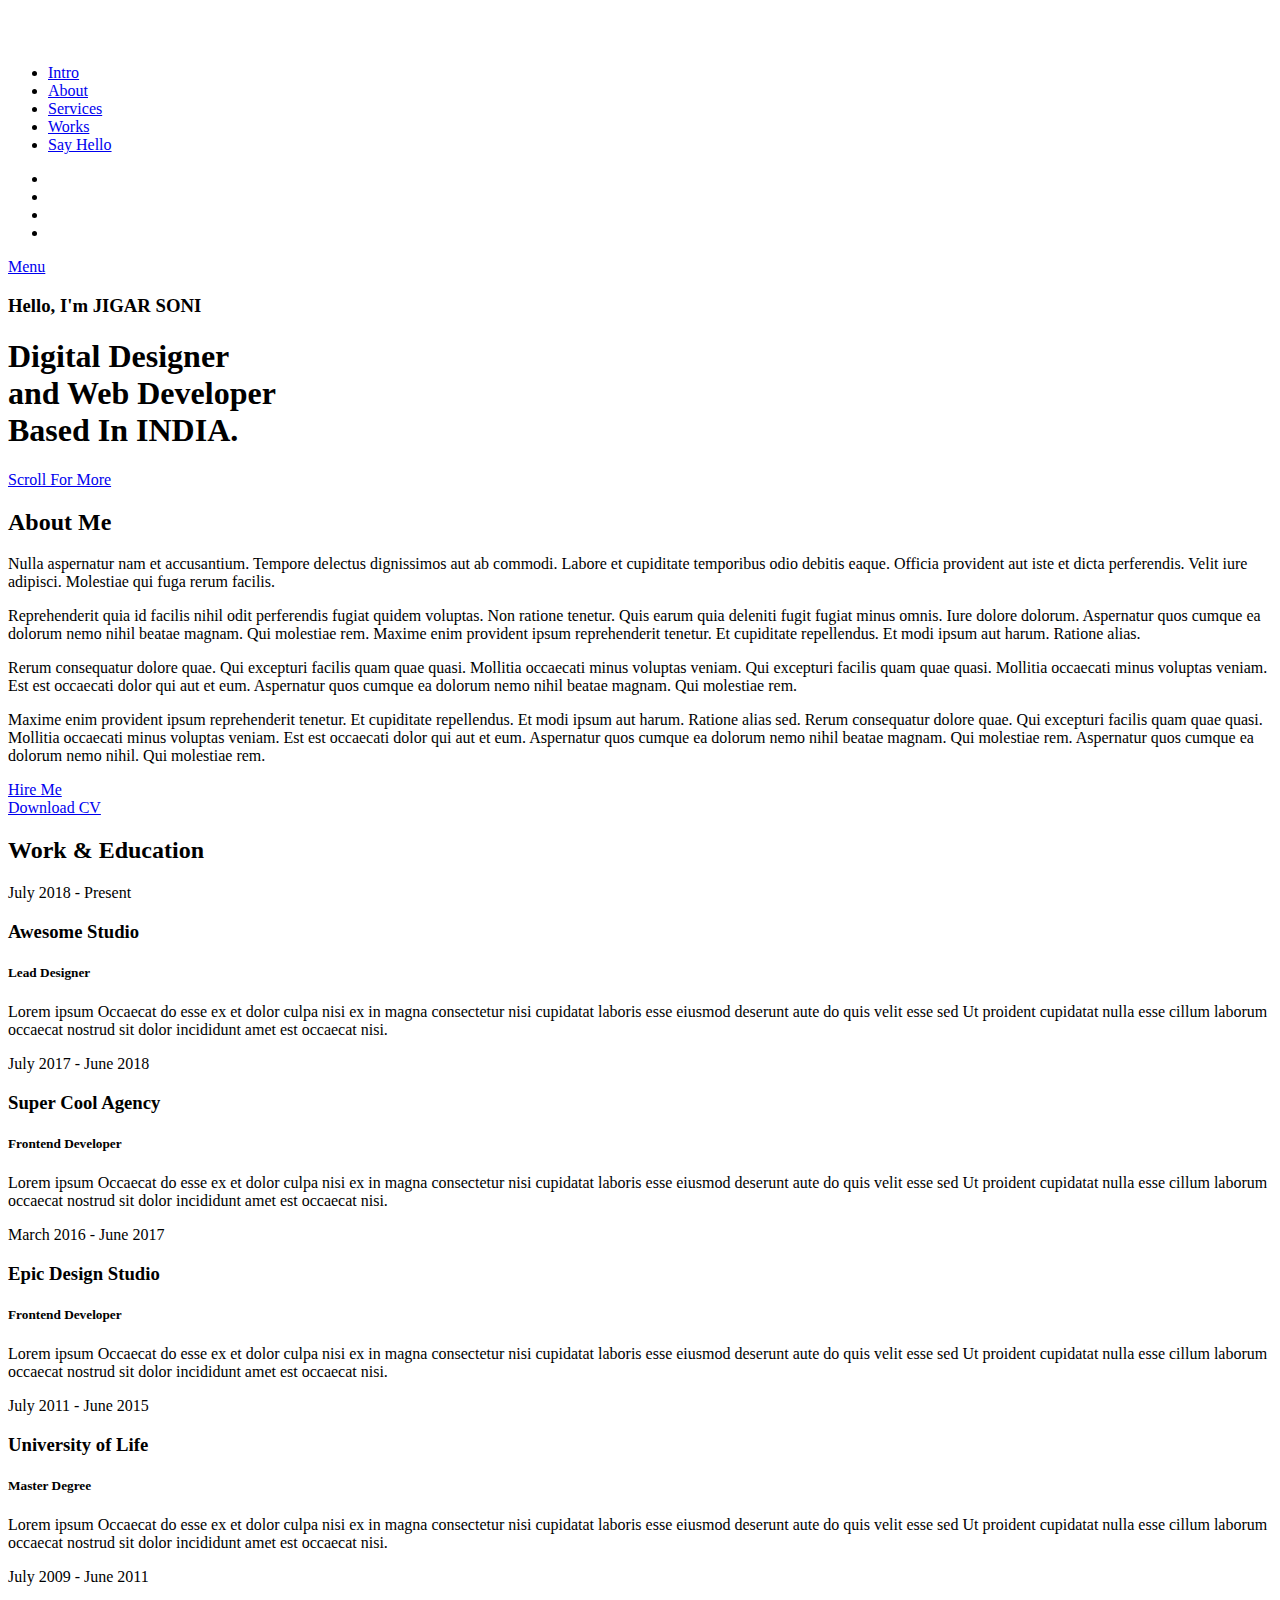
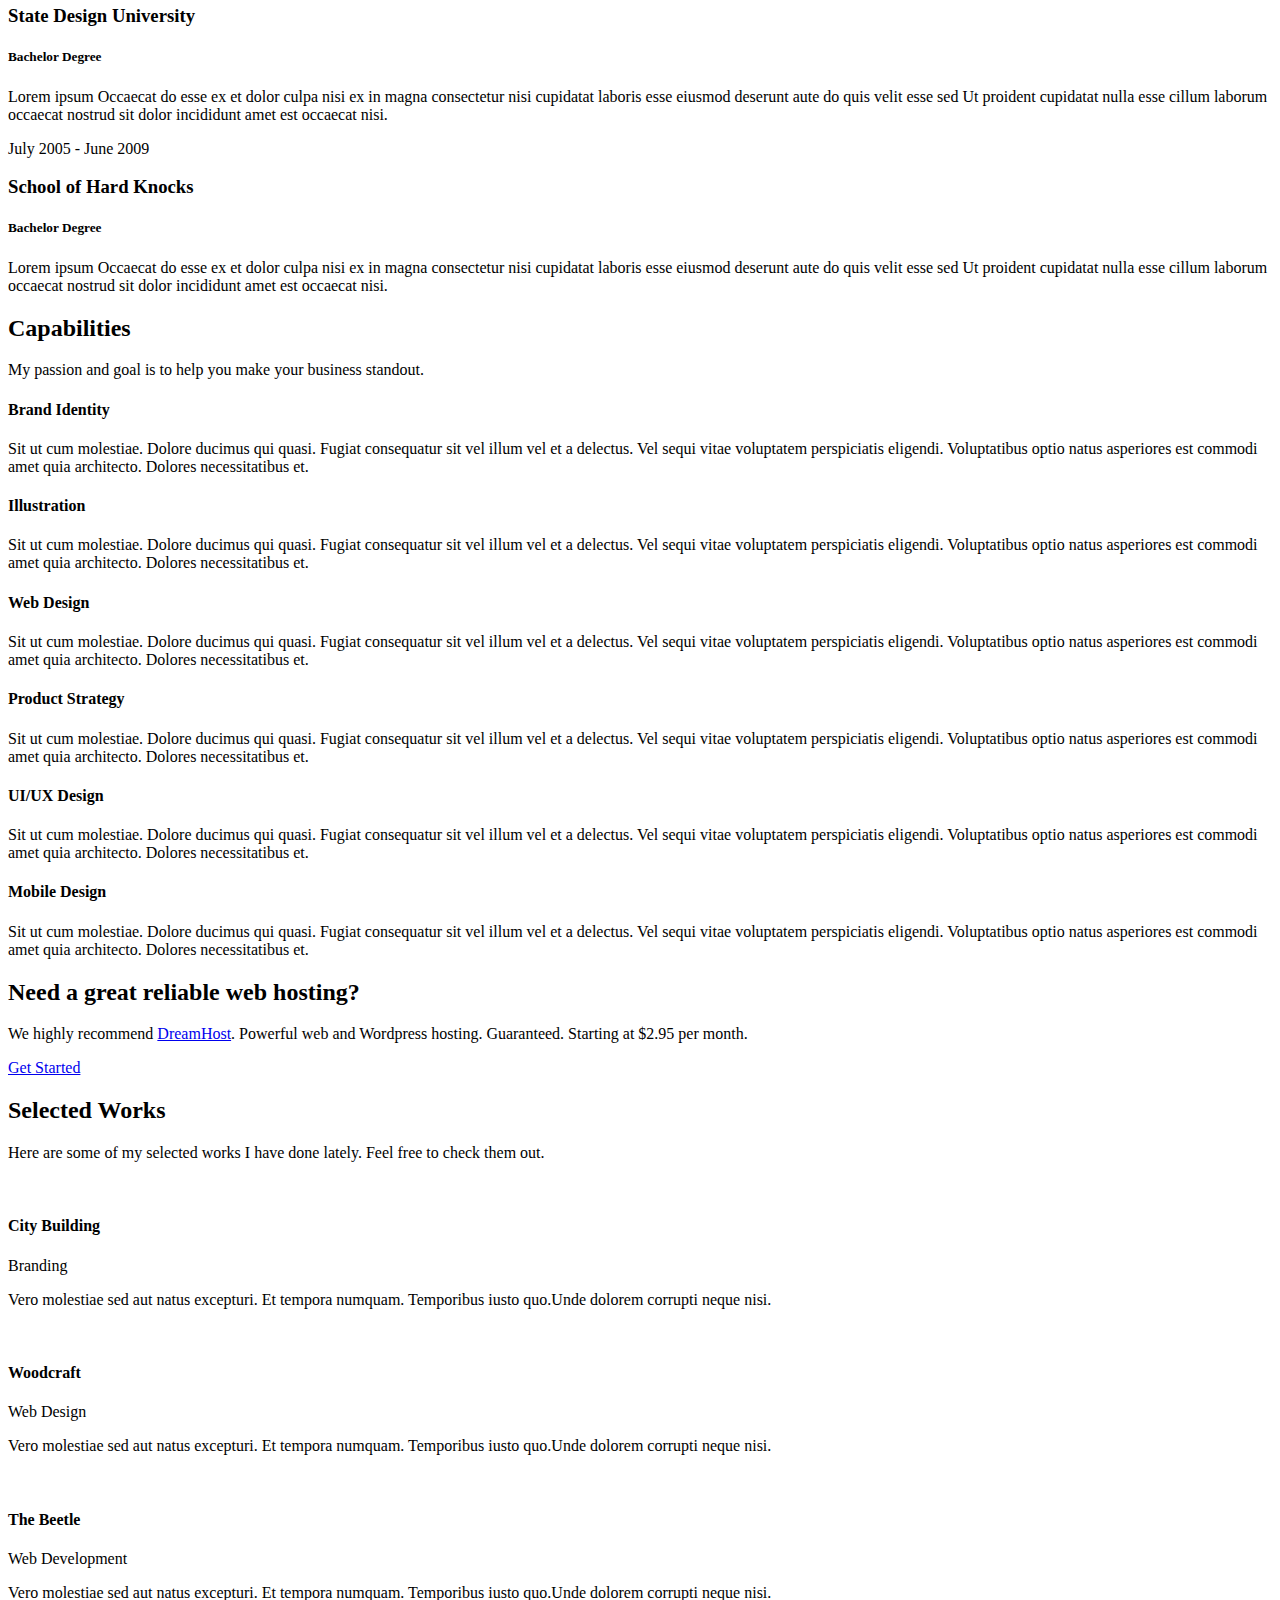
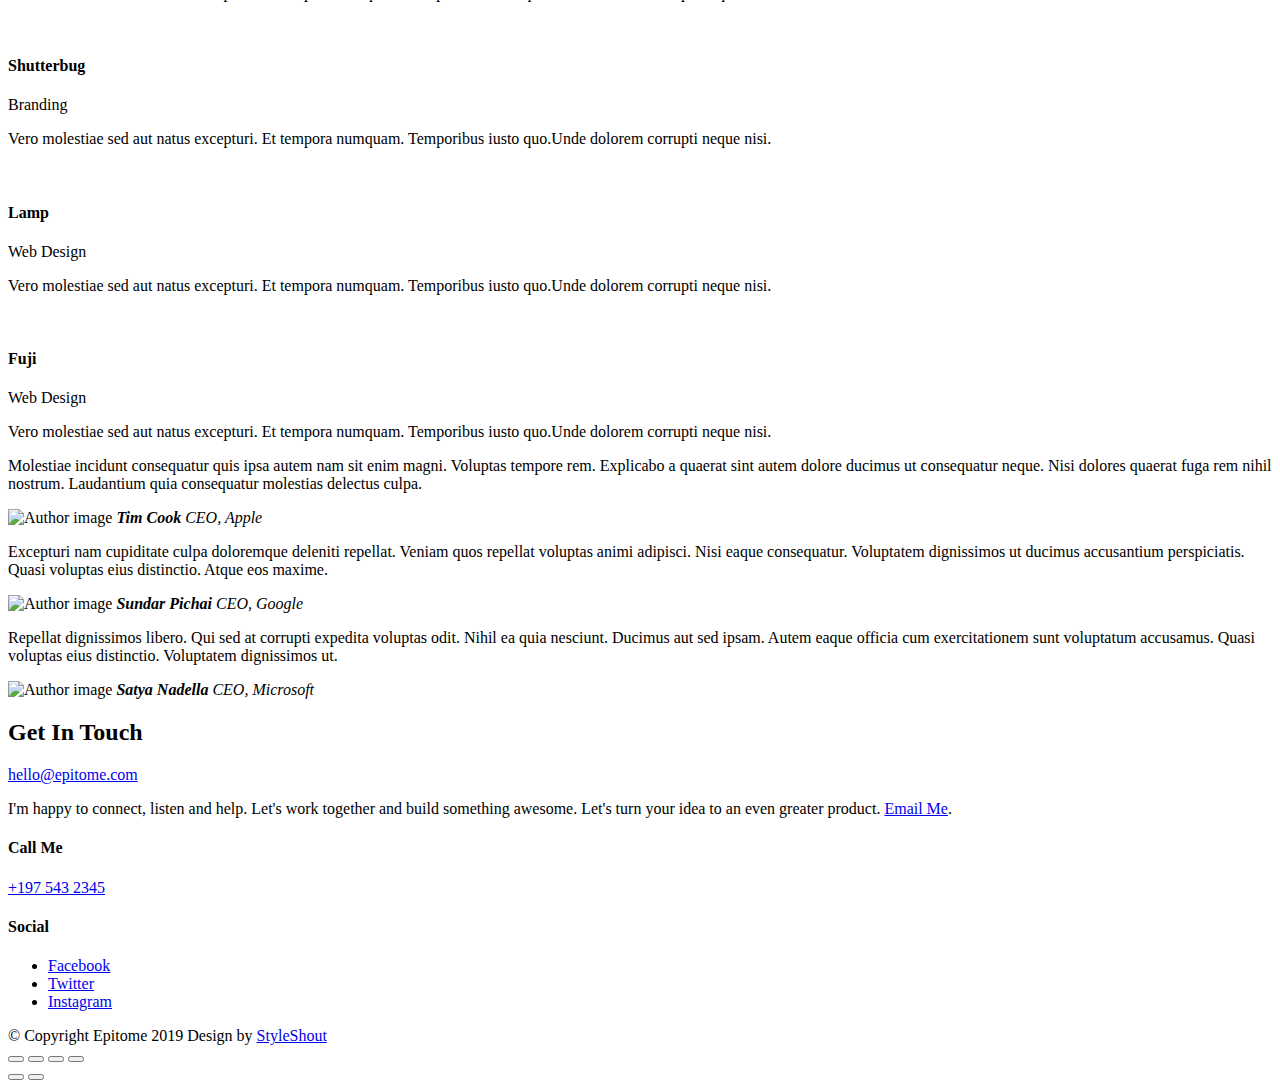
==== index.html @ d7cf9e89 "add home image" ====
<!DOCTYPE html>
<html class="no-js" lang="en">
<head>

    <!--- basic page needs
    ================================================== -->
    <meta charset="utf-8">
    <title>JIGAR SONI</title>
    <meta name="description" content="">
    <meta name="author" content="">

    <!-- mobile specific metas
    ================================================== -->
    <meta name="viewport" content="width=device-width, initial-scale=1">

    <!-- CSS
    ================================================== -->
    <link rel="stylesheet" href="css/base.css">
    <link rel="stylesheet" href="css/vendor.css">
    <link rel="stylesheet" href="css/main.css">

    <!-- script
    ================================================== -->
    <script src="js/modernizr.js"></script>
    <script src="js/pace.min.js"></script>

    <!-- favicons
    ================================================== -->
    <link rel="apple-touch-icon" sizes="180x180" href="apple-touch-icon.png">
    <link rel="icon" type="image/png" sizes="32x32" href="favicon-32x32.png">
    <link rel="icon" type="image/png" sizes="16x16" href="favicon-16x16.png">
    <link rel="manifest" href="site.webmanifest">

</head>

<body id="top">

    <div id="preloader">
        <div id="loader"></div>
    </div>

    <!-- site header
    ================================================== -->
    <header class="s-header">

        <div class="header-logo">
            <a class="site-logo" href="index.html">
                <img src="images/home_.svg" alt="Homepage">
            </a>
        </div>

        <nav class="header-nav-wrap">
            <ul class="header-main-nav">
                <li class="current"><a class="smoothscroll" href="#intro" title="intro">Intro</a></li>
                <li><a class="smoothscroll" href="#about" title="about">About</a></li>
                <li><a class="smoothscroll" href="#services" title="services">Services</a></li>
                <li><a class="smoothscroll" href="#works" title="works">Works</a></li>
                <li><a class="smoothscroll" href="#contact" title="contact us">Say Hello</a></li>	
            </ul>

            <ul class="header-social">
                <li><a href="#0"><i class="fab fa-facebook-f" aria-hidden="true"></i></a></li>
                <li><a href="#0"><i class="fab fa-twitter" aria-hidden="true"></i></a></li>
                <li><a href="#0"><i class="fab fa-dribbble" aria-hidden="true"></i></a></li>
                <li><a href="#0"><i class="fab fa-behance" aria-hidden="true"></i></a></li>
            </ul>
        </nav>

        <a class="header-menu-toggle" href="#"><span>Menu</span></a>

    </header> <!-- end s-header -->


    <!-- intro
    ================================================== -->
    <section id="intro" class="s-intro target-section">

        <div class="row intro-content">

            <div class="column large-9 mob-full intro-text">
                <h3>Hello, I'm JIGAR SONI</h3>
                <h1>
                    Digital Designer <br>
                    and Web Developer <br>
                    Based In INDIA.
                </h1>
            </div>

            <div class="intro-scroll">
                <a href="#about" class="intro-scroll-link smoothscroll">
                    Scroll For More
                </a>
            </div>

            <div class="intro-grid"></div>
            <div class="intro-pic"></div>

        </div> <!-- end row -->

    </section> <!-- end intro -->


    <!-- about
    ================================================== -->
    <section id="about" class="s-about target-section">

        <div class="about-me">

            <div class="row heading-block" data-aos="fade-up">
                <div class="column large-full">
                    <h2 class="section-heading">About Me</h2>
                </div>
            </div>

            <div class="row about-me__content" data-aos="fade-up">
                <div class="column large-full about-me__text">
                    <p class="lead">
                    Nulla aspernatur nam et accusantium. Tempore delectus dignissimos aut
                    ab commodi. Labore et cupiditate temporibus odio debitis eaque. 
                    Officia provident aut iste et dicta perferendis. Velit iure adipisci. 
                    Molestiae qui fuga rerum facilis.
                    </p>

                    <p>
                    Reprehenderit quia id facilis nihil odit perferendis fugiat quidem voluptas. 
                    Non ratione tenetur. Quis earum quia deleniti fugit fugiat minus omnis. 
                    Iure dolore dolorum. Aspernatur quos cumque ea dolorum nemo nihil 
                    beatae magnam. Qui molestiae rem. Maxime enim provident ipsum reprehenderit tenetur. Et cupiditate 
                    repellendus. Et modi ipsum aut harum. Ratione alias.
                    </p>

                    <p>
                    Rerum consequatur dolore quae.
                    Qui excepturi facilis quam quae quasi. Mollitia occaecati minus voluptas veniam.
                    Qui excepturi facilis quam quae quasi. Mollitia occaecati minus voluptas veniam. Est est occaecati dolor 
                    qui aut et eum. Aspernatur quos cumque ea dolorum nemo nihil 
                    beatae magnam. Qui molestiae rem.
                    </p>

                    <p>
                    Maxime enim provident ipsum reprehenderit tenetur. Et cupiditate 
                    repellendus. Et modi ipsum aut harum. Ratione alias sed. Rerum 
                    consequatur dolore quae. Qui excepturi facilis quam quae quasi. 
                    Mollitia occaecati minus voluptas veniam. Est est occaecati dolor 
                    qui aut et eum. Aspernatur quos cumque ea dolorum nemo nihil 
                    beatae magnam. Qui molestiae rem. Aspernatur quos cumque ea dolorum 
                    nemo nihil. Qui molestiae rem.
                    </p>
                </div>
            </div>
    
            <div class="row about-me__buttons">
                <div class="column large-half tab-full" data-aos="fade-up">
                    <a href="#0" class="btn btn--stroke full-width">Hire Me</a>
                </div>
                <div class="column large-half tab-full" data-aos="fade-up">
                    <a href="#0" class="btn btn--primary full-width">Download CV</a>
                </div>
            </div>

        </div> <!-- end about-me -->

        <div class="about-experience">

            <div class="row heading-block" data-aos="fade-up">
                <div class="column large-full">
                    <h2 class="section-heading">Work & Education</h2>
                </div>
            </div>

            <div class="row about-experience__timeline">

                <div class="column large-half tab-full" data-aos="fade-up">
                    <div class="timeline">

                        <div class="timeline__icon-wrap">
                            <span class="timeline__icon timeline__icon--work"></span>
                        </div>

                        <div class="timeline__block">
                            <div class="timeline__bullet"></div>
                            <div class="timeline__header">
                                <p class="timeline__timeframe">July 2018 - Present</p>
                                <h3 class="item-title">Awesome Studio</h3>
                                <h5>Lead Designer</h5>
                            </div>
                            <div class="timeline__desc">
                                <p>Lorem ipsum Occaecat do esse ex et dolor culpa nisi ex in magna consectetur nisi cupidatat laboris esse eiusmod deserunt aute do quis velit esse sed Ut proident cupidatat nulla esse cillum laborum occaecat nostrud sit dolor incididunt amet est occaecat nisi.</p>
                            </div>
                        </div>

                        <div class="timeline__block">
                            <div class="timeline__bullet"></div>
                            <div class="timeline__header">
                                <p class="timeline__timeframe">July 2017 - June 2018</p>
                                <h3 class="item-title">Super Cool Agency</h3>
                                <h5>Frontend Developer</h5>
                            </div>
                            <div class="timeline__desc">
                                <p>Lorem ipsum Occaecat do esse ex et dolor culpa nisi ex in magna consectetur nisi cupidatat laboris esse eiusmod deserunt aute do quis velit esse sed Ut proident cupidatat nulla esse cillum laborum occaecat nostrud sit dolor incididunt amet est occaecat nisi.</p>
                            </div>
                        </div>

                        <div class="timeline__block">
                            <div class="timeline__bullet"></div>
                            <div class="timeline__header">
                                <p class="timeline__timeframe">March 2016 - June 2017</p>
                                <h3 class="item-title">Epic Design Studio</h3>
                                <h5>Frontend Developer</h5>
                            </div>
                            <div class="timeline__desc">
                                <p>Lorem ipsum Occaecat do esse ex et dolor culpa nisi ex in magna consectetur nisi cupidatat laboris esse eiusmod deserunt aute do quis velit esse sed Ut proident cupidatat nulla esse cillum laborum occaecat nostrud sit dolor incididunt amet est occaecat nisi.</p>
                            </div>
                        </div>

                    </div>
                </div>

                <div class="column large-half tab-full" data-aos="fade-up">
                    <div class="timeline">

                        <div class="timeline__icon-wrap">
                            <span class="timeline__icon timeline__icon--education"></span>
                        </div>

                        <div class="timeline__block">
                            <div class="timeline__bullet"></div>
                            <div class="timeline__header">
                                <p class="timeline__timeframe">July 2011 - June 2015</p>
                                <h3 class="item-title">University of Life</h3>
                                <h5>Master Degree</h5>
                            </div>
                            <div class="timeline__desc">
                                <p>Lorem ipsum Occaecat do esse ex et dolor culpa nisi ex in magna consectetur nisi cupidatat laboris esse eiusmod deserunt aute do quis velit esse sed Ut proident cupidatat nulla esse cillum laborum occaecat nostrud sit dolor incididunt amet est occaecat nisi.</p>
                            </div>
                        </div>

                        <div class="timeline__block">
                            <div class="timeline__bullet"></div>
                            <div class="timeline__header">
                                <p class="timeline__timeframe">July 2009 - June 2011</p>
                                <h3 class="item-title">State Design University</h3>
                                <h5>Bachelor Degree</h5>
                            </div>
                            <div class="timeline__desc">
                                <p>Lorem ipsum Occaecat do esse ex et dolor culpa nisi ex in magna consectetur nisi cupidatat laboris esse eiusmod deserunt aute do quis velit esse sed Ut proident cupidatat nulla esse cillum laborum occaecat nostrud sit dolor incididunt amet est occaecat nisi.</p>
                            </div>
                        </div>

                        <div class="timeline__block">
                            <div class="timeline__bullet"></div>
                            <div class="timeline__header">
                                <p class="timeline__timeframe">July 2005 - June 2009</p>
                                <h3 class="item-title">School of Hard Knocks</h3>
                                <h5>Bachelor Degree</h5>
                            </div>
                            <div class="timeline__desc">
                                <p>Lorem ipsum Occaecat do esse ex et dolor culpa nisi ex in magna consectetur nisi cupidatat laboris esse eiusmod deserunt aute do quis velit esse sed Ut proident cupidatat nulla esse cillum laborum occaecat nostrud sit dolor incididunt amet est occaecat nisi.</p>
                            </div>
                        </div>

                    </div>
                </div>
            </div>

        </div> <!-- end about-experience -->

    </section> <!-- end s-about -->


    <!-- services
    ================================================== -->
    <section id="services" class="s-services ss-dark target-section">

        <div class="shadow-overlay"></div>

        <div class="row heading-block heading-block--center" data-aos="fade-up">
            <div class="column large-full">
                <h2 class="section-heading section-heading--centerbottom">Capabilities</h2>

                <p class="section-desc">
                    My passion and goal is to help you make your business standout.
                </p>
            </div>
        </div> <!-- end heading-block -->

        <div class="row services-list block-large-1-3 block-medium-1-2 block-tab-full">

            <div class="column item-service" data-aos="fade-up">
                <div class="item-service__content">
                    <h4 class="item-title">Brand Identity</h4>
                    <p>
                    Sit ut cum molestiae. Dolore ducimus qui quasi. Fugiat consequatur sit vel illum vel et 
                    a delectus. Vel sequi vitae voluptatem perspiciatis eligendi. Voluptatibus optio natus 
                    asperiores est commodi amet quia architecto. Dolores necessitatibus et.
                    </p>
                </div>
            </div>

            <div class="column item-service" data-aos="fade-up">
                <div class="item-service__content">
                    <h4 class="item-title">Illustration</h4>
                    <p>
                    Sit ut cum molestiae. Dolore ducimus qui quasi. Fugiat consequatur sit vel illum vel et 
                    a delectus. Vel sequi vitae voluptatem perspiciatis eligendi. Voluptatibus optio natus 
                    asperiores est commodi amet quia architecto. Dolores necessitatibus et.
                    </p>
                </div>
            </div>

            <div class="column item-service" data-aos="fade-up">
                <div class="item-service__content">
                    <h4 class="item-title">Web Design</h4>
                    <p>
                    Sit ut cum molestiae. Dolore ducimus qui quasi. Fugiat consequatur sit vel illum vel et 
                    a delectus. Vel sequi vitae voluptatem perspiciatis eligendi. Voluptatibus optio natus 
                    asperiores est commodi amet quia architecto. Dolores necessitatibus et.
                    </p>
                </div>
            </div>

            <div class="column item-service" data-aos="fade-up">
                <div class="item-service__content">
                    <h4 class="item-title">Product Strategy</h4>
                    <p>
                    Sit ut cum molestiae. Dolore ducimus qui quasi. Fugiat consequatur sit vel illum vel et 
                    a delectus. Vel sequi vitae voluptatem perspiciatis eligendi. Voluptatibus optio natus 
                    asperiores est commodi amet quia architecto. Dolores necessitatibus et.
                    </p>
                </div>
            </div>

            <div class="column item-service" data-aos="fade-up">
                <div class="item-service__content">
                    <h4 class="item-title">UI/UX Design</h4>
                    <p>
                    Sit ut cum molestiae. Dolore ducimus qui quasi. Fugiat consequatur sit vel illum vel et 
                    a delectus. Vel sequi vitae voluptatem perspiciatis eligendi. Voluptatibus optio natus 
                    asperiores est commodi amet quia architecto. Dolores necessitatibus et.
                    </p>
                </div>
            </div>

            <div class="column item-service" data-aos="fade-up">
                <div class="item-service__content">
                    <h4 class="item-title">Mobile Design</h4>
                    <p>
                    Sit ut cum molestiae. Dolore ducimus qui quasi. Fugiat consequatur sit vel illum vel et 
                    a delectus. Vel sequi vitae voluptatem perspiciatis eligendi. Voluptatibus optio natus 
                    asperiores est commodi amet quia architecto. Dolores necessitatibus et.
                    </p>
                </div>
            </div>

        </div> <!-- end services-list -->

    </section> <!-- end s-services -->


    <!-- CTA
    ================================================== -->
    <section class="s-cta ss-dark">

        <div class="row heading-block heading-block--center" data-aos="fade-up">
            <div class="column large-full">
                <h2 class="section-desc">
                    Need a great reliable web hosting?
                </h2>
            </div>
        </div> <!-- end heading-block -->

        <div class="row cta-content" data-aos="fade-up">
            <div class="column large-full">
                <p>
                We highly recommend <a href="https://www.dreamhost.com/r.cgi?287326">DreamHost</a>.
                Powerful web and Wordpress hosting. Guaranteed.
                Starting at $2.95 per month.
                </p>

                <a href="https://www.dreamhost.com/r.cgi?287326" class="btn full-width">Get Started</a>
            </div>
        </div> <!-- end ad-content -->

    </section> <!-- end s-cta -->


    <!-- works
    ================================================== -->
    <section id="works" class="s-works target-section">

        <div class="row heading-block heading-block--center" data-aos="fade-up">
            <div class="column large-full">
                <h2 class="section-heading section-heading--centerbottom">Selected Works</h2>
                <p class="section-desc">
                    Here are some of my selected works I have done lately. Feel free to 
                    check them out.
                </p>
            </div>
        </div> <!-- end heading-block -->

        <div class="masonry-wrap">

            <div class="masonry">
                <div class="grid-sizer"></div>
    
                <div class="masonry__brick" data-aos="fade-up">
                    <div class="item-folio">
                        <div class="item-folio__thumb">
                            <a href="images/portfolio/gallery/g-city-building.jpg" class="thumb-link" title="Shutterbug" data-size="1050x700">
                                <img src="images/portfolio/city-building.jpg" 
                                     srcset="images/portfolio/city-building.jpg 1x, images/portfolio/city-building@2x.jpg 2x" alt="">
                            </a>    
                            <a href="https://www.behance.net/" class="item-folio__project-link" title="Project link" target="_blank"></a>
                        </div>
    
                        <div class="item-folio__text">
                            <h4 class="item-folio__title">
                                City Building
                            </h4>
                            <p class="item-folio__cat">
                                Branding
                            </p>
                        </div>
    
                        <div class="item-folio__caption">
                            <p>Vero molestiae sed aut natus excepturi. Et tempora numquam. Temporibus iusto quo.Unde dolorem corrupti neque nisi.</p>
                        </div>
                    </div>
                </div> <!-- end masonry__brick -->
    
                <div class="masonry__brick" data-aos="fade-up">
                    <div class="item-folio">
                        <div class="item-folio__thumb">
                            <a href="images/portfolio/gallery/g-woodcraft.jpg" class="thumb-link" title="Woodcraft" data-size="1050x700">
                                <img src="images/portfolio/woodcraft.jpg" 
                                     srcset="images/portfolio/woodcraft.jpg 1x, images/portfolio/woodcraft@2x.jpg 2x" alt="">
                            </a>
                            <a href="https://www.behance.net/" class="item-folio__project-link" title="Project link" target="_blank"></a>
                        </div>
                        <div class="item-folio__text">
                            <h4 class="item-folio__title">
                                Woodcraft
                            </h4>
                            <p class="item-folio__cat">
                                Web Design
                            </p>
                        </div>
                        <div class="item-folio__caption">
                            <p>Vero molestiae sed aut natus excepturi. Et tempora numquam. Temporibus iusto quo.Unde dolorem corrupti neque nisi.</p>
                        </div>
                    </div>
                </div> <!-- end masonry__brick -->

                <div class="masonry__brick" data-aos="fade-up">
                    <div class="item-folio">
                            
                        <div class="item-folio__thumb">
                            <a href="images/portfolio/gallery/g-beetle.jpg" class="thumb-link" title="The Beetle Car" data-size="1050x700">
                                <img src="images/portfolio/the-beetle.jpg"
                                     srcset="images/portfolio/the-beetle.jpg 1x, images/portfolio/the-beetle@2x.jpg 2x" alt="">
                            </a>
                            <a href="https://www.behance.net/" class="item-folio__project-link" title="Project link" target="_blank"></a>
                        </div>
                        <div class="item-folio__text">
                            <h4 class="item-folio__title">
                                The Beetle
                            </h4>
                            <p class="item-folio__cat">
                                Web Development
                            </p>
                        </div>
                        <div class="item-folio__caption">
                            <p>Vero molestiae sed aut natus excepturi. Et tempora numquam. Temporibus iusto quo.Unde dolorem corrupti neque nisi.</p>
                        </div>
                    </div>
                </div> <!-- end masonry__brick -->

                <div class="masonry__brick" data-aos="fade-up">
                    <div class="item-folio">
                        <div class="item-folio__thumb">
                            <a href="images/portfolio/gallery/g-shutterbug.jpg" class="thumb-link" title="Grow Green" data-size="1050x700">
                                <img src="images/portfolio/shutterbug.jpg" 
                                     srcset="images/portfolio/shutterbug.jpg 1x, images/portfolio/shutterbug@2x.jpg 2x" alt="">
                            </a>
                            <a href="https://www.behance.net/" class="item-folio__project-link" title="Project link" target="_blank"></a>
                        </div>
                        <div class="item-folio__text">
                            <h4 class="item-folio__title">
                                Shutterbug
                            </h4>
                            <p class="item-folio__cat">
                                Branding
                            </p>
                        </div>
                        <div class="item-folio__caption">
                            <p>Vero molestiae sed aut natus excepturi. Et tempora numquam. Temporibus iusto quo.Unde dolorem corrupti neque nisi.</p>
                        </div>
                    </div>
                </div> <!-- end masonry__brick -->

                <div class="masonry__brick" data-aos="fade-up">
                    <div class="item-folio">
                            
                        <div class="item-folio__thumb">
                            <a href="images/portfolio/gallery/g-lamp.jpg" class="thumb-link" title="Guitarist" data-size="1050x700">
                                <img src="images/portfolio/lamp.jpg" 
                                     srcset="images/portfolio/lamp.jpg 1x, images/portfolio/lamp@2x.jpg 2x" alt="">
                            </a>
                            <a href="https://www.behance.net/" class="item-folio__project-link" title="Project link" target="_blank"></a>
                        </div>
                        <div class="item-folio__text">
                            <h4 class="item-folio__title">
                                Lamp
                            </h4>
                            <p class="item-folio__cat">
                                Web Design
                            </p>
                        </div>
                        <div class="item-folio__caption">
                            <p>Vero molestiae sed aut natus excepturi. Et tempora numquam. Temporibus iusto quo.Unde dolorem corrupti neque nisi.</p>
                        </div>
                    </div>
                </div> <!-- end masonry__brick -->
        
                <div class="masonry__brick" data-aos="fade-up">
                    <div class="item-folio">
                            
                        <div class="item-folio__thumb">
                            <a href="images/portfolio/gallery/g-fuji.jpg" class="thumb-link" title="Palmeira" data-size="1050x700">
                                <img src="images/portfolio/fuji.jpg"
                                     srcset="images/portfolio/fuji.jpg 1x, images/portfolio/fuji@2x.jpg 2x" alt="">
                            </a>
                            <a href="https://www.behance.net/" class="item-folio__project-link" title="Project link" target="_blank"></a>
                        </div>
                        <div class="item-folio__text">
                            <h4 class="item-folio__title">
                                Fuji
                            </h4>
                            <p class="item-folio__cat">
                                Web Design
                            </p>
                        </div>
                        <div class="item-folio__caption">
                            <p>Vero molestiae sed aut natus excepturi. Et tempora numquam. Temporibus iusto quo.Unde dolorem corrupti neque nisi.</p>
                        </div>
                    </div>
                </div> <!-- end masonry__brick -->

            </div> <!-- end masonry -->

        </div> <!-- end masonry-wrap -->

    </section> <!-- end s-work -->


    <!-- testimonies
    ================================================== -->
    <section class="s-testimonials">
    
        <div class="row testimonials" data-aos="fade-up">

            <div class="column large-full testimonials__slider">

                <div class="testimonials__slide">
                    <p>Molestiae incidunt consequatur quis ipsa autem nam sit enim magni. Voluptas tempore rem. 
                    Explicabo a quaerat sint autem dolore ducimus ut consequatur neque.  Nisi dolores quaerat fuga rem nihil nostrum.
                    Laudantium quia consequatur molestias delectus culpa.</p>
                    <div class="testimonials__info">
                        <img src="images/avatars/user-02.jpg" alt="Author image" class="testimonials__avatar">
                        <cite class="testimonials__cite">
                            <strong>Tim Cook</strong>
                            <span>CEO, Apple</span>
                        </cite>
                    </div>
                </div> <!-- end testimonials__slide -->

                <div class="testimonials__slide">
                    <p>Excepturi nam cupiditate culpa doloremque deleniti repellat. Veniam quos repellat voluptas animi adipisci.
                    Nisi eaque consequatur. Voluptatem dignissimos ut ducimus accusantium perspiciatis.
                        Quasi voluptas eius distinctio. Atque eos maxime.</p>
                    <div class="testimonials__info">
                        <img src="images/avatars/user-01.jpg" alt="Author image" class="testimonials__avatar">
                        <cite class="testimonials__cite">
                            <strong>Sundar Pichai</strong>
                            <span>CEO, Google</span>
                        </cite>
                    </div>
                </div> <!-- end testimonials__slide -->

                <div class="testimonials__slide">
                    <p>Repellat dignissimos libero. Qui sed at corrupti expedita voluptas odit. Nihil ea quia nesciunt. Ducimus aut sed ipsam.  
                    Autem eaque officia cum exercitationem sunt voluptatum accusamus. Quasi voluptas eius distinctio.
                    Voluptatem dignissimos ut.</p>
                    <div class="testimonials__info">
                        <img src="images/avatars/user-04.jpg" alt="Author image" class="testimonials__avatar">
                        <cite class="testimonials__cite">
                            <strong>Satya Nadella</strong>
                            <span>CEO, Microsoft</span>
                        </cite>
                    </div>
                </div> <!-- end testimonials__slide -->
                
            </div> <!-- end testimonials__slider -->

        </div> <!-- end testimonials -->

    </section> <!-- end s-testimonials -->


    <!-- contact
    ================================================== -->
    <section id="contact" class="s-contact ss-dark target-section">

        <div class="row heading-block" data-aos="fade-up">
            <div class="column large-full">
                <h2 class="section-heading">Get In Touch</h2>
            </div>
        </div>

        <div class="row contact-main" data-aos="fade-up">
            <div class="column large-full">
                <p class="contact-email">
                    <a href="mailto:#0">hello@epitome.com</a>
                </p>

                <p class="section-desc">
                I'm happy to connect, listen and help. Let's work together and build
                something awesome. Let's turn your idea to an even greater product.
                <a href="mailto:#0">Email Me</a>.
                </p>
            </div>
        </div>

        <div class="row contact-infos" data-aos="fade-up" data-aos-anchor=".contact-main">

            <div class="column large-5 medium-full contact-phone">
                <h4>Call Me</h4>
                <a href="tel:197-543-2345">+197 543 2345</a>
            </div>

            <div class="column large-7 medium-full contact-social">
                <h4>Social</h4>
                <ul>
                    <li><a href="#0" title="Facebook">Facebook</a></li>
                    <li><a href="#0" title="Twitter">Twitter</a></li>
                    <li><a href="#0" title="Instagram">Instagram</a></li>
                </ul>
            </div>

        </div> <!-- end contact-infos -->

    </section> <!-- end s-contact -->


    <!-- footer
    ================================================== -->
    <footer>
        <div class="row">
            <div class="column large-full ss-copyright">
                <span>© Copyright Epitome 2019</span> 
                <span>Design by <a href="https://www.styleshout.com/">StyleShout</a></span>
            </div>            

            <div class="ss-go-top">
                <a class="smoothscroll" title="Back to Top" href="#top"></a>
            </div>
        </div>
    </footer>


    <!-- photoswipe background
    ================================================== -->
    <div aria-hidden="true" class="pswp" role="dialog" tabindex="-1">

        <div class="pswp__bg"></div>
        <div class="pswp__scroll-wrap">

            <div class="pswp__container">
                <div class="pswp__item"></div>
                <div class="pswp__item"></div>
                <div class="pswp__item"></div>
            </div>

            <div class="pswp__ui pswp__ui--hidden">
                <div class="pswp__top-bar">
                    <div class="pswp__counter"></div><button class="pswp__button pswp__button--close" title="Close (Esc)"></button> <button class="pswp__button pswp__button--share" title=
                    "Share"></button> <button class="pswp__button pswp__button--fs" title="Toggle fullscreen"></button> <button class="pswp__button pswp__button--zoom" title=
                    "Zoom in/out"></button>
                    <div class="pswp__preloader">
                        <div class="pswp__preloader__icn">
                            <div class="pswp__preloader__cut">
                                <div class="pswp__preloader__donut"></div>
                            </div>
                        </div>
                    </div>
                </div>
                <div class="pswp__share-modal pswp__share-modal--hidden pswp__single-tap">
                    <div class="pswp__share-tooltip"></div>
                </div><button class="pswp__button pswp__button--arrow--left" title="Previous (arrow left)"></button> <button class="pswp__button pswp__button--arrow--right" title=
                "Next (arrow right)"></button>
                <div class="pswp__caption">
                    <div class="pswp__caption__center"></div>
                </div>
            </div>

        </div>

    </div><!-- end photoSwipe background -->


    <!-- Java Script
    ================================================== -->
    <script src="js/jquery-3.2.1.min.js"></script>
    <script src="js/plugins.js"></script>
    <script src="js/main.js"></script>

</body>
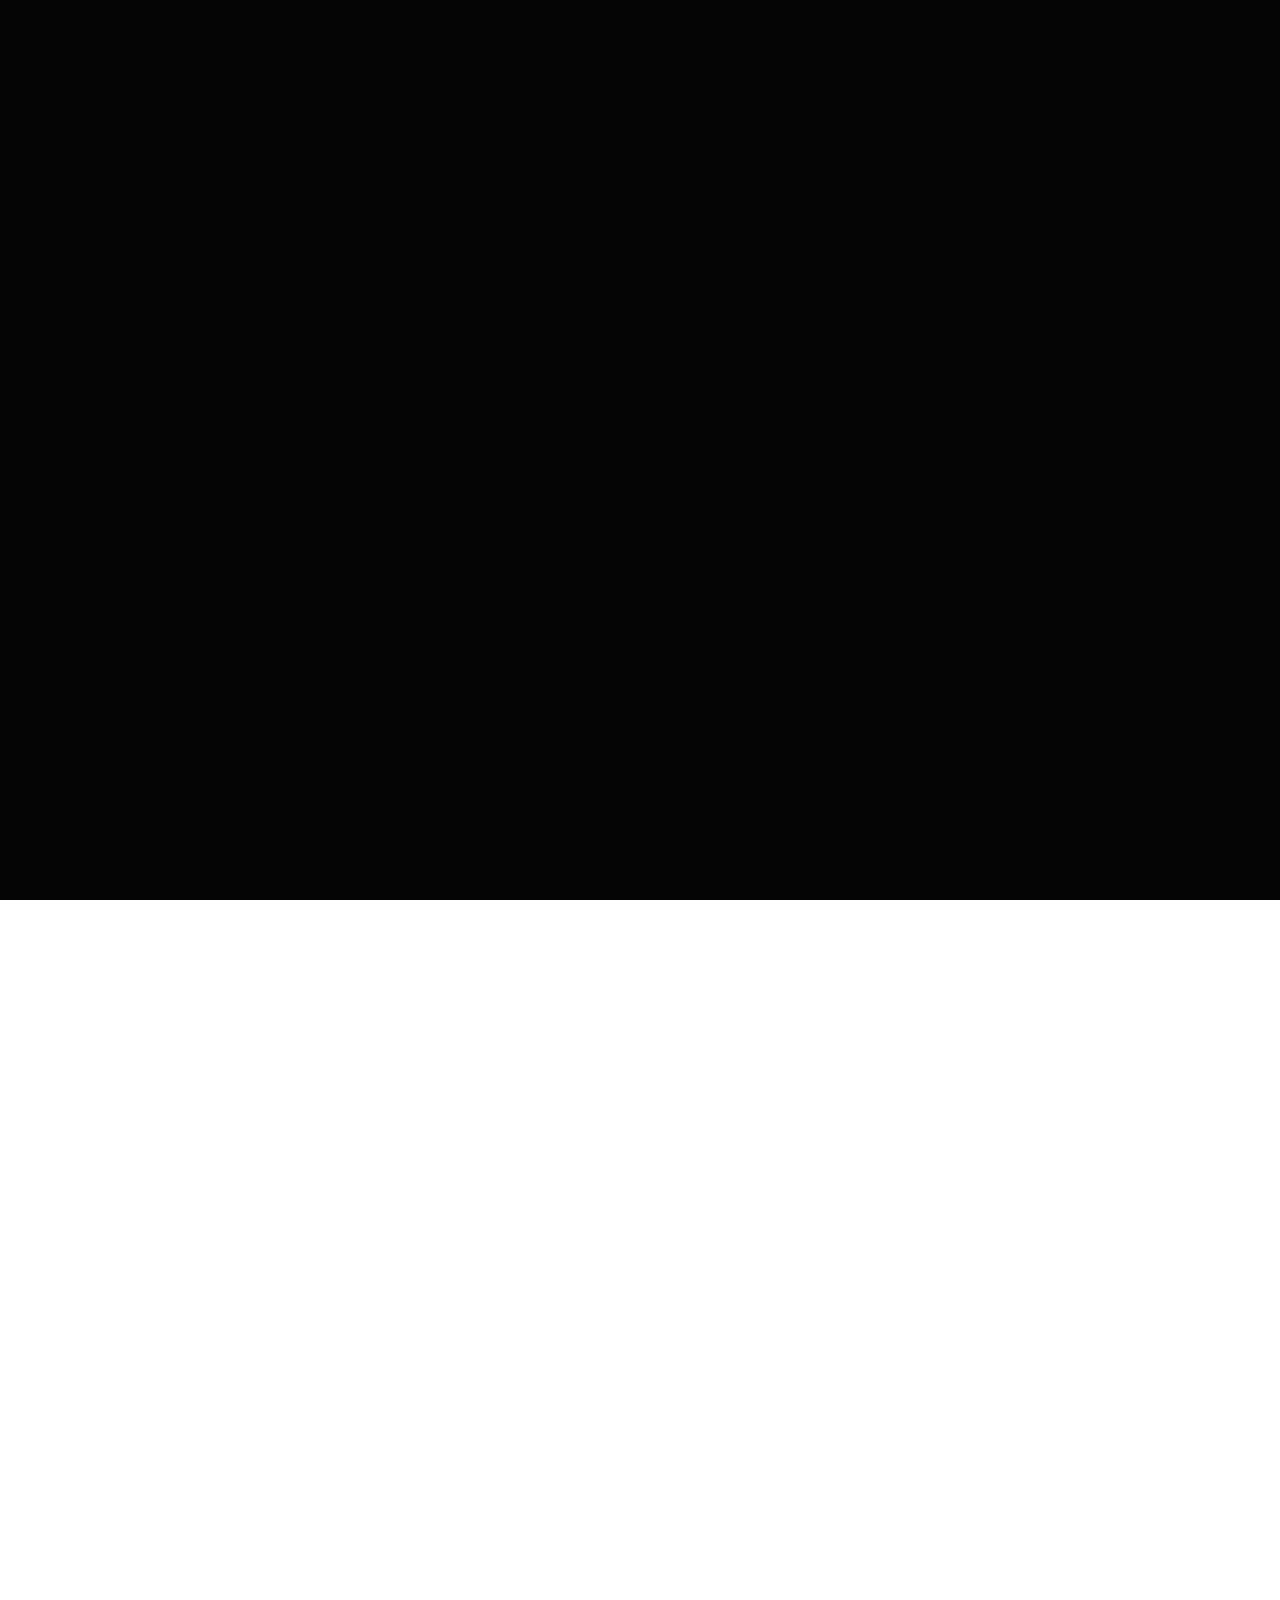
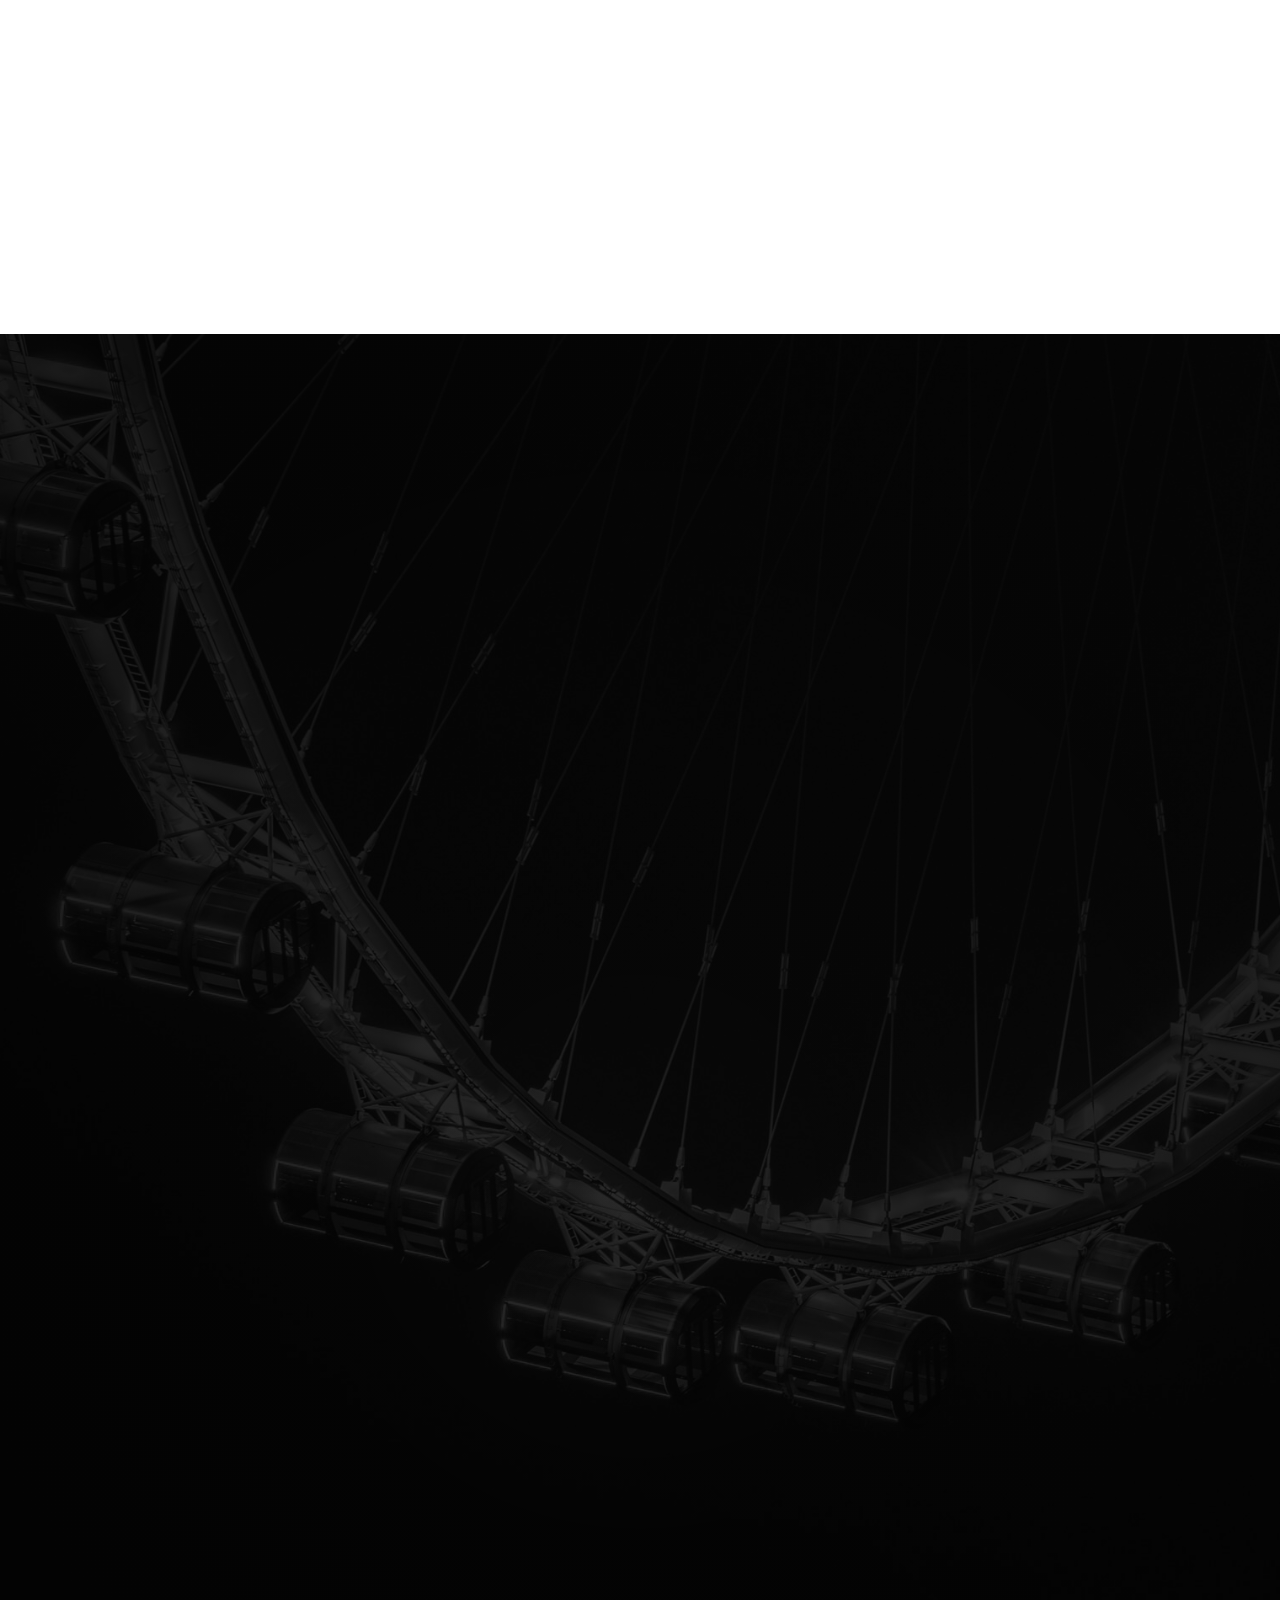
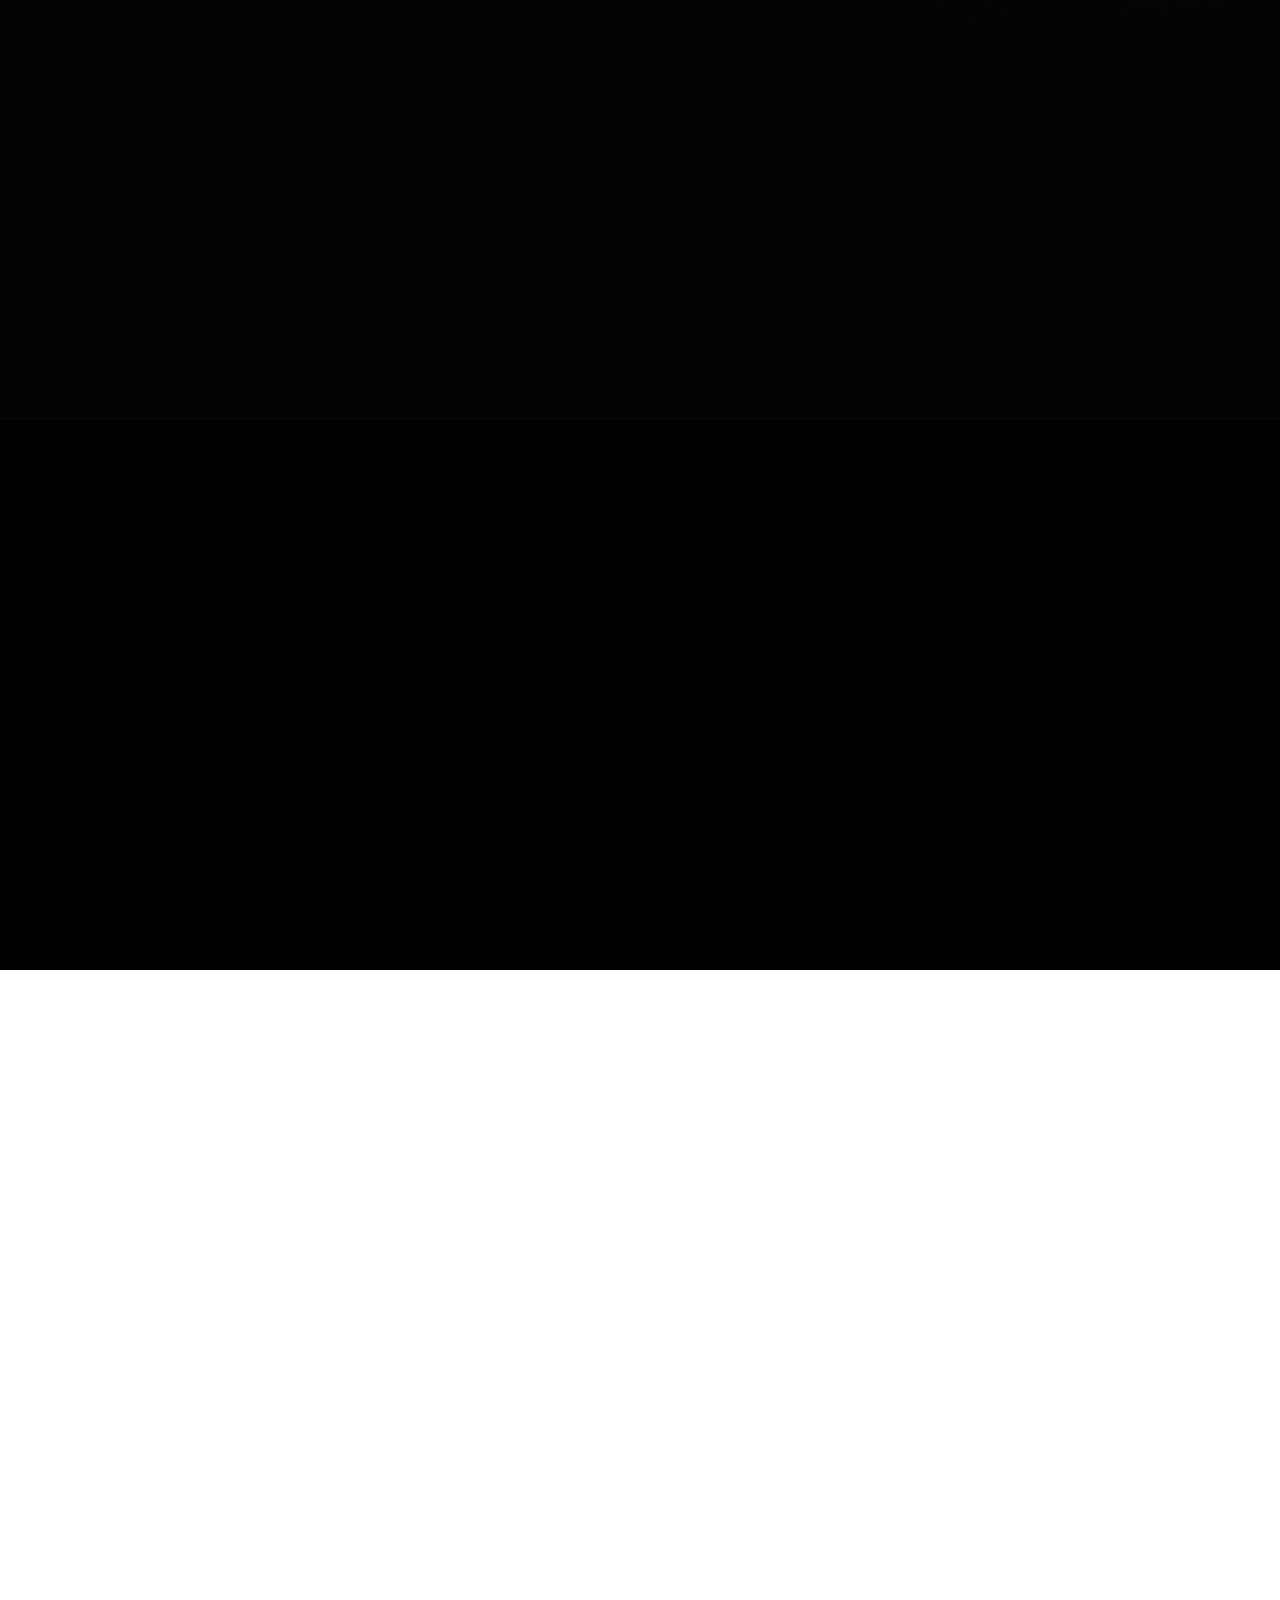
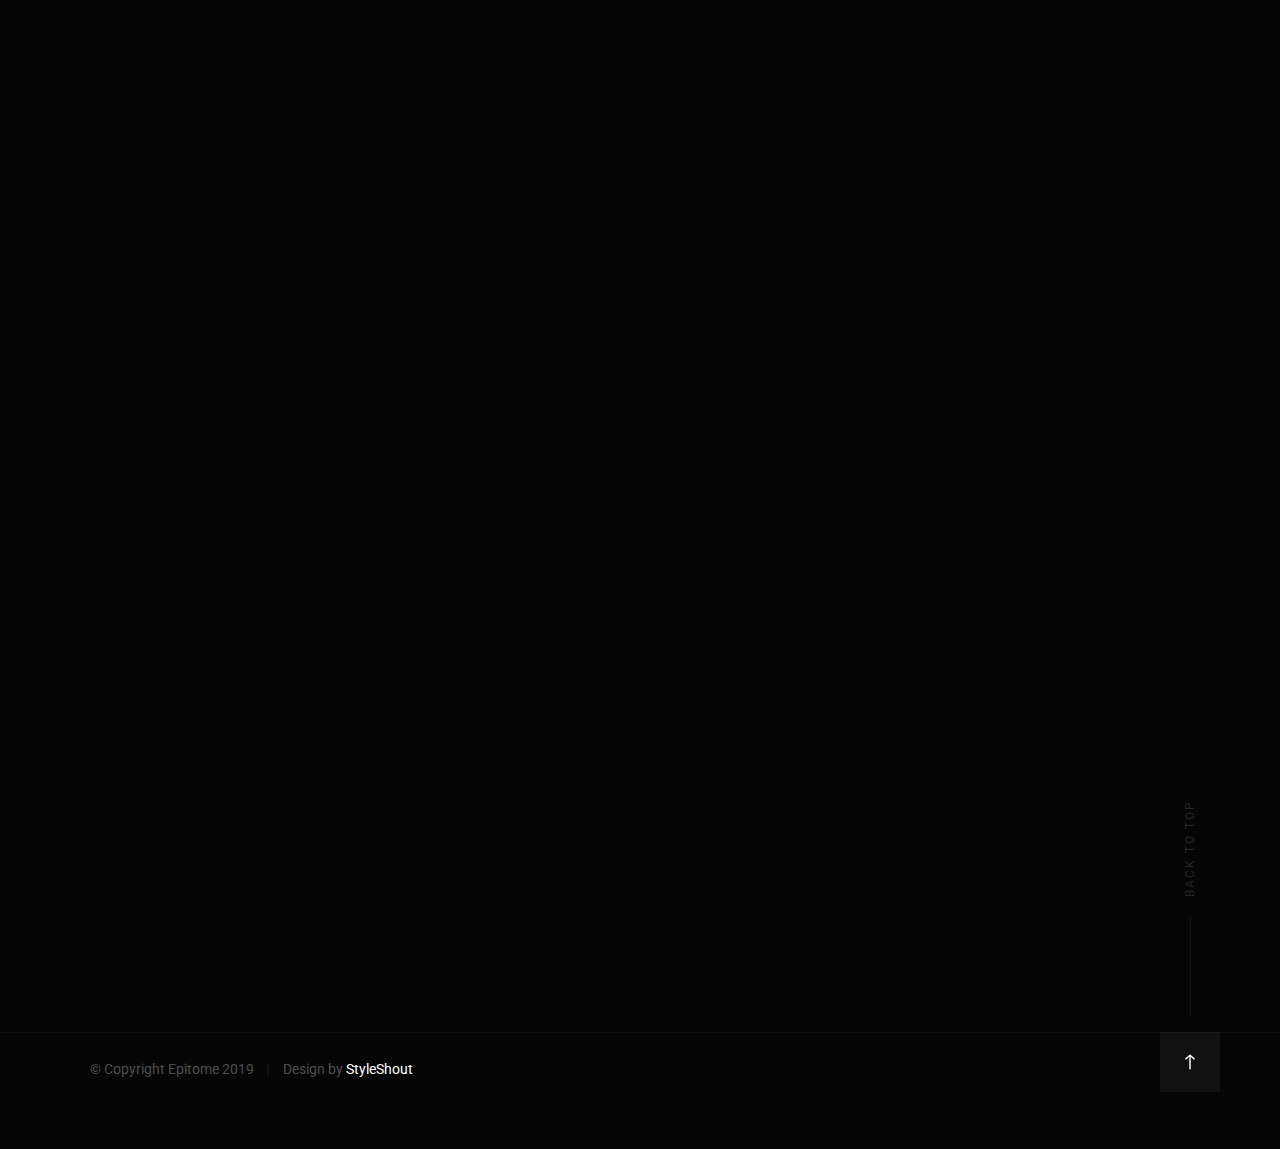
==== commit 296a5c62: "first commit" ====
--- a/index.html
+++ b/index.html
@@ -5,7 +5,7 @@
     <!--- basic page needs
     ================================================== -->
     <meta charset="utf-8">
-    <title>JIGAR SONI</title>
+    <title>Epitome</title>
     <meta name="description" content="">
     <meta name="author" content="">
 
@@ -45,7 +45,7 @@
 
         <div class="header-logo">
             <a class="site-logo" href="index.html">
-                <img src="images/home_.svg" alt="Homepage">
+                <img src="images/logo.svg" alt="Homepage">
             </a>
         </div>
 
@@ -78,11 +78,11 @@
         <div class="row intro-content">
 
             <div class="column large-9 mob-full intro-text">
-                <h3>Hello, I'm JIGAR SONI</h3>
+                <h3>Hello, I'm John Doe</h3>
                 <h1>
                     Digital Designer <br>
                     and Web Developer <br>
-                    Based In INDIA.
+                    Based In Somewhere.
                 </h1>
             </div>
 
--- a/css/base.css
+++ b/css/base.css
@@ -0,0 +1,1294 @@
+/* =================================================================== 
+ *
+ *  Epitome Base Stylesheet
+ *  Template Ver. 1.0.0
+ *  04-22-2019
+ *  ------------------------------------------------------------------
+ *
+ *  TOC:
+ *  # imports
+ *  # normalize
+ *  # basic/base setup styles
+ *	# grid v2 
+ *		## medium screen devices
+ *		## tablets
+ *		## mobile devices
+ *		## small mobile devices <= 400px	
+ *	# block grids
+ *		## block grids - medium screen devices
+ *		## block grids - tablets
+ *		## block grids - mobile devices
+ *		## block grids - small mobile devices <= 400px
+ *	# MISC
+ *
+ * =================================================================== */
+
+
+/* ===================================================================
+ * # imports 
+ *
+ * ------------------------------------------------------------------- */
+@import url("https://fonts.googleapis.com/css?family=Frank+Ruhl+Libre:400,500|Lora:400,400i,700,700i|Roboto:300,400,500,600,700");
+@import url("font-awesome/css/fontawesome-all.css");
+
+
+/* ==========================================================================
+ * # normalize
+ * normalize.css v8.0.1 | MIT License |
+ * github.com/necolas/normalize.css
+ *
+ * -------------------------------------------------------------------------- */
+
+/* ------------------------------------------------------------------- 
+ * ## document
+ * ------------------------------------------------------------------- */
+
+/* 1. Correct the line height in all browsers.
+ * 2. Prevent adjustments of font size after orientation changes in iOS.*/
+html {
+	line-height: 1.15;  /* 1 */
+	-webkit-text-size-adjust: 100%;  /* 2 */
+}
+
+/* ------------------------------------------------------------------- 
+ * ## sections
+ * ------------------------------------------------------------------- */
+
+/* Remove the margin in all browsers. */
+body {
+	margin: 0;
+}
+
+/* Render the `main` element consistently in IE. */
+main {
+	display: block;
+}
+
+/* Correct the font size and margin on `h1` elements within `section` and
+ * `article` contexts in Chrome, Firefox, and Safari. */
+h1 {
+	font-size: 2em;
+	margin: 0.67em 0;
+}
+
+/* ------------------------------------------------------------------- 
+ * ## grouping
+ * ------------------------------------------------------------------- */
+
+/* 1. Add the correct box sizing in Firefox.
+ * 2. Show the overflow in Edge and IE. */
+hr {
+	box-sizing: content-box;  /* 1 */
+	height: 0;  /* 1 */
+	overflow: visible;  /* 2 */
+}
+
+/* 1. Correct the inheritance and scaling of font size in all browsers.
+ * 2. Correct the odd `em` font sizing in all browsers. */
+pre {
+	font-family: monospace, monospace;  /* 1 */
+	font-size: 1em;  /* 2 */
+}
+
+/* ------------------------------------------------------------------- 
+ * ## text-level semantics
+ * ------------------------------------------------------------------- */
+
+/* Remove the gray background on active links in IE 10. */
+a {
+	background-color: transparent;
+}
+
+/* 1. Remove the bottom border in Chrome 57-
+ * 2. Add the correct text decoration in Chrome, Edge, IE, Opera, and Safari. */
+abbr[title] {
+	border-bottom: none;  /* 1 */
+	text-decoration: underline;  /* 2 */
+	text-decoration: underline dotted;  /* 2 */
+}
+
+/* Add the correct font weight in Chrome, Edge, and Safari. */
+b,
+strong {
+	font-weight: bolder;
+}
+
+/* 1. Correct the inheritance and scaling of font size in all browsers.
+ * 2. Correct the odd `em` font sizing in all browsers. */
+code,
+kbd,
+samp {
+	font-family: monospace, monospace;  /* 1 */
+	font-size: 1em;  /* 2 */
+}
+
+/* Add the correct font size in all browsers. */
+small {
+	font-size: 80%;
+}
+
+/* Prevent `sub` and `sup` elements from affecting the line height in
+ * all browsers. */
+sub,
+sup {
+	font-size: 75%;
+	line-height: 0;
+	position: relative;
+	vertical-align: baseline;
+}
+
+sub {
+	bottom: -0.25em;
+}
+
+sup {
+	top: -0.5em;
+}
+
+/* ------------------------------------------------------------------- 
+ * ## embedded content
+ * ------------------------------------------------------------------- */
+
+/* Remove the border on images inside links in IE 10. */
+img {
+	border-style: none;
+}
+
+/* ------------------------------------------------------------------- 
+ * ## forms
+ * ------------------------------------------------------------------- */
+
+/* 1. Change the font styles in all browsers.
+ * 2. Remove the margin in Firefox and Safari. */
+button,
+input,
+optgroup,
+select,
+textarea {
+	font-family: inherit;  /* 1 */
+	font-size: 100%;  /* 1 */
+	line-height: 1.15;  /* 1 */
+	margin: 0;  /* 2 */
+}
+
+/* Show the overflow in IE.
+ * 1. Show the overflow in Edge. */
+button,
+input {
+
+	/* 1 */
+	overflow: visible;
+}
+
+/* Remove the inheritance of text transform in Edge, Firefox, and IE.
+ * 1. Remove the inheritance of text transform in Firefox. */
+button,
+select {
+
+	/* 1 */
+	text-transform: none;
+}
+
+/* Correct the inability to style clickable types in iOS and Safari. */
+button,
+[type="button"],
+[type="reset"],
+[type="submit"] {
+	-webkit-appearance: button;
+}
+
+/* Remove the inner border and padding in Firefox. */
+button::-moz-focus-inner,
+[type="button"]::-moz-focus-inner,
+[type="reset"]::-moz-focus-inner,
+[type="submit"]::-moz-focus-inner {
+	border-style: none;
+	padding: 0;
+}
+
+/* Restore the focus styles unset by the previous rule. */
+button:-moz-focusring,
+[type="button"]:-moz-focusring,
+[type="reset"]:-moz-focusring,
+[type="submit"]:-moz-focusring {
+	outline: 1px dotted ButtonText;
+}
+
+/* Correct the padding in Firefox. */
+fieldset {
+	padding: 0.35em 0.75em 0.625em;
+}
+
+/* 1. Correct the text wrapping in Edge and IE.
+ * 2. Correct the color inheritance from `fieldset` elements in IE.
+ * 3. Remove the padding so developers are not caught out when they zero out
+ *    `fieldset` elements in all browsers. */
+legend {
+	box-sizing: border-box;  /* 1 */
+	color: inherit;  /* 2 */
+	display: table;  /* 1 */
+	max-width: 100%;  /* 1 */
+	padding: 0;  /* 3 */
+	white-space: normal;  /* 1 */
+}
+
+/* Add the correct vertical alignment in Chrome, Firefox, and Opera. */
+progress {
+	vertical-align: baseline;
+}
+
+/* Remove the default vertical scrollbar in IE 10+. */
+textarea {
+	overflow: auto;
+}
+
+/* 1. Add the correct box sizing in IE 10.
+ * 2. Remove the padding in IE 10. */
+[type="checkbox"],
+[type="radio"] {
+	box-sizing: border-box;  /* 1 */
+	padding: 0;  /* 2 */
+}
+
+/* Correct the cursor style of increment and decrement buttons in Chrome. */
+[type="number"]::-webkit-inner-spin-button,
+[type="number"]::-webkit-outer-spin-button {
+	height: auto;
+}
+
+/* 1. Correct the odd appearance in Chrome and Safari.
+ * 2. Correct the outline style in Safari. */
+[type="search"] {
+	-webkit-appearance: textfield;  /* 1 */
+	outline-offset: -2px;  /* 2 */
+}
+
+/* Remove the inner padding in Chrome and Safari on macOS. */
+[type="search"]::-webkit-search-decoration {
+	-webkit-appearance: none;
+}
+
+/* 1. Correct the inability to style clickable types in iOS and Safari.
+ * 2. Change font properties to `inherit` in Safari. */
+::-webkit-file-upload-button {
+	-webkit-appearance: button;  /* 1 */
+	font: inherit;  /* 2 */
+}
+
+/* ------------------------------------------------------------------- 
+ * ## interactive
+ * ------------------------------------------------------------------- */
+
+/* Add the correct display in Edge, IE 10+, and Firefox. */
+details {
+	display: block;
+}
+
+/* Add the correct display in all browsers. */
+summary {
+	display: list-item;
+}
+
+/* ------------------------------------------------------------------- 
+ * ## misc
+ * ------------------------------------------------------------------- */
+
+/* Add the correct display in IE 10+. */
+template {
+	display: none;
+}
+
+/* Add the correct display in IE 10. */
+[hidden] {
+	display: none;
+}
+
+
+
+/* ===================================================================
+ * # basic/base setup styles
+ *
+ * ------------------------------------------------------------------- */
+html {
+	font-size: 62.5%;
+	box-sizing: border-box;
+}
+
+*,
+*::before,
+*::after {
+	box-sizing: inherit;
+}
+
+body {
+	font-weight: normal;
+	line-height: 1;
+	word-wrap: break-word;
+	-moz-font-smoothing: grayscale;
+	-moz-osx-font-smoothing: grayscale;
+	-webkit-font-smoothing: antialiased;
+	-webkit-overflow-scrolling: touch;
+	-webkit-text-size-adjust: none;
+}
+
+/* ------------------------------------------------------------------- 
+ * ## Media
+ * ------------------------------------------------------------------- */
+svg,
+img,
+video
+embed,
+iframe,
+object {
+	max-width: 100%;
+	height: auto;
+}
+
+/* ------------------------------------------------------------------- 
+ * ## Typography resets 
+ * ------------------------------------------------------------------- */
+div, dl, dt, dd, ul, ol, li, h1, h2, h3, h4, h5, h6, pre, form, p, blockquote, th, td {
+	margin: 0;
+	padding: 0;
+}
+
+p {
+	font-size: inherit;
+	text-rendering: optimizeLegibility;
+}
+
+em,
+i {
+	font-style: italic;
+	line-height: inherit;
+}
+
+strong,
+b {
+	font-weight: bold;
+	line-height: inherit;
+}
+
+small {
+	font-size: 60%;
+	line-height: inherit;
+}
+
+ol,
+ul {
+	list-style: none;
+}
+
+li {
+	display: block;
+}
+
+/* ------------------------------------------------------------------- 
+ * ## links
+ * ------------------------------------------------------------------- */
+a {
+	text-decoration: none;
+	line-height: inherit;
+}
+
+a img {
+	border: none;
+}
+
+/* ------------------------------------------------------------------- 
+ * ## inputs
+ * ------------------------------------------------------------------- */
+fieldset {
+	margin: 0;
+	padding: 0;
+}
+
+input[type="email"],
+input[type="number"],
+input[type="search"],
+input[type="text"],
+input[type="tel"],
+input[type="url"],
+input[type="password"],
+textarea {
+	-webkit-appearance: none;
+	-moz-appearance: none;
+	appearance: none;
+}
+
+
+
+/* ===================================================================
+ * # grid v2.0.0 
+ *
+ *   -----------------------------------------------------------------
+ * - Grid breakpoints are based on MAXIMUM WIDTH media queries, 
+ *   meaning they apply to that one breakpoint and ALL THOSE BELOW IT.
+ * - Grid columns without a specified width will automatically layout 
+ *   as equal width columns.
+ * ------------------------------------------------------------------- */
+
+/* rows
+ * ------------------------------------- */
+.row {
+	width: 89%;
+	max-width: 1200px;
+	margin: 0 auto;
+	display: -ms-flexbox;
+	display: -webkit-flex;
+	display: flex;
+	-webkit-flex-flow: row wrap;
+	-ms-flex-flow: row wrap;
+	flex-flow: row wrap;
+}
+
+.row .row {
+	width: auto;
+	max-width: none;
+	margin-left: -20px;
+	margin-right: -20px;
+}
+
+/* columns
+ * -------------------------------------- */
+.column {
+	-webkit-flex: 1 1 0%;
+	-ms-flex: 1 1 0%;
+	flex: 1 1 0%;
+	padding: 0 20px;
+}
+
+.collapse > .column,
+.column.collapse {
+	padding: 0;
+}
+
+/* flex row containers utility classes
+ * ----------------------------------------- */
+.row.row-wrap {
+	-webkit-flex-wrap: wrap;
+	-ms-flex-wrap: wrap;
+	flex-wrap: wrap;
+}
+
+.row.row-nowrap {
+	-webkit-flex-wrap: nowrap;
+	-ms-flex-wrap: none;
+	flex-wrap: nowrap;
+}
+
+.row.row-top {
+	-webkit-align-items: flex-start;
+	-ms-flex-align: start;
+	align-items: flex-start;
+}
+
+.row.row-bottom {
+	-webkit-align-items: flex-end;
+	-ms-flex-align: end;
+	align-items: flex-end;
+}
+
+.row.row-center {
+	-webkit-align-items: center;
+	-ms-flex-align: center;
+	align-items: center;
+}
+
+.row.row-stretch {
+	-webkit-align-items: stretch;
+	-ms-flex-align: stretch;
+	align-items: stretch;
+}
+
+.row.row-baseline {
+	-webkit-align-items: baseline;
+	-ms-flex-align: baseline;
+	align-items: baseline;
+}
+
+/* flex item utility alignment classes
+ * ----------------------------------------- */
+.align-center {
+	margin: auto;
+	-webkit-align-self: center;
+	-ms-flex-item-align: center;
+	align-self: center;
+}
+
+.align-left {
+	margin-right: auto;
+	-webkit-align-self: center;
+	-ms-flex-item-align: center;
+	align-self: center;
+}
+
+.align-right {
+	margin-left: auto;
+	-webkit-align-self: center;
+	-ms-flex-item-align: center;
+	align-self: center;
+}
+
+.align-x-center {
+	margin-right: auto;
+	margin-left: auto;
+}
+
+.align-x-left {
+	margin-right: auto;
+}
+
+.align-x-right {
+	margin-left: auto;
+}
+
+.align-y-center {
+	-webkit-align-self: center;
+	-ms-flex-item-align: center;
+	align-self: center;
+}
+
+.align-y-top {
+	-webkit-align-self: flex-start;
+	-ms-flex-item-align: start;
+	align-self: flex-start;
+}
+
+.align-y-bottom {
+	-webkit-align-self: flex-end;
+	-ms-flex-item-align: end;
+	align-self: flex-end;
+}
+
+/* large screen column widths 
+ * -------------------------------------- */
+.large-1 {
+	-webkit-flex: 0 0 8.33333%;
+	-ms-flex: 0 0 8.33333%;
+	flex: 0 0 8.33333%;
+	max-width: 8.33333%;
+}
+
+.large-2 {
+	-webkit-flex: 0 0 16.66667%;
+	-ms-flex: 0 0 16.66667%;
+	flex: 0 0 16.66667%;
+	max-width: 16.66667%;
+}
+
+.large-3 {
+	-webkit-flex: 0 0 25%;
+	-ms-flex: 0 0 25%;
+	flex: 0 0 25%;
+	max-width: 25%;
+}
+
+.large-4 {
+	-webkit-flex: 0 0 33.33333%;
+	-ms-flex: 0 0 33.33333%;
+	flex: 0 0 33.33333%;
+	max-width: 33.33333%;
+}
+
+.large-5 {
+	-webkit-flex: 0 0 41.66667%;
+	-ms-flex: 0 0 41.66667%;
+	flex: 0 0 41.66667%;
+	max-width: 41.66667%;
+}
+
+.large-6,
+.large-half {
+	-webkit-flex: 0 0 50%;
+	-ms-flex: 0 0 50%;
+	flex: 0 0 50%;
+	max-width: 50%;
+}
+
+.large-7 {
+	-webkit-flex: 0 0 58.33333%;
+	-ms-flex: 0 0 58.33333%;
+	flex: 0 0 58.33333%;
+	max-width: 58.33333%;
+}
+
+.large-8 {
+	-webkit-flex: 0 0 66.66667%;
+	-ms-flex: 0 0 66.66667%;
+	flex: 0 0 66.66667%;
+	max-width: 66.66667%;
+}
+
+.large-9 {
+	-webkit-flex: 0 0 75%;
+	-ms-flex: 0 0 75%;
+	flex: 0 0 75%;
+	max-width: 75%;
+}
+
+.large-10 {
+	-webkit-flex: 0 0 83.33333%;
+	-ms-flex: 0 0 83.33333%;
+	flex: 0 0 83.33333%;
+	max-width: 83.33333%;
+}
+
+.large-11 {
+	-webkit-flex: 0 0 91.66667%;
+	-ms-flex: 0 0 91.66667%;
+	flex: 0 0 91.66667%;
+	max-width: 91.66667%;
+}
+
+.large-12,
+.large-full {
+	-webkit-flex: 0 0 100%;
+	-ms-flex: 0 0 100%;
+	flex: 0 0 100%;
+	max-width: 100%;
+}
+
+/* ------------------------------------------------------------------- 
+ * ## medium screen devices
+ * ------------------------------------------------------------------- */
+@media screen and (max-width:1200px) {
+	.row .row {
+		margin-left: -16px;
+		margin-right: -16px;
+	}
+
+	.column {
+		padding: 0 16px;
+	}
+
+	.medium-1 {
+		-webkit-flex: 0 0 8.33333%;
+		-ms-flex: 0 0 8.33333%;
+		flex: 0 0 8.33333%;
+		max-width: 8.33333%;
+	}
+
+	.medium-2 {
+		-webkit-flex: 0 0 16.66667%;
+		-ms-flex: 0 0 16.66667%;
+		flex: 0 0 16.66667%;
+		max-width: 16.66667%;
+	}
+
+	.medium-3 {
+		-webkit-flex: 0 0 25%;
+		-ms-flex: 0 0 25%;
+		flex: 0 0 25%;
+		max-width: 25%;
+	}
+
+	.medium-4 {
+		-webkit-flex: 0 0 33.33333%;
+		-ms-flex: 0 0 33.33333%;
+		flex: 0 0 33.33333%;
+		max-width: 33.33333%;
+	}
+
+	.medium-5 {
+		-webkit-flex: 0 0 41.66667%;
+		-ms-flex: 0 0 41.66667%;
+		flex: 0 0 41.66667%;
+		max-width: 41.66667%;
+	}
+
+	.medium-6,
+	.medium-half {
+		-webkit-flex: 0 0 50%;
+		-ms-flex: 0 0 50%;
+		flex: 0 0 50%;
+		max-width: 50%;
+	}
+
+	.medium-7 {
+		-webkit-flex: 0 0 58.33333%;
+		-ms-flex: 0 0 58.33333%;
+		flex: 0 0 58.33333%;
+		max-width: 58.33333%;
+	}
+
+	.medium-8 {
+		-webkit-flex: 0 0 66.66667%;
+		-ms-flex: 0 0 66.66667%;
+		flex: 0 0 66.66667%;
+		max-width: 66.66667%;
+	}
+
+	.medium-9 {
+		-webkit-flex: 0 0 75%;
+		-ms-flex: 0 0 75%;
+		flex: 0 0 75%;
+		max-width: 75%;
+	}
+
+	.medium-10 {
+		-webkit-flex: 0 0 83.33333%;
+		-ms-flex: 0 0 83.33333%;
+		flex: 0 0 83.33333%;
+		max-width: 83.33333%;
+	}
+
+	.medium-11 {
+		-webkit-flex: 0 0 91.66667%;
+		-ms-flex: 0 0 91.66667%;
+		flex: 0 0 91.66667%;
+		max-width: 91.66667%;
+	}
+
+	.medium-12,
+	.medium-full {
+		-webkit-flex: 0 0 100%;
+		-ms-flex: 0 0 100%;
+		flex: 0 0 100%;
+		max-width: 100%;
+	}
+
+}
+
+/* ------------------------------------------------------------------- 
+ * ## tablets
+ * ------------------------------------------------------------------- */
+@media screen and (max-width:800px) {
+	.tab-1 {
+		-webkit-flex: 0 0 8.33333%;
+		-ms-flex: 0 0 8.33333%;
+		flex: 0 0 8.33333%;
+		max-width: 8.33333%;
+	}
+
+	.tab-2 {
+		-webkit-flex: 0 0 16.66667%;
+		-ms-flex: 0 0 16.66667%;
+		flex: 0 0 16.66667%;
+		max-width: 16.66667%;
+	}
+
+	.tab-3 {
+		-webkit-flex: 0 0 25%;
+		-ms-flex: 0 0 25%;
+		flex: 0 0 25%;
+		max-width: 25%;
+	}
+
+	.tab-4 {
+		-webkit-flex: 0 0 33.33333%;
+		-ms-flex: 0 0 33.33333%;
+		flex: 0 0 33.33333%;
+		max-width: 33.33333%;
+	}
+
+	.tab-5 {
+		-webkit-flex: 0 0 41.66667%;
+		-ms-flex: 0 0 41.66667%;
+		flex: 0 0 41.66667%;
+		max-width: 41.66667%;
+	}
+
+	.tab-6,
+	.tab-half {
+		-webkit-flex: 0 0 50%;
+		-ms-flex: 0 0 50%;
+		flex: 0 0 50%;
+		max-width: 50%;
+	}
+
+	.tab-7 {
+		-webkit-flex: 0 0 58.33333%;
+		-ms-flex: 0 0 58.33333%;
+		flex: 0 0 58.33333%;
+		max-width: 58.33333%;
+	}
+
+	.tab-8 {
+		-webkit-flex: 0 0 66.66667%;
+		-ms-flex: 0 0 66.66667%;
+		flex: 0 0 66.66667%;
+		max-width: 66.66667%;
+	}
+
+	.tab-9 {
+		-webkit-flex: 0 0 75%;
+		-ms-flex: 0 0 75%;
+		flex: 0 0 75%;
+		max-width: 75%;
+	}
+
+	.tab-10 {
+		-webkit-flex: 0 0 83.33333%;
+		-ms-flex: 0 0 83.33333%;
+		flex: 0 0 83.33333%;
+		max-width: 83.33333%;
+	}
+
+	.tab-11 {
+		-webkit-flex: 0 0 91.66667%;
+		-ms-flex: 0 0 91.66667%;
+		flex: 0 0 91.66667%;
+		max-width: 91.66667%;
+	}
+
+	.tab-12,
+	.tab-full {
+		-webkit-flex: 0 0 100%;
+		-ms-flex: 0 0 100%;
+		flex: 0 0 100%;
+		max-width: 100%;
+	}
+
+	.hide-on-tablet {
+		display: none;
+	}
+
+}
+
+/* ------------------------------------------------------------------- 
+ * ## mobile devices 
+ * ------------------------------------------------------------------- */
+@media screen and (max-width:600px) {
+	.row {
+		width: auto;
+		padding-left: 25px;
+		padding-right: 25px;
+	}
+
+	.row .row {
+		margin-left: -10px;
+		margin-right: -10px;
+		padding-left: 0;
+		padding-right: 0;
+	}
+
+	.column {
+		padding: 0 10px;
+	}
+
+	.mob-1 {
+		-webkit-flex: 0 0 8.33333%;
+		-ms-flex: 0 0 8.33333%;
+		flex: 0 0 8.33333%;
+		max-width: 8.33333%;
+	}
+
+	.mob-2 {
+		-webkit-flex: 0 0 16.66667%;
+		-ms-flex: 0 0 16.66667%;
+		flex: 0 0 16.66667%;
+		max-width: 16.66667%;
+	}
+
+	.mob-3 {
+		-webkit-flex: 0 0 25%;
+		-ms-flex: 0 0 25%;
+		flex: 0 0 25%;
+		max-width: 25%;
+	}
+
+	.mob-4 {
+		-webkit-flex: 0 0 33.33333%;
+		-ms-flex: 0 0 33.33333%;
+		flex: 0 0 33.33333%;
+		max-width: 33.33333%;
+	}
+
+	.mob-5 {
+		-webkit-flex: 0 0 41.66667%;
+		-ms-flex: 0 0 41.66667%;
+		flex: 0 0 41.66667%;
+		max-width: 41.66667%;
+	}
+
+	.mob-6,
+	.mob-half {
+		-webkit-flex: 0 0 50%;
+		-ms-flex: 0 0 50%;
+		flex: 0 0 50%;
+		max-width: 50%;
+	}
+
+	.mob-7 {
+		-webkit-flex: 0 0 58.33333%;
+		-ms-flex: 0 0 58.33333%;
+		flex: 0 0 58.33333%;
+		max-width: 58.33333%;
+	}
+
+	.mob-8 {
+		-webkit-flex: 0 0 66.66667%;
+		-ms-flex: 0 0 66.66667%;
+		flex: 0 0 66.66667%;
+		max-width: 66.66667%;
+	}
+
+	.mob-9 {
+		-webkit-flex: 0 0 75%;
+		-ms-flex: 0 0 75%;
+		flex: 0 0 75%;
+		max-width: 75%;
+	}
+
+	.mob-10 {
+		-webkit-flex: 0 0 83.33333%;
+		-ms-flex: 0 0 83.33333%;
+		flex: 0 0 83.33333%;
+		max-width: 83.33333%;
+	}
+
+	.mob-11 {
+		-webkit-flex: 0 0 91.66667%;
+		-ms-flex: 0 0 91.66667%;
+		flex: 0 0 91.66667%;
+		max-width: 91.66667%;
+	}
+
+	.mob-12,
+	.mob-full {
+		-webkit-flex: 0 0 100%;
+		-ms-flex: 0 0 100%;
+		flex: 0 0 100%;
+		max-width: 100%;
+	}
+
+	.hide-on-mobile {
+		display: none;
+	}
+
+}
+
+/* ------------------------------------------------------------------- 
+ * ## small mobile devices <= 400px
+ * ------------------------------------------------------------------- */
+@media screen and (max-width:400px) {
+	.row .row {
+		margin-left: 0;
+		margin-right: 0;
+	}
+
+	.column {
+		-webkit-flex: 0 0 100%;
+		-ms-flex: 0 0 100%;
+		flex: 0 0 100%;
+		max-width: 100%;
+		width: 100%;
+		margin-left: 0;
+		margin-right: 0;
+		padding: 0;
+	}
+
+}
+
+
+
+/* ===================================================================
+ * # block grids
+ *
+ * -------------------------------------------------------------------
+ * Equally-sized columns define at parent/row level.
+ * ------------------------------------------------------------------- */
+.block-large-1-8 > .column {
+	-webkit-flex: 0 0 12.5%;
+	-ms-flex: 0 0 12.5%;
+	flex: 0 0 12.5%;
+	max-width: 12.5%;
+}
+
+.block-large-1-6 > .column {
+	-webkit-flex: 0 0 16.66667%;
+	-ms-flex: 0 0 16.66667%;
+	flex: 0 0 16.66667%;
+	max-width: 16.66667%;
+}
+
+.block-large-1-5 > .column {
+	-webkit-flex: 0 0 20%;
+	-ms-flex: 0 0 20%;
+	flex: 0 0 20%;
+	max-width: 20%;
+}
+
+.block-large-1-4 > .column {
+	-webkit-flex: 0 0 25%;
+	-ms-flex: 0 0 25%;
+	flex: 0 0 25%;
+	max-width: 25%;
+}
+
+.block-large-1-3 > .column {
+	-webkit-flex: 0 0 33.33333%;
+	-ms-flex: 0 0 33.33333%;
+	flex: 0 0 33.33333%;
+	max-width: 33.33333%;
+}
+
+.block-large-1-2 > .column {
+	-webkit-flex: 0 0 50%;
+	-ms-flex: 0 0 50%;
+	flex: 0 0 50%;
+	max-width: 50%;
+}
+
+.block-large-full > .column {
+	-webkit-flex: 0 0 100%;
+	-ms-flex: 0 0 100%;
+	flex: 0 0 100%;
+	max-width: 100%;
+}
+
+/* ------------------------------------------------------------------- 
+ * ## block grids - medium screen devices
+ * ------------------------------------------------------------------- */
+@media screen and (max-width:1200px) {
+	.block-medium-1-8 > .column {
+		-webkit-flex: 0 0 12.5%;
+		-ms-flex: 0 0 12.5%;
+		flex: 0 0 12.5%;
+		max-width: 12.5%;
+	}
+
+	.block-medium-1-6 > .column {
+		-webkit-flex: 0 0 16.66667%;
+		-ms-flex: 0 0 16.66667%;
+		flex: 0 0 16.66667%;
+		max-width: 16.66667%;
+	}
+
+	.block-medium-1-5 > .column {
+		-webkit-flex: 0 0 20%;
+		-ms-flex: 0 0 20%;
+		flex: 0 0 20%;
+		max-width: 20%;
+	}
+
+	.block-medium-1-4 > .column {
+		-webkit-flex: 0 0 25%;
+		-ms-flex: 0 0 25%;
+		flex: 0 0 25%;
+		max-width: 25%;
+	}
+
+	.block-medium-1-3 > .column {
+		-webkit-flex: 0 0 33.33333%;
+		-ms-flex: 0 0 33.33333%;
+		flex: 0 0 33.33333%;
+		max-width: 33.33333%;
+	}
+
+	.block-medium-1-2 > .column {
+		-webkit-flex: 0 0 50%;
+		-ms-flex: 0 0 50%;
+		flex: 0 0 50%;
+		max-width: 50%;
+	}
+
+	.block-medium-full > .column {
+		-webkit-flex: 0 0 100%;
+		-ms-flex: 0 0 100%;
+		flex: 0 0 100%;
+		max-width: 100%;
+	}
+
+}
+
+/* ------------------------------------------------------------------- 
+ * ## block grids - tablets
+ * ------------------------------------------------------------------- */
+@media screen and (max-width:800px) {
+	.block-tab-1-8 > .column {
+		-webkit-flex: 0 0 12.5%;
+		-ms-flex: 0 0 12.5%;
+		flex: 0 0 12.5%;
+		max-width: 12.5%;
+	}
+
+	.block-tab-1-6 > .column {
+		-webkit-flex: 0 0 16.66667%;
+		-ms-flex: 0 0 16.66667%;
+		flex: 0 0 16.66667%;
+		max-width: 16.66667%;
+	}
+
+	.block-tab-1-5 > .column {
+		-webkit-flex: 0 0 20%;
+		-ms-flex: 0 0 20%;
+		flex: 0 0 20%;
+		max-width: 20%;
+	}
+
+	.block-tab-1-4 > .column {
+		-webkit-flex: 0 0 25%;
+		-ms-flex: 0 0 25%;
+		flex: 0 0 25%;
+		max-width: 25%;
+	}
+
+	.block-tab-1-3 > .column {
+		-webkit-flex: 0 0 33.33333%;
+		-ms-flex: 0 0 33.33333%;
+		flex: 0 0 33.33333%;
+		max-width: 33.33333%;
+	}
+
+	.block-tab-1-2 > .column {
+		-webkit-flex: 0 0 50%;
+		-ms-flex: 0 0 50%;
+		flex: 0 0 50%;
+		max-width: 50%;
+	}
+
+	.block-tab-full > .column {
+		-webkit-flex: 0 0 100%;
+		-ms-flex: 0 0 100%;
+		flex: 0 0 100%;
+		max-width: 100%;
+	}
+
+}
+
+/* ------------------------------------------------------------------- 
+ * ## block grids - mobile devices
+ * ------------------------------------------------------------------- */
+@media screen and (max-width:600px) {
+	.block-mob-1-8 > .column {
+		-webkit-flex: 0 0 12.5%;
+		-ms-flex: 0 0 12.5%;
+		flex: 0 0 12.5%;
+		max-width: 12.5%;
+	}
+
+	.block-mob-1-6 > .column {
+		-webkit-flex: 0 0 16.66667%;
+		-ms-flex: 0 0 16.66667%;
+		flex: 0 0 16.66667%;
+		max-width: 16.66667%;
+	}
+
+	.block-mob-1-5 > .column {
+		-webkit-flex: 0 0 20%;
+		-ms-flex: 0 0 20%;
+		flex: 0 0 20%;
+		max-width: 20%;
+	}
+
+	.block-mob-1-4 > .column {
+		-webkit-flex: 0 0 25%;
+		-ms-flex: 0 0 25%;
+		flex: 0 0 25%;
+		max-width: 25%;
+	}
+
+	.block-mob-1-3 > .column {
+		-webkit-flex: 0 0 33.33333%;
+		-ms-flex: 0 0 33.33333%;
+		flex: 0 0 33.33333%;
+		max-width: 33.33333%;
+	}
+
+	.block-mob-1-2 > .column {
+		-webkit-flex: 0 0 50%;
+		-ms-flex: 0 0 50%;
+		flex: 0 0 50%;
+		max-width: 50%;
+	}
+
+	.block-mob-full > .column {
+		-webkit-flex: 0 0 100%;
+		-ms-flex: 0 0 100%;
+		flex: 0 0 100%;
+		max-width: 100%;
+	}
+
+}
+
+/* ------------------------------------------------------------------- 
+ * ## block grids - small mobile devices <= 400px
+ * ------------------------------------------------------------------- */
+@media screen and (max-width:400px) {
+	.stack > .column {
+		-webkit-flex: 0 0 100%;
+		-ms-flex: 0 0 100%;
+		flex: 0 0 100%;
+		max-width: 100%;
+		width: 100%;
+		margin-left: 0;
+		margin-right: 0;
+		padding: 0;
+	}
+
+}
+
+
+
+/* ===================================================================
+ * # MISC
+ *
+ * ------------------------------------------------------------------- */
+.group:after {
+	content: "";
+	display: table;
+	clear: both;
+}
+
+/* misc helper classes
+ * -------------------------------------- */
+.is-hidden {
+	display: none;
+}
+
+.is-invisible {
+	visibility: hidden;
+}
+
+.antialiased {
+	-webkit-font-smoothing: antialiased;
+	-moz-osx-font-smoothing: grayscale;
+}
+
+.overflow-hidden {
+	overflow: hidden;
+}
+
+.remove-bottom {
+	margin-bottom: 0;
+}
+
+.half-bottom {
+	margin-bottom: 1.6rem !important;
+}
+
+.add-bottom {
+	margin-bottom: 3.2rem !important;
+}
+
+.no-border {
+	border: none;
+}
+
+.full-width {
+	width: 100%;
+}
+
+.text-center {
+	text-align: center;
+}
+
+.text-left {
+	text-align: left;
+}
+
+.text-right {
+	text-align: right;
+}
+
+.pull-left {
+	float: left;
+}
+
+.pull-right {
+	float: right;
+}
+
+/*# sourceMappingURL=base.css.map */
--- a/css/vendor.css
+++ b/css/vendor.css
@@ -0,0 +1,2114 @@
+/* =================================================================== 
+ *
+ *  Epitome Vendor/Third Party CSS
+ *  Template Ver. 1.0.0 
+ *  04-22-2019
+ *  ------------------------------------------------------------------
+ *
+ *  TOC:
+ *  # animate on scroll 
+ *  # slick slider
+ *  # PhotoSwipe main CSS by Dmitry Semenov
+ *  # PhotoSwipe Skin
+ *
+ * =================================================================== */
+
+
+/* ===================================================================
+ * # animate on scroll 
+ * https://michalsnik.github.io/aos/
+ * ------------------------------------------------------------------- */
+[data-aos][data-aos][data-aos-duration='50'],
+body[data-aos-duration='50'] [data-aos] {
+  transition-duration: 50ms;
+}
+
+[data-aos][data-aos][data-aos-delay='50'],
+body[data-aos-delay='50'] [data-aos] {
+  transition-delay: 0;
+}
+
+[data-aos][data-aos][data-aos-delay='50'].aos-animate,
+body[data-aos-delay='50'] [data-aos].aos-animate {
+  transition-delay: 50ms;
+}
+
+[data-aos][data-aos][data-aos-duration='100'],
+body[data-aos-duration='100'] [data-aos] {
+  transition-duration: .1s;
+}
+
+[data-aos][data-aos][data-aos-delay='100'],
+body[data-aos-delay='100'] [data-aos] {
+  transition-delay: 0;
+}
+
+[data-aos][data-aos][data-aos-delay='100'].aos-animate,
+body[data-aos-delay='100'] [data-aos].aos-animate {
+  transition-delay: .1s;
+}
+
+[data-aos][data-aos][data-aos-duration='150'],
+body[data-aos-duration='150'] [data-aos] {
+  transition-duration: .15s;
+}
+
+[data-aos][data-aos][data-aos-delay='150'],
+body[data-aos-delay='150'] [data-aos] {
+  transition-delay: 0;
+}
+
+[data-aos][data-aos][data-aos-delay='150'].aos-animate,
+body[data-aos-delay='150'] [data-aos].aos-animate {
+  transition-delay: .15s;
+}
+
+[data-aos][data-aos][data-aos-duration='200'],
+body[data-aos-duration='200'] [data-aos] {
+  transition-duration: .2s;
+}
+
+[data-aos][data-aos][data-aos-delay='200'],
+body[data-aos-delay='200'] [data-aos] {
+  transition-delay: 0;
+}
+
+[data-aos][data-aos][data-aos-delay='200'].aos-animate,
+body[data-aos-delay='200'] [data-aos].aos-animate {
+  transition-delay: .2s;
+}
+
+[data-aos][data-aos][data-aos-duration='250'],
+body[data-aos-duration='250'] [data-aos] {
+  transition-duration: .25s;
+}
+
+[data-aos][data-aos][data-aos-delay='250'],
+body[data-aos-delay='250'] [data-aos] {
+  transition-delay: 0;
+}
+
+[data-aos][data-aos][data-aos-delay='250'].aos-animate,
+body[data-aos-delay='250'] [data-aos].aos-animate {
+  transition-delay: .25s;
+}
+
+[data-aos][data-aos][data-aos-duration='300'],
+body[data-aos-duration='300'] [data-aos] {
+  transition-duration: .3s;
+}
+
+[data-aos][data-aos][data-aos-delay='300'],
+body[data-aos-delay='300'] [data-aos] {
+  transition-delay: 0;
+}
+
+[data-aos][data-aos][data-aos-delay='300'].aos-animate,
+body[data-aos-delay='300'] [data-aos].aos-animate {
+  transition-delay: .3s;
+}
+
+[data-aos][data-aos][data-aos-duration='350'],
+body[data-aos-duration='350'] [data-aos] {
+  transition-duration: .35s;
+}
+
+[data-aos][data-aos][data-aos-delay='350'],
+body[data-aos-delay='350'] [data-aos] {
+  transition-delay: 0;
+}
+
+[data-aos][data-aos][data-aos-delay='350'].aos-animate,
+body[data-aos-delay='350'] [data-aos].aos-animate {
+  transition-delay: .35s;
+}
+
+[data-aos][data-aos][data-aos-duration='400'],
+body[data-aos-duration='400'] [data-aos] {
+  transition-duration: .4s;
+}
+
+[data-aos][data-aos][data-aos-delay='400'],
+body[data-aos-delay='400'] [data-aos] {
+  transition-delay: 0;
+}
+
+[data-aos][data-aos][data-aos-delay='400'].aos-animate,
+body[data-aos-delay='400'] [data-aos].aos-animate {
+  transition-delay: .4s;
+}
+
+[data-aos][data-aos][data-aos-duration='450'],
+body[data-aos-duration='450'] [data-aos] {
+  transition-duration: .45s;
+}
+
+[data-aos][data-aos][data-aos-delay='450'],
+body[data-aos-delay='450'] [data-aos] {
+  transition-delay: 0;
+}
+
+[data-aos][data-aos][data-aos-delay='450'].aos-animate,
+body[data-aos-delay='450'] [data-aos].aos-animate {
+  transition-delay: .45s;
+}
+
+[data-aos][data-aos][data-aos-duration='500'],
+body[data-aos-duration='500'] [data-aos] {
+  transition-duration: .5s;
+}
+
+[data-aos][data-aos][data-aos-delay='500'],
+body[data-aos-delay='500'] [data-aos] {
+  transition-delay: 0;
+}
+
+[data-aos][data-aos][data-aos-delay='500'].aos-animate,
+body[data-aos-delay='500'] [data-aos].aos-animate {
+  transition-delay: .5s;
+}
+
+[data-aos][data-aos][data-aos-duration='550'],
+body[data-aos-duration='550'] [data-aos] {
+  transition-duration: .55s;
+}
+
+[data-aos][data-aos][data-aos-delay='550'],
+body[data-aos-delay='550'] [data-aos] {
+  transition-delay: 0;
+}
+
+[data-aos][data-aos][data-aos-delay='550'].aos-animate,
+body[data-aos-delay='550'] [data-aos].aos-animate {
+  transition-delay: .55s;
+}
+
+[data-aos][data-aos][data-aos-duration='600'],
+body[data-aos-duration='600'] [data-aos] {
+  transition-duration: .6s;
+}
+
+[data-aos][data-aos][data-aos-delay='600'],
+body[data-aos-delay='600'] [data-aos] {
+  transition-delay: 0;
+}
+
+[data-aos][data-aos][data-aos-delay='600'].aos-animate,
+body[data-aos-delay='600'] [data-aos].aos-animate {
+  transition-delay: .6s;
+}
+
+[data-aos][data-aos][data-aos-duration='650'],
+body[data-aos-duration='650'] [data-aos] {
+  transition-duration: .65s;
+}
+
+[data-aos][data-aos][data-aos-delay='650'],
+body[data-aos-delay='650'] [data-aos] {
+  transition-delay: 0;
+}
+
+[data-aos][data-aos][data-aos-delay='650'].aos-animate,
+body[data-aos-delay='650'] [data-aos].aos-animate {
+  transition-delay: .65s;
+}
+
+[data-aos][data-aos][data-aos-duration='700'],
+body[data-aos-duration='700'] [data-aos] {
+  transition-duration: .7s;
+}
+
+[data-aos][data-aos][data-aos-delay='700'],
+body[data-aos-delay='700'] [data-aos] {
+  transition-delay: 0;
+}
+
+[data-aos][data-aos][data-aos-delay='700'].aos-animate,
+body[data-aos-delay='700'] [data-aos].aos-animate {
+  transition-delay: .7s;
+}
+
+[data-aos][data-aos][data-aos-duration='750'],
+body[data-aos-duration='750'] [data-aos] {
+  transition-duration: .75s;
+}
+
+[data-aos][data-aos][data-aos-delay='750'],
+body[data-aos-delay='750'] [data-aos] {
+  transition-delay: 0;
+}
+
+[data-aos][data-aos][data-aos-delay='750'].aos-animate,
+body[data-aos-delay='750'] [data-aos].aos-animate {
+  transition-delay: .75s;
+}
+
+[data-aos][data-aos][data-aos-duration='800'],
+body[data-aos-duration='800'] [data-aos] {
+  transition-duration: .8s;
+}
+
+[data-aos][data-aos][data-aos-delay='800'],
+body[data-aos-delay='800'] [data-aos] {
+  transition-delay: 0;
+}
+
+[data-aos][data-aos][data-aos-delay='800'].aos-animate,
+body[data-aos-delay='800'] [data-aos].aos-animate {
+  transition-delay: .8s;
+}
+
+[data-aos][data-aos][data-aos-duration='850'],
+body[data-aos-duration='850'] [data-aos] {
+  transition-duration: .85s;
+}
+
+[data-aos][data-aos][data-aos-delay='850'],
+body[data-aos-delay='850'] [data-aos] {
+  transition-delay: 0;
+}
+
+[data-aos][data-aos][data-aos-delay='850'].aos-animate,
+body[data-aos-delay='850'] [data-aos].aos-animate {
+  transition-delay: .85s;
+}
+
+[data-aos][data-aos][data-aos-duration='900'],
+body[data-aos-duration='900'] [data-aos] {
+  transition-duration: .9s;
+}
+
+[data-aos][data-aos][data-aos-delay='900'],
+body[data-aos-delay='900'] [data-aos] {
+  transition-delay: 0;
+}
+
+[data-aos][data-aos][data-aos-delay='900'].aos-animate,
+body[data-aos-delay='900'] [data-aos].aos-animate {
+  transition-delay: .9s;
+}
+
+[data-aos][data-aos][data-aos-duration='950'],
+body[data-aos-duration='950'] [data-aos] {
+  transition-duration: .95s;
+}
+
+[data-aos][data-aos][data-aos-delay='950'],
+body[data-aos-delay='950'] [data-aos] {
+  transition-delay: 0;
+}
+
+[data-aos][data-aos][data-aos-delay='950'].aos-animate,
+body[data-aos-delay='950'] [data-aos].aos-animate {
+  transition-delay: .95s;
+}
+
+[data-aos][data-aos][data-aos-duration='1000'],
+body[data-aos-duration='1000'] [data-aos] {
+  transition-duration: 1s;
+}
+
+[data-aos][data-aos][data-aos-delay='1000'],
+body[data-aos-delay='1000'] [data-aos] {
+  transition-delay: 0;
+}
+
+[data-aos][data-aos][data-aos-delay='1000'].aos-animate,
+body[data-aos-delay='1000'] [data-aos].aos-animate {
+  transition-delay: 1s;
+}
+
+[data-aos][data-aos][data-aos-duration='1050'],
+body[data-aos-duration='1050'] [data-aos] {
+  transition-duration: 1.05s;
+}
+
+[data-aos][data-aos][data-aos-delay='1050'],
+body[data-aos-delay='1050'] [data-aos] {
+  transition-delay: 0;
+}
+
+[data-aos][data-aos][data-aos-delay='1050'].aos-animate,
+body[data-aos-delay='1050'] [data-aos].aos-animate {
+  transition-delay: 1.05s;
+}
+
+[data-aos][data-aos][data-aos-duration='1100'],
+body[data-aos-duration='1100'] [data-aos] {
+  transition-duration: 1.1s;
+}
+
+[data-aos][data-aos][data-aos-delay='1100'],
+body[data-aos-delay='1100'] [data-aos] {
+  transition-delay: 0;
+}
+
+[data-aos][data-aos][data-aos-delay='1100'].aos-animate,
+body[data-aos-delay='1100'] [data-aos].aos-animate {
+  transition-delay: 1.1s;
+}
+
+[data-aos][data-aos][data-aos-duration='1150'],
+body[data-aos-duration='1150'] [data-aos] {
+  transition-duration: 1.15s;
+}
+
+[data-aos][data-aos][data-aos-delay='1150'],
+body[data-aos-delay='1150'] [data-aos] {
+  transition-delay: 0;
+}
+
+[data-aos][data-aos][data-aos-delay='1150'].aos-animate,
+body[data-aos-delay='1150'] [data-aos].aos-animate {
+  transition-delay: 1.15s;
+}
+
+[data-aos][data-aos][data-aos-duration='1200'],
+body[data-aos-duration='1200'] [data-aos] {
+  transition-duration: 1.2s;
+}
+
+[data-aos][data-aos][data-aos-delay='1200'],
+body[data-aos-delay='1200'] [data-aos] {
+  transition-delay: 0;
+}
+
+[data-aos][data-aos][data-aos-delay='1200'].aos-animate,
+body[data-aos-delay='1200'] [data-aos].aos-animate {
+  transition-delay: 1.2s;
+}
+
+[data-aos][data-aos][data-aos-duration='1250'],
+body[data-aos-duration='1250'] [data-aos] {
+  transition-duration: 1.25s;
+}
+
+[data-aos][data-aos][data-aos-delay='1250'],
+body[data-aos-delay='1250'] [data-aos] {
+  transition-delay: 0;
+}
+
+[data-aos][data-aos][data-aos-delay='1250'].aos-animate,
+body[data-aos-delay='1250'] [data-aos].aos-animate {
+  transition-delay: 1.25s;
+}
+
+[data-aos][data-aos][data-aos-duration='1300'],
+body[data-aos-duration='1300'] [data-aos] {
+  transition-duration: 1.3s;
+}
+
+[data-aos][data-aos][data-aos-delay='1300'],
+body[data-aos-delay='1300'] [data-aos] {
+  transition-delay: 0;
+}
+
+[data-aos][data-aos][data-aos-delay='1300'].aos-animate,
+body[data-aos-delay='1300'] [data-aos].aos-animate {
+  transition-delay: 1.3s;
+}
+
+[data-aos][data-aos][data-aos-duration='1350'],
+body[data-aos-duration='1350'] [data-aos] {
+  transition-duration: 1.35s;
+}
+
+[data-aos][data-aos][data-aos-delay='1350'],
+body[data-aos-delay='1350'] [data-aos] {
+  transition-delay: 0;
+}
+
+[data-aos][data-aos][data-aos-delay='1350'].aos-animate,
+body[data-aos-delay='1350'] [data-aos].aos-animate {
+  transition-delay: 1.35s;
+}
+
+[data-aos][data-aos][data-aos-duration='1400'],
+body[data-aos-duration='1400'] [data-aos] {
+  transition-duration: 1.4s;
+}
+
+[data-aos][data-aos][data-aos-delay='1400'],
+body[data-aos-delay='1400'] [data-aos] {
+  transition-delay: 0;
+}
+
+[data-aos][data-aos][data-aos-delay='1400'].aos-animate,
+body[data-aos-delay='1400'] [data-aos].aos-animate {
+  transition-delay: 1.4s;
+}
+
+[data-aos][data-aos][data-aos-duration='1450'],
+body[data-aos-duration='1450'] [data-aos] {
+  transition-duration: 1.45s;
+}
+
+[data-aos][data-aos][data-aos-delay='1450'],
+body[data-aos-delay='1450'] [data-aos] {
+  transition-delay: 0;
+}
+
+[data-aos][data-aos][data-aos-delay='1450'].aos-animate,
+body[data-aos-delay='1450'] [data-aos].aos-animate {
+  transition-delay: 1.45s;
+}
+
+[data-aos][data-aos][data-aos-duration='1500'],
+body[data-aos-duration='1500'] [data-aos] {
+  transition-duration: 1.5s;
+}
+
+[data-aos][data-aos][data-aos-delay='1500'],
+body[data-aos-delay='1500'] [data-aos] {
+  transition-delay: 0;
+}
+
+[data-aos][data-aos][data-aos-delay='1500'].aos-animate,
+body[data-aos-delay='1500'] [data-aos].aos-animate {
+  transition-delay: 1.5s;
+}
+
+[data-aos][data-aos][data-aos-duration='1550'],
+body[data-aos-duration='1550'] [data-aos] {
+  transition-duration: 1.55s;
+}
+
+[data-aos][data-aos][data-aos-delay='1550'],
+body[data-aos-delay='1550'] [data-aos] {
+  transition-delay: 0;
+}
+
+[data-aos][data-aos][data-aos-delay='1550'].aos-animate,
+body[data-aos-delay='1550'] [data-aos].aos-animate {
+  transition-delay: 1.55s;
+}
+
+[data-aos][data-aos][data-aos-duration='1600'],
+body[data-aos-duration='1600'] [data-aos] {
+  transition-duration: 1.6s;
+}
+
+[data-aos][data-aos][data-aos-delay='1600'],
+body[data-aos-delay='1600'] [data-aos] {
+  transition-delay: 0;
+}
+
+[data-aos][data-aos][data-aos-delay='1600'].aos-animate,
+body[data-aos-delay='1600'] [data-aos].aos-animate {
+  transition-delay: 1.6s;
+}
+
+[data-aos][data-aos][data-aos-duration='1650'],
+body[data-aos-duration='1650'] [data-aos] {
+  transition-duration: 1.65s;
+}
+
+[data-aos][data-aos][data-aos-delay='1650'],
+body[data-aos-delay='1650'] [data-aos] {
+  transition-delay: 0;
+}
+
+[data-aos][data-aos][data-aos-delay='1650'].aos-animate,
+body[data-aos-delay='1650'] [data-aos].aos-animate {
+  transition-delay: 1.65s;
+}
+
+[data-aos][data-aos][data-aos-duration='1700'],
+body[data-aos-duration='1700'] [data-aos] {
+  transition-duration: 1.7s;
+}
+
+[data-aos][data-aos][data-aos-delay='1700'],
+body[data-aos-delay='1700'] [data-aos] {
+  transition-delay: 0;
+}
+
+[data-aos][data-aos][data-aos-delay='1700'].aos-animate,
+body[data-aos-delay='1700'] [data-aos].aos-animate {
+  transition-delay: 1.7s;
+}
+
+[data-aos][data-aos][data-aos-duration='1750'],
+body[data-aos-duration='1750'] [data-aos] {
+  transition-duration: 1.75s;
+}
+
+[data-aos][data-aos][data-aos-delay='1750'],
+body[data-aos-delay='1750'] [data-aos] {
+  transition-delay: 0;
+}
+
+[data-aos][data-aos][data-aos-delay='1750'].aos-animate,
+body[data-aos-delay='1750'] [data-aos].aos-animate {
+  transition-delay: 1.75s;
+}
+
+[data-aos][data-aos][data-aos-duration='1800'],
+body[data-aos-duration='1800'] [data-aos] {
+  transition-duration: 1.8s;
+}
+
+[data-aos][data-aos][data-aos-delay='1800'],
+body[data-aos-delay='1800'] [data-aos] {
+  transition-delay: 0;
+}
+
+[data-aos][data-aos][data-aos-delay='1800'].aos-animate,
+body[data-aos-delay='1800'] [data-aos].aos-animate {
+  transition-delay: 1.8s;
+}
+
+[data-aos][data-aos][data-aos-duration='1850'],
+body[data-aos-duration='1850'] [data-aos] {
+  transition-duration: 1.85s;
+}
+
+[data-aos][data-aos][data-aos-delay='1850'],
+body[data-aos-delay='1850'] [data-aos] {
+  transition-delay: 0;
+}
+
+[data-aos][data-aos][data-aos-delay='1850'].aos-animate,
+body[data-aos-delay='1850'] [data-aos].aos-animate {
+  transition-delay: 1.85s;
+}
+
+[data-aos][data-aos][data-aos-duration='1900'],
+body[data-aos-duration='1900'] [data-aos] {
+  transition-duration: 1.9s;
+}
+
+[data-aos][data-aos][data-aos-delay='1900'],
+body[data-aos-delay='1900'] [data-aos] {
+  transition-delay: 0;
+}
+
+[data-aos][data-aos][data-aos-delay='1900'].aos-animate,
+body[data-aos-delay='1900'] [data-aos].aos-animate {
+  transition-delay: 1.9s;
+}
+
+[data-aos][data-aos][data-aos-duration='1950'],
+body[data-aos-duration='1950'] [data-aos] {
+  transition-duration: 1.95s;
+}
+
+[data-aos][data-aos][data-aos-delay='1950'],
+body[data-aos-delay='1950'] [data-aos] {
+  transition-delay: 0;
+}
+
+[data-aos][data-aos][data-aos-delay='1950'].aos-animate,
+body[data-aos-delay='1950'] [data-aos].aos-animate {
+  transition-delay: 1.95s;
+}
+
+[data-aos][data-aos][data-aos-duration='2000'],
+body[data-aos-duration='2000'] [data-aos] {
+  transition-duration: 2s;
+}
+
+[data-aos][data-aos][data-aos-delay='2000'],
+body[data-aos-delay='2000'] [data-aos] {
+  transition-delay: 0;
+}
+
+[data-aos][data-aos][data-aos-delay='2000'].aos-animate,
+body[data-aos-delay='2000'] [data-aos].aos-animate {
+  transition-delay: 2s;
+}
+
+[data-aos][data-aos][data-aos-duration='2050'],
+body[data-aos-duration='2050'] [data-aos] {
+  transition-duration: 2.05s;
+}
+
+[data-aos][data-aos][data-aos-delay='2050'],
+body[data-aos-delay='2050'] [data-aos] {
+  transition-delay: 0;
+}
+
+[data-aos][data-aos][data-aos-delay='2050'].aos-animate,
+body[data-aos-delay='2050'] [data-aos].aos-animate {
+  transition-delay: 2.05s;
+}
+
+[data-aos][data-aos][data-aos-duration='2100'],
+body[data-aos-duration='2100'] [data-aos] {
+  transition-duration: 2.1s;
+}
+
+[data-aos][data-aos][data-aos-delay='2100'],
+body[data-aos-delay='2100'] [data-aos] {
+  transition-delay: 0;
+}
+
+[data-aos][data-aos][data-aos-delay='2100'].aos-animate,
+body[data-aos-delay='2100'] [data-aos].aos-animate {
+  transition-delay: 2.1s;
+}
+
+[data-aos][data-aos][data-aos-duration='2150'],
+body[data-aos-duration='2150'] [data-aos] {
+  transition-duration: 2.15s;
+}
+
+[data-aos][data-aos][data-aos-delay='2150'],
+body[data-aos-delay='2150'] [data-aos] {
+  transition-delay: 0;
+}
+
+[data-aos][data-aos][data-aos-delay='2150'].aos-animate,
+body[data-aos-delay='2150'] [data-aos].aos-animate {
+  transition-delay: 2.15s;
+}
+
+[data-aos][data-aos][data-aos-duration='2200'],
+body[data-aos-duration='2200'] [data-aos] {
+  transition-duration: 2.2s;
+}
+
+[data-aos][data-aos][data-aos-delay='2200'],
+body[data-aos-delay='2200'] [data-aos] {
+  transition-delay: 0;
+}
+
+[data-aos][data-aos][data-aos-delay='2200'].aos-animate,
+body[data-aos-delay='2200'] [data-aos].aos-animate {
+  transition-delay: 2.2s;
+}
+
+[data-aos][data-aos][data-aos-duration='2250'],
+body[data-aos-duration='2250'] [data-aos] {
+  transition-duration: 2.25s;
+}
+
+[data-aos][data-aos][data-aos-delay='2250'],
+body[data-aos-delay='2250'] [data-aos] {
+  transition-delay: 0;
+}
+
+[data-aos][data-aos][data-aos-delay='2250'].aos-animate,
+body[data-aos-delay='2250'] [data-aos].aos-animate {
+  transition-delay: 2.25s;
+}
+
+[data-aos][data-aos][data-aos-duration='2300'],
+body[data-aos-duration='2300'] [data-aos] {
+  transition-duration: 2.3s;
+}
+
+[data-aos][data-aos][data-aos-delay='2300'],
+body[data-aos-delay='2300'] [data-aos] {
+  transition-delay: 0;
+}
+
+[data-aos][data-aos][data-aos-delay='2300'].aos-animate,
+body[data-aos-delay='2300'] [data-aos].aos-animate {
+  transition-delay: 2.3s;
+}
+
+[data-aos][data-aos][data-aos-duration='2350'],
+body[data-aos-duration='2350'] [data-aos] {
+  transition-duration: 2.35s;
+}
+
+[data-aos][data-aos][data-aos-delay='2350'],
+body[data-aos-delay='2350'] [data-aos] {
+  transition-delay: 0;
+}
+
+[data-aos][data-aos][data-aos-delay='2350'].aos-animate,
+body[data-aos-delay='2350'] [data-aos].aos-animate {
+  transition-delay: 2.35s;
+}
+
+[data-aos][data-aos][data-aos-duration='2400'],
+body[data-aos-duration='2400'] [data-aos] {
+  transition-duration: 2.4s;
+}
+
+[data-aos][data-aos][data-aos-delay='2400'],
+body[data-aos-delay='2400'] [data-aos] {
+  transition-delay: 0;
+}
+
+[data-aos][data-aos][data-aos-delay='2400'].aos-animate,
+body[data-aos-delay='2400'] [data-aos].aos-animate {
+  transition-delay: 2.4s;
+}
+
+[data-aos][data-aos][data-aos-duration='2450'],
+body[data-aos-duration='2450'] [data-aos] {
+  transition-duration: 2.45s;
+}
+
+[data-aos][data-aos][data-aos-delay='2450'],
+body[data-aos-delay='2450'] [data-aos] {
+  transition-delay: 0;
+}
+
+[data-aos][data-aos][data-aos-delay='2450'].aos-animate,
+body[data-aos-delay='2450'] [data-aos].aos-animate {
+  transition-delay: 2.45s;
+}
+
+[data-aos][data-aos][data-aos-duration='2500'],
+body[data-aos-duration='2500'] [data-aos] {
+  transition-duration: 2.5s;
+}
+
+[data-aos][data-aos][data-aos-delay='2500'],
+body[data-aos-delay='2500'] [data-aos] {
+  transition-delay: 0;
+}
+
+[data-aos][data-aos][data-aos-delay='2500'].aos-animate,
+body[data-aos-delay='2500'] [data-aos].aos-animate {
+  transition-delay: 2.5s;
+}
+
+[data-aos][data-aos][data-aos-duration='2550'],
+body[data-aos-duration='2550'] [data-aos] {
+  transition-duration: 2.55s;
+}
+
+[data-aos][data-aos][data-aos-delay='2550'],
+body[data-aos-delay='2550'] [data-aos] {
+  transition-delay: 0;
+}
+
+[data-aos][data-aos][data-aos-delay='2550'].aos-animate,
+body[data-aos-delay='2550'] [data-aos].aos-animate {
+  transition-delay: 2.55s;
+}
+
+[data-aos][data-aos][data-aos-duration='2600'],
+body[data-aos-duration='2600'] [data-aos] {
+  transition-duration: 2.6s;
+}
+
+[data-aos][data-aos][data-aos-delay='2600'],
+body[data-aos-delay='2600'] [data-aos] {
+  transition-delay: 0;
+}
+
+[data-aos][data-aos][data-aos-delay='2600'].aos-animate,
+body[data-aos-delay='2600'] [data-aos].aos-animate {
+  transition-delay: 2.6s;
+}
+
+[data-aos][data-aos][data-aos-duration='2650'],
+body[data-aos-duration='2650'] [data-aos] {
+  transition-duration: 2.65s;
+}
+
+[data-aos][data-aos][data-aos-delay='2650'],
+body[data-aos-delay='2650'] [data-aos] {
+  transition-delay: 0;
+}
+
+[data-aos][data-aos][data-aos-delay='2650'].aos-animate,
+body[data-aos-delay='2650'] [data-aos].aos-animate {
+  transition-delay: 2.65s;
+}
+
+[data-aos][data-aos][data-aos-duration='2700'],
+body[data-aos-duration='2700'] [data-aos] {
+  transition-duration: 2.7s;
+}
+
+[data-aos][data-aos][data-aos-delay='2700'],
+body[data-aos-delay='2700'] [data-aos] {
+  transition-delay: 0;
+}
+
+[data-aos][data-aos][data-aos-delay='2700'].aos-animate,
+body[data-aos-delay='2700'] [data-aos].aos-animate {
+  transition-delay: 2.7s;
+}
+
+[data-aos][data-aos][data-aos-duration='2750'],
+body[data-aos-duration='2750'] [data-aos] {
+  transition-duration: 2.75s;
+}
+
+[data-aos][data-aos][data-aos-delay='2750'],
+body[data-aos-delay='2750'] [data-aos] {
+  transition-delay: 0;
+}
+
+[data-aos][data-aos][data-aos-delay='2750'].aos-animate,
+body[data-aos-delay='2750'] [data-aos].aos-animate {
+  transition-delay: 2.75s;
+}
+
+[data-aos][data-aos][data-aos-duration='2800'],
+body[data-aos-duration='2800'] [data-aos] {
+  transition-duration: 2.8s;
+}
+
+[data-aos][data-aos][data-aos-delay='2800'],
+body[data-aos-delay='2800'] [data-aos] {
+  transition-delay: 0;
+}
+
+[data-aos][data-aos][data-aos-delay='2800'].aos-animate,
+body[data-aos-delay='2800'] [data-aos].aos-animate {
+  transition-delay: 2.8s;
+}
+
+[data-aos][data-aos][data-aos-duration='2850'],
+body[data-aos-duration='2850'] [data-aos] {
+  transition-duration: 2.85s;
+}
+
+[data-aos][data-aos][data-aos-delay='2850'],
+body[data-aos-delay='2850'] [data-aos] {
+  transition-delay: 0;
+}
+
+[data-aos][data-aos][data-aos-delay='2850'].aos-animate,
+body[data-aos-delay='2850'] [data-aos].aos-animate {
+  transition-delay: 2.85s;
+}
+
+[data-aos][data-aos][data-aos-duration='2900'],
+body[data-aos-duration='2900'] [data-aos] {
+  transition-duration: 2.9s;
+}
+
+[data-aos][data-aos][data-aos-delay='2900'],
+body[data-aos-delay='2900'] [data-aos] {
+  transition-delay: 0;
+}
+
+[data-aos][data-aos][data-aos-delay='2900'].aos-animate,
+body[data-aos-delay='2900'] [data-aos].aos-animate {
+  transition-delay: 2.9s;
+}
+
+[data-aos][data-aos][data-aos-duration='2950'],
+body[data-aos-duration='2950'] [data-aos] {
+  transition-duration: 2.95s;
+}
+
+[data-aos][data-aos][data-aos-delay='2950'],
+body[data-aos-delay='2950'] [data-aos] {
+  transition-delay: 0;
+}
+
+[data-aos][data-aos][data-aos-delay='2950'].aos-animate,
+body[data-aos-delay='2950'] [data-aos].aos-animate {
+  transition-delay: 2.95s;
+}
+
+[data-aos][data-aos][data-aos-duration='3000'],
+body[data-aos-duration='3000'] [data-aos] {
+  transition-duration: 3s;
+}
+
+[data-aos][data-aos][data-aos-delay='3000'],
+body[data-aos-delay='3000'] [data-aos] {
+  transition-delay: 0;
+}
+
+[data-aos][data-aos][data-aos-delay='3000'].aos-animate,
+body[data-aos-delay='3000'] [data-aos].aos-animate {
+  transition-delay: 3s;
+}
+
+[data-aos][data-aos][data-aos-easing=linear],
+body[data-aos-easing=linear] [data-aos] {
+  transition-timing-function: cubic-bezier(0.25, 0.25, 0.75, 0.75);
+}
+
+[data-aos][data-aos][data-aos-easing=ease],
+body[data-aos-easing=ease] [data-aos] {
+  transition-timing-function: ease;
+}
+
+[data-aos][data-aos][data-aos-easing=ease-in],
+body[data-aos-easing=ease-in] [data-aos] {
+  transition-timing-function: ease-in;
+}
+
+[data-aos][data-aos][data-aos-easing=ease-out],
+body[data-aos-easing=ease-out] [data-aos] {
+  transition-timing-function: ease-out;
+}
+
+[data-aos][data-aos][data-aos-easing=ease-in-out],
+body[data-aos-easing=ease-in-out] [data-aos] {
+  transition-timing-function: ease-in-out;
+}
+
+[data-aos][data-aos][data-aos-easing=ease-in-back],
+body[data-aos-easing=ease-in-back] [data-aos] {
+  transition-timing-function: cubic-bezier(0.6, -0.28, 0.735, 0.045);
+}
+
+[data-aos][data-aos][data-aos-easing=ease-out-back],
+body[data-aos-easing=ease-out-back] [data-aos] {
+  transition-timing-function: cubic-bezier(0.175, 0.885, 0.32, 1.275);
+}
+
+[data-aos][data-aos][data-aos-easing=ease-in-out-back],
+body[data-aos-easing=ease-in-out-back] [data-aos] {
+  transition-timing-function: cubic-bezier(0.68, -0.55, 0.265, 1.55);
+}
+
+[data-aos][data-aos][data-aos-easing=ease-in-sine],
+body[data-aos-easing=ease-in-sine] [data-aos] {
+  transition-timing-function: cubic-bezier(0.47, 0, 0.745, 0.715);
+}
+
+[data-aos][data-aos][data-aos-easing=ease-out-sine],
+body[data-aos-easing=ease-out-sine] [data-aos] {
+  transition-timing-function: cubic-bezier(0.39, 0.575, 0.565, 1);
+}
+
+[data-aos][data-aos][data-aos-easing=ease-in-out-sine],
+body[data-aos-easing=ease-in-out-sine] [data-aos] {
+  transition-timing-function: cubic-bezier(0.445, 0.05, 0.55, 0.95);
+}
+
+[data-aos][data-aos][data-aos-easing=ease-in-quad],
+body[data-aos-easing=ease-in-quad] [data-aos] {
+  transition-timing-function: cubic-bezier(0.55, 0.085, 0.68, 0.53);
+}
+
+[data-aos][data-aos][data-aos-easing=ease-out-quad],
+body[data-aos-easing=ease-out-quad] [data-aos] {
+  transition-timing-function: cubic-bezier(0.25, 0.46, 0.45, 0.94);
+}
+
+[data-aos][data-aos][data-aos-easing=ease-in-out-quad],
+body[data-aos-easing=ease-in-out-quad] [data-aos] {
+  transition-timing-function: cubic-bezier(0.455, 0.03, 0.515, 0.955);
+}
+
+[data-aos][data-aos][data-aos-easing=ease-in-cubic],
+body[data-aos-easing=ease-in-cubic] [data-aos] {
+  transition-timing-function: cubic-bezier(0.55, 0.085, 0.68, 0.53);
+}
+
+[data-aos][data-aos][data-aos-easing=ease-out-cubic],
+body[data-aos-easing=ease-out-cubic] [data-aos] {
+  transition-timing-function: cubic-bezier(0.25, 0.46, 0.45, 0.94);
+}
+
+[data-aos][data-aos][data-aos-easing=ease-in-out-cubic],
+body[data-aos-easing=ease-in-out-cubic] [data-aos] {
+  transition-timing-function: cubic-bezier(0.455, 0.03, 0.515, 0.955);
+}
+
+[data-aos][data-aos][data-aos-easing=ease-in-quart],
+body[data-aos-easing=ease-in-quart] [data-aos] {
+  transition-timing-function: cubic-bezier(0.55, 0.085, 0.68, 0.53);
+}
+
+[data-aos][data-aos][data-aos-easing=ease-out-quart],
+body[data-aos-easing=ease-out-quart] [data-aos] {
+  transition-timing-function: cubic-bezier(0.25, 0.46, 0.45, 0.94);
+}
+
+[data-aos][data-aos][data-aos-easing=ease-in-out-quart],
+body[data-aos-easing=ease-in-out-quart] [data-aos] {
+  transition-timing-function: cubic-bezier(0.455, 0.03, 0.515, 0.955);
+}
+
+[data-aos^=fade][data-aos^=fade] {
+  opacity: 0;
+  transition-property: opacity, transform;
+}
+
+[data-aos^=fade][data-aos^=fade].aos-animate {
+  opacity: 1;
+  transform: translate(0);
+}
+
+[data-aos=fade-up] {
+  transform: translateY(100px);
+}
+
+[data-aos=fade-down] {
+  transform: translateY(-100px);
+}
+
+[data-aos=fade-right] {
+  transform: translate(-100px);
+}
+
+[data-aos=fade-left] {
+  transform: translate(100px);
+}
+
+[data-aos=fade-up-right] {
+  transform: translate(-100px, 100px);
+}
+
+[data-aos=fade-up-left] {
+  transform: translate(100px, 100px);
+}
+
+[data-aos=fade-down-right] {
+  transform: translate(-100px, -100px);
+}
+
+[data-aos=fade-down-left] {
+  transform: translate(100px, -100px);
+}
+
+[data-aos^=zoom][data-aos^=zoom] {
+  opacity: 0;
+  transition-property: opacity, transform;
+}
+
+[data-aos^=zoom][data-aos^=zoom].aos-animate {
+  opacity: 1;
+  transform: translate(0) scale(1);
+}
+
+[data-aos=zoom-in] {
+  transform: scale(0.6);
+}
+
+[data-aos=zoom-in-up] {
+  transform: translateY(100px) scale(0.6);
+}
+
+[data-aos=zoom-in-down] {
+  transform: translateY(-100px) scale(0.6);
+}
+
+[data-aos=zoom-in-right] {
+  transform: translate(-100px) scale(0.6);
+}
+
+[data-aos=zoom-in-left] {
+  transform: translate(100px) scale(0.6);
+}
+
+[data-aos=zoom-out] {
+  transform: scale(1.2);
+}
+
+[data-aos=zoom-out-up] {
+  transform: translateY(100px) scale(1.2);
+}
+
+[data-aos=zoom-out-down] {
+  transform: translateY(-100px) scale(1.2);
+}
+
+[data-aos=zoom-out-right] {
+  transform: translate(-100px) scale(1.2);
+}
+
+[data-aos=zoom-out-left] {
+  transform: translate(100px) scale(1.2);
+}
+
+[data-aos^=slide][data-aos^=slide] {
+  transition-property: transform;
+}
+
+[data-aos^=slide][data-aos^=slide].aos-animate {
+  transform: translate(0);
+}
+
+[data-aos=slide-up] {
+  transform: translateY(100%);
+}
+
+[data-aos=slide-down] {
+  transform: translateY(-100%);
+}
+
+[data-aos=slide-right] {
+  transform: translateX(-100%);
+}
+
+[data-aos=slide-left] {
+  transform: translateX(100%);
+}
+
+[data-aos^=flip][data-aos^=flip] {
+  backface-visibility: hidden;
+  transition-property: transform;
+}
+
+[data-aos=flip-left] {
+  transform: perspective(2500px) rotateY(-100deg);
+}
+
+[data-aos=flip-left].aos-animate {
+  transform: perspective(2500px) rotateY(0);
+}
+
+[data-aos=flip-right] {
+  transform: perspective(2500px) rotateY(100deg);
+}
+
+[data-aos=flip-right].aos-animate {
+  transform: perspective(2500px) rotateY(0);
+}
+
+[data-aos=flip-up] {
+  transform: perspective(2500px) rotateX(-100deg);
+}
+
+[data-aos=flip-up].aos-animate {
+  transform: perspective(2500px) rotateX(0);
+}
+
+[data-aos=flip-down] {
+  transform: perspective(2500px) rotateX(100deg);
+}
+
+[data-aos=flip-down].aos-animate {
+  transform: perspective(2500px) rotateX(0);
+}
+
+/*# sourceMappingURL=aos.css.map*/
+
+
+
+/* ===================================================================
+ * # slick slider
+ * http://kenwheeler.github.io/slick/
+ * ------------------------------------------------------------------- */
+
+/* Slider */
+.slick-slider {
+  position: relative;
+  display: block;
+  box-sizing: border-box;
+  -webkit-touch-callout: none;
+  -webkit-user-select: none;
+  -khtml-user-select: none;
+  -moz-user-select: none;
+  -ms-user-select: none;
+  user-select: none;
+  -ms-touch-action: pan-y;
+  touch-action: pan-y;
+  -webkit-tap-highlight-color: transparent;
+}
+
+.slick-list {
+  position: relative;
+  overflow: hidden;
+  display: block;
+  margin: 0;
+  padding: 0;
+}
+
+.slick-list:focus {
+  outline: none;
+}
+
+.slick-list.dragging {
+  cursor: pointer;
+  cursor: hand;
+}
+
+.slick-slider .slick-track,
+.slick-slider .slick-list {
+  -webkit-transform: translate3d(0, 0, 0);
+  -moz-transform: translate3d(0, 0, 0);
+  -ms-transform: translate3d(0, 0, 0);
+  -o-transform: translate3d(0, 0, 0);
+  transform: translate3d(0, 0, 0);
+}
+
+.slick-track {
+  position: relative;
+  left: 0;
+  top: 0;
+  display: block;
+  margin-left: auto;
+  margin-right: auto;
+}
+
+.slick-track:before,
+.slick-track:after {
+  content: "";
+  display: table;
+}
+
+.slick-track:after {
+  clear: both;
+}
+
+.slick-loading .slick-track {
+  visibility: hidden;
+}
+
+.slick-slide {
+  float: left;
+  height: 100%;
+  min-height: 1px;
+  display: none;
+}
+
+[dir="rtl"] .slick-slide {
+  float: right;
+}
+
+.slick-slide img {
+  display: block;
+}
+
+.slick-slide.slick-loading img {
+  display: none;
+}
+
+.slick-slide.dragging img {
+  pointer-events: none;
+}
+
+.slick-initialized .slick-slide {
+  display: block;
+}
+
+.slick-loading .slick-slide {
+  visibility: hidden;
+}
+
+.slick-vertical .slick-slide {
+  display: block;
+  height: auto;
+  border: 1px solid transparent;
+}
+
+.slick-arrow.slick-hidden {
+  display: none;
+}
+
+
+
+/* ===================================================================
+ * # PhotoSwipe main CSS by Dmitry Semenov
+ *   photoswipe.com | MIT license 
+ * ------------------------------------------------------------------- */
+
+/*
+    Styles for basic PhotoSwipe functionality (sliding area, open/close transitions)
+*/
+
+/* pswp = photoswipe */
+.pswp {
+  display: none;
+  position: absolute;
+  width: 100%;
+  height: 100%;
+  left: 0;
+  top: 0;
+  overflow: hidden;
+  -ms-touch-action: none;
+  touch-action: none;
+  z-index: 1500;
+  -webkit-text-size-adjust: 100%;  /* create separate layer, to avoid paint on window.onscroll in webkit/blink */
+  -webkit-backface-visibility: hidden;
+  outline: none;
+}
+
+.pswp * {
+  -webkit-box-sizing: border-box;
+  box-sizing: border-box;
+}
+
+.pswp img {
+  max-width: none;
+}
+
+/* style is added when JS option showHideOpacity is set to true */
+.pswp--animate_opacity {
+
+  /* 0.001, because opacity:0 doesn't trigger Paint action, which causes lag at start of transition */
+  opacity: 0.001;
+  will-change: opacity;  /* for open/close transition */
+  -webkit-transition: opacity 333ms cubic-bezier(0.4, 0, 0.22, 1);
+  transition: opacity 333ms cubic-bezier(0.4, 0, 0.22, 1);
+}
+
+.pswp--open {
+  display: block;
+}
+
+.pswp--zoom-allowed .pswp__img {
+
+  /* autoprefixer: off */
+  cursor: -webkit-zoom-in;
+  cursor: -moz-zoom-in;
+  cursor: zoom-in;
+}
+
+.pswp--zoomed-in .pswp__img {
+
+  /* autoprefixer: off */
+  cursor: -webkit-grab;
+  cursor: -moz-grab;
+  cursor: grab;
+}
+
+.pswp--dragging .pswp__img {
+
+  /* autoprefixer: off */
+  cursor: -webkit-grabbing;
+  cursor: -moz-grabbing;
+  cursor: grabbing;
+}
+
+/*
+  Background is added as a separate element.
+  As animating opacity is much faster than animating rgba() background-color.
+*/
+.pswp__bg {
+  position: absolute;
+  left: 0;
+  top: 0;
+  width: 100%;
+  height: 100%;
+  background: #000;
+  opacity: 0;
+  -webkit-transform: translateZ(0);
+  transform: translateZ(0);
+  -webkit-backface-visibility: hidden;
+  will-change: opacity;
+}
+
+.pswp__scroll-wrap {
+  position: absolute;
+  left: 0;
+  top: 0;
+  width: 100%;
+  height: 100%;
+  overflow: hidden;
+}
+
+.pswp__container,
+.pswp__zoom-wrap {
+  -ms-touch-action: none;
+  touch-action: none;
+  position: absolute;
+  left: 0;
+  right: 0;
+  top: 0;
+  bottom: 0;
+}
+
+/* Prevent selection and tap highlights */
+.pswp__container,
+.pswp__img {
+  -webkit-user-select: none;
+  -moz-user-select: none;
+  -ms-user-select: none;
+  user-select: none;
+  -webkit-tap-highlight-color: transparent;
+  -webkit-touch-callout: none;
+}
+
+.pswp__zoom-wrap {
+  position: absolute;
+  width: 100%;
+  -webkit-transform-origin: left top;
+  -ms-transform-origin: left top;
+  transform-origin: left top;  /* for open/close transition */
+  -webkit-transition: -webkit-transform 333ms cubic-bezier(0.4, 0, 0.22, 1);
+  transition: transform 333ms cubic-bezier(0.4, 0, 0.22, 1);
+}
+
+.pswp__bg {
+  will-change: opacity;  /* for open/close transition */
+  -webkit-transition: opacity 333ms cubic-bezier(0.4, 0, 0.22, 1);
+  transition: opacity 333ms cubic-bezier(0.4, 0, 0.22, 1);
+}
+
+.pswp--animated-in .pswp__bg,
+.pswp--animated-in .pswp__zoom-wrap {
+  -webkit-transition: none;
+  transition: none;
+}
+
+.pswp__container,
+.pswp__zoom-wrap {
+  -webkit-backface-visibility: hidden;
+}
+
+.pswp__item {
+  position: absolute;
+  left: 0;
+  right: 0;
+  top: 0;
+  bottom: 0;
+  overflow: hidden;
+}
+
+.pswp__img {
+  position: absolute;
+  width: auto;
+  height: auto;
+  top: 0;
+  left: 0;
+}
+
+/*
+  stretched thumbnail or div placeholder element (see below)
+  style is added to avoid flickering in webkit/blink when layers overlap
+*/
+.pswp__img--placeholder {
+  -webkit-backface-visibility: hidden;
+}
+
+/*
+  div element that matches size of large image
+  large image loads on top of it
+*/
+.pswp__img--placeholder--blank {
+  background: #222;
+}
+
+.pswp--ie .pswp__img {
+  width: 100% !important;
+  height: auto !important;
+  left: 0;
+  top: 0;
+}
+
+/*
+  Error message appears when image is not loaded
+  (JS option errorMsg controls markup)
+*/
+.pswp__error-msg {
+  position: absolute;
+  left: 0;
+  top: 50%;
+  width: 100%;
+  text-align: center;
+  font-size: 14px;
+  line-height: 16px;
+  margin-top: -8px;
+  color: #CCC;
+}
+
+.pswp__error-msg a {
+  color: #CCC;
+  text-decoration: underline;
+}
+
+
+
+/* ===================================================================
+ * # PhotoSwipe Skin
+ *
+ * ------------------------------------------------------------------- */
+
+/*
+  Contents:
+
+  1. Buttons
+  2. Share modal and links
+  3. Index indicator ("1 of X" counter)
+  4. Caption
+  5. Loading indicator
+  6. Additional styles (root element, top bar, idle state, hidden state, etc.)
+*/
+
+/* -------------------------------------------------------------------
+ * ## 1. buttons
+ * ------------------------------------------------------------------- */
+
+/* <button> css reset */
+.pswp__button {
+  width: 44px;
+  height: 44px;
+  line-height: 1;
+  position: relative;
+  background: none;
+  cursor: pointer;
+  overflow: visible;
+  -webkit-appearance: none;
+  display: block;
+  border: 0;
+  padding: 0;
+  margin: 0;
+  float: right;
+  opacity: 0.6;
+  -webkit-transition: opacity 0.2s;
+  transition: opacity 0.2s;
+  -webkit-box-shadow: none;
+  box-shadow: none;
+}
+
+.pswp__button:focus,
+.pswp__button:hover {
+  opacity: 1;
+  background-color: transparent;
+}
+
+.pswp__button:active {
+  outline: none;
+  opacity: 0.9;
+}
+
+.pswp__button::-moz-focus-inner {
+  padding: 0;
+  border: 0;
+}
+
+/* 
+pswp__ui--over-close class it added when mouse is 
+over element that should close gallery 
+*/
+.pswp__ui--over-close .pswp__button--close {
+  opacity: 1;
+}
+
+.pswp__button,
+.pswp__button--arrow--left:before,
+.pswp__button--arrow--right:before {
+  background: url(../images/photoswipe/default-skin.png) 0 0 no-repeat;
+  background-size: 264px 88px;
+  width: 44px;
+  height: 44px;
+}
+
+@media (-webkit-min-device-pixel-ratio:1.1), (-webkit-min-device-pixel-ratio:1.09375), (min-resolution:105dpi), (min-resolution:1.1dppx) {
+
+  /* Serve SVG sprite if browser supports SVG and resolution is more than 105dpi */
+  .pswp--svg .pswp__button,
+  .pswp--svg .pswp__button--arrow--left:before,
+  .pswp--svg .pswp__button--arrow--right:before {
+    background-image: url(images/photoswipe/default-skin.svg);
+  }
+
+  .pswp--svg .pswp__button--arrow--left,
+  .pswp--svg .pswp__button--arrow--right {
+    background: none;
+  }
+
+}
+
+.pswp__button--close {
+  background-position: 0 -44px;
+}
+
+.pswp__button--share {
+  background-position: -44px -44px;
+}
+
+.pswp__button--fs {
+  display: none;
+}
+
+.pswp--supports-fs .pswp__button--fs {
+  display: block;
+}
+
+.pswp--fs .pswp__button--fs {
+  background-position: -44px 0;
+}
+
+.pswp__button--zoom {
+  display: none;
+  background-position: -88px 0;
+}
+
+.pswp--zoom-allowed .pswp__button--zoom {
+  display: block;
+}
+
+.pswp--zoomed-in .pswp__button--zoom {
+  background-position: -132px 0;
+}
+
+/* no arrows on touch screens */
+.pswp--touch .pswp__button--arrow--left,
+.pswp--touch .pswp__button--arrow--right {
+  visibility: hidden;
+}
+
+/*
+Arrow buttons hit area
+(icon is added to :before pseudo-element)
+*/
+.pswp__button--arrow--left,
+.pswp__button--arrow--right {
+  background: none;
+  top: 50%;
+  margin-top: -22px;
+  width: 30px;
+  height: 32px;
+  position: absolute;
+}
+
+.pswp__button--arrow--left {
+  left: 12px;
+}
+
+.pswp__button--arrow--right {
+  right: 12px;
+}
+
+.pswp__button--arrow--left:before,
+.pswp__button--arrow--right:before {
+  content: '';
+  top: 0;
+  background-color: rgba(0, 0, 0, 0.3);
+  height: 30px;
+  width: 32px;
+  position: absolute;
+  border-radius: 3px;
+}
+
+.pswp__button--arrow--left:before {
+  left: 6px;
+  background-position: -138px -44px;
+}
+
+.pswp__button--arrow--right:before {
+  right: 6px;
+  background-position: -94px -44px;
+}
+
+/* -------------------------------------------------------------------
+ * ## 2. Share modal/popup and links
+ * ------------------------------------------------------------------- */
+.pswp__counter,
+.pswp__share-modal {
+  -webkit-user-select: none;
+  -moz-user-select: none;
+  -ms-user-select: none;
+  user-select: none;
+}
+
+.pswp__share-modal {
+  display: block;
+  background: rgba(0, 0, 0, 0.5);
+  width: 100%;
+  height: 100%;
+  top: 0;
+  left: 0;
+  padding: 10px;
+  position: absolute;
+  z-index: 1600;
+  opacity: 0;
+  -webkit-transition: opacity 0.25s ease-out;
+  transition: opacity 0.25s ease-out;
+  -webkit-backface-visibility: hidden;
+  will-change: opacity;
+}
+
+.pswp__share-modal--hidden {
+  display: none;
+}
+
+.pswp__share-tooltip {
+  z-index: 1620;
+  position: absolute;
+  background: #FFF;
+  top: 56px;
+  border-radius: 3px;
+  display: block;
+  width: auto;
+  right: 44px;
+  -webkit-box-shadow: 0 2px 5px rgba(0, 0, 0, 0.25);
+  box-shadow: 0 2px 5px rgba(0, 0, 0, 0.25);
+  -webkit-transform: translateY(6px);
+  -ms-transform: translateY(6px);
+  transform: translateY(6px);
+  -webkit-transition: -webkit-transform 0.25s;
+  transition: transform 0.25s;
+  -webkit-backface-visibility: hidden;
+  will-change: transform;
+}
+
+.pswp__share-tooltip a {
+  display: block;
+  padding: 9px 15px;
+  color: #000;
+  text-decoration: none;
+  font-size: 13px;
+  line-height: 18px;
+}
+
+.pswp__share-tooltip a:hover {
+  text-decoration: none;
+  color: #000;
+}
+
+.pswp__share-tooltip a:first-child {
+
+  /* round corners on the first/last list item */
+  border-radius: 3px 3px 0 0;
+}
+
+.pswp__share-tooltip a:last-child {
+  border-radius: 0 0 3px 3px;
+}
+
+.pswp__share-modal--fade-in {
+  opacity: 1;
+}
+
+.pswp__share-modal--fade-in .pswp__share-tooltip {
+  -webkit-transform: translateY(0);
+  -ms-transform: translateY(0);
+  transform: translateY(0);
+}
+
+/* increase size of share links on touch devices */
+.pswp--touch .pswp__share-tooltip a {
+  padding: 16px 12px;
+}
+
+a.pswp__share--facebook:before {
+  content: '';
+  display: block;
+  width: 0;
+  height: 0;
+  position: absolute;
+  top: -12px;
+  right: 15px;
+  border: 6px solid transparent;
+  border-bottom-color: #FFF;
+  -webkit-pointer-events: none;
+  -moz-pointer-events: none;
+  pointer-events: none;
+}
+
+a.pswp__share--facebook:hover {
+  background: #3E5C9A;
+  color: #FFF;
+}
+
+a.pswp__share--facebook:hover:before {
+  border-bottom-color: #3E5C9A;
+}
+
+a.pswp__share--twitter:hover {
+  background: #55ACEE;
+  color: #FFF;
+}
+
+a.pswp__share--pinterest:hover {
+  background: #CCC;
+  color: #CE272D;
+}
+
+a.pswp__share--download:hover {
+  background: #DDD;
+}
+
+/* -------------------------------------------------------------------
+ * ## 3. Index indicator ("1 of X" counter)
+ * ------------------------------------------------------------------- */
+.pswp__counter {
+  position: absolute;
+  left: 6px;
+  top: 0;
+  height: 44px;
+  font-size: 13px;
+  line-height: 44px;
+  color: #FFF;
+  opacity: 0.75;
+  padding: 0 10px;
+}
+
+/* -------------------------------------------------------------------
+ * ## 4. Caption
+ * ------------------------------------------------------------------- */
+.pswp__caption {
+  position: absolute;
+  left: 0;
+  bottom: 0;
+  width: 100%;
+  min-height: 45px;
+}
+
+.pswp__caption h4 {
+  font-family: "Roboto", sans-serif;
+  font-size: 1.8rem;
+  line-height: 1.333;
+  margin: 0 0 .6rem;
+  color: #ffffff;
+}
+
+.pswp__caption small {
+  font-size: 12px;
+  color: rgba(255, 255, 255, 0.5);
+}
+
+.pswp__caption__center {
+  text-align: center;
+  max-width: 900px;
+  margin: 0 auto;
+  font-size: 14px;
+  padding: 10px;
+  line-height: 20px;
+  color: rgba(255, 255, 255, 0.5);
+}
+
+.pswp__caption--empty {
+  display: none;
+}
+
+/* Fake caption element, used to calculate height of next/prev image */
+.pswp__caption--fake {
+  visibility: hidden;
+}
+
+/* -------------------------------------------------------------------
+ * ## 5. Loading indicator (preloader)
+ * You can play with it here - http://codepen.io/dimsemenov/pen/yyBWoR
+ * ------------------------------------------------------------------- */
+.pswp__preloader {
+  width: 44px;
+  height: 44px;
+  position: absolute;
+  top: 0;
+  left: 50%;
+  margin-left: -22px;
+  opacity: 0;
+  -webkit-transition: opacity 0.25s ease-out;
+  transition: opacity 0.25s ease-out;
+  will-change: opacity;
+  direction: ltr;
+}
+
+.pswp__preloader__icn {
+  width: 20px;
+  height: 20px;
+  margin: 12px;
+}
+
+.pswp__preloader--active {
+  opacity: 1;
+}
+
+.pswp__preloader--active .pswp__preloader__icn {
+
+  /* We use .gif in browsers that don't support CSS animation */
+  background: url(..images/photoswipe/preloader.gif) 0 0 no-repeat;
+}
+
+.pswp--css_animation .pswp__preloader--active {
+  opacity: 1;
+}
+
+.pswp--css_animation .pswp__preloader--active .pswp__preloader__icn {
+  -webkit-animation: clockwise 500ms linear infinite;
+  animation: clockwise 500ms linear infinite;
+}
+
+.pswp--css_animation .pswp__preloader--active .pswp__preloader__donut {
+  -webkit-animation: donut-rotate 1000ms cubic-bezier(0.4, 0, 0.22, 1) infinite;
+  animation: donut-rotate 1000ms cubic-bezier(0.4, 0, 0.22, 1) infinite;
+}
+
+.pswp--css_animation .pswp__preloader__icn {
+  background: none;
+  opacity: 0.75;
+  width: 14px;
+  height: 14px;
+  position: absolute;
+  left: 15px;
+  top: 15px;
+  margin: 0;
+}
+
+.pswp--css_animation .pswp__preloader__cut {
+
+  /* 
+        The idea of animating inner circle is based on Polymer ("material") loading indicator 
+         by Keanu Lee https://blog.keanulee.com/2014/10/20/the-tale-of-three-spinners.html
+      */
+  position: relative;
+  width: 7px;
+  height: 14px;
+  overflow: hidden;
+}
+
+.pswp--css_animation .pswp__preloader__donut {
+  -webkit-box-sizing: border-box;
+  box-sizing: border-box;
+  width: 14px;
+  height: 14px;
+  border: 2px solid #FFF;
+  border-radius: 50%;
+  border-left-color: transparent;
+  border-bottom-color: transparent;
+  position: absolute;
+  top: 0;
+  left: 0;
+  background: none;
+  margin: 0;
+}
+
+@media screen and (max-width:1024px) {
+  .pswp__preloader {
+    position: relative;
+    left: auto;
+    top: auto;
+    margin: 0;
+    float: right;
+  }
+
+}
+
+@-webkit-keyframes clockwise {
+  0% {
+    -webkit-transform: rotate(0deg);
+    transform: rotate(0deg);
+  }
+
+  100% {
+    -webkit-transform: rotate(360deg);
+    transform: rotate(360deg);
+  }
+
+}
+
+@keyframes clockwise {
+  0% {
+    -webkit-transform: rotate(0deg);
+    transform: rotate(0deg);
+  }
+
+  100% {
+    -webkit-transform: rotate(360deg);
+    transform: rotate(360deg);
+  }
+
+}
+
+@-webkit-keyframes donut-rotate {
+  0% {
+    -webkit-transform: rotate(0);
+    transform: rotate(0);
+  }
+
+  50% {
+    -webkit-transform: rotate(-140deg);
+    transform: rotate(-140deg);
+  }
+
+  100% {
+    -webkit-transform: rotate(0);
+    transform: rotate(0);
+  }
+
+}
+
+@keyframes donut-rotate {
+  0% {
+    -webkit-transform: rotate(0);
+    transform: rotate(0);
+  }
+
+  50% {
+    -webkit-transform: rotate(-140deg);
+    transform: rotate(-140deg);
+  }
+
+  100% {
+    -webkit-transform: rotate(0);
+    transform: rotate(0);
+  }
+
+}
+
+/* -------------------------------------------------------------------
+ * ## 6. additional styles
+ * ------------------------------------------------------------------- */
+
+/* root element of UI */
+.pswp {
+  font-family: "Roboto", sans-serif;
+}
+
+.pswp__ui {
+  -webkit-font-smoothing: auto;
+  visibility: visible;
+  opacity: 1;
+  z-index: 1550;
+}
+
+/* top black bar with buttons and "1 of X" indicator */
+.pswp__top-bar {
+  position: absolute;
+  left: 0;
+  top: 0;
+  height: 44px;
+  width: 100%;
+  padding: 0 6px;
+}
+
+.pswp__caption,
+.pswp__top-bar,
+.pswp--has_mouse .pswp__button--arrow--left,
+.pswp--has_mouse .pswp__button--arrow--right {
+  -webkit-backface-visibility: hidden;
+  will-change: opacity;
+  -webkit-transition: opacity 333ms cubic-bezier(0.4, 0, 0.22, 1);
+  transition: opacity 333ms cubic-bezier(0.4, 0, 0.22, 1);
+}
+
+/* pswp--has_mouse class is added only when two subsequent mousemove events occur */
+.pswp--has_mouse .pswp__button--arrow--left,
+.pswp--has_mouse .pswp__button--arrow--right {
+  visibility: visible;
+}
+
+.pswp__top-bar,
+.pswp__caption {
+  background-color: rgba(0, 0, 0, 0.5);
+}
+
+/* pswp__ui--fit class is added when main image "fits" between top bar and bottom bar (caption) */
+.pswp__ui--fit .pswp__top-bar,
+.pswp__ui--fit .pswp__caption {
+  background-color: rgba(0, 0, 0, 0.3);
+}
+
+/* pswp__ui--idle class is added when mouse isn't moving for several seconds (JS option timeToIdle) */
+.pswp__ui--idle .pswp__top-bar {
+  opacity: 0;
+}
+
+.pswp__ui--idle .pswp__button--arrow--left,
+.pswp__ui--idle .pswp__button--arrow--right {
+  opacity: 0;
+}
+
+/*
+  pswp__ui--hidden class is added when controls are hidden
+  e.g. when user taps to toggle visibility of controls
+*/
+.pswp__ui--hidden .pswp__top-bar,
+.pswp__ui--hidden .pswp__caption,
+.pswp__ui--hidden .pswp__button--arrow--left,
+.pswp__ui--hidden .pswp__button--arrow--right {
+
+  /* Force paint & create composition layer for controls. */
+  opacity: 0.001;
+}
+
+/* pswp__ui--one-slide class is added when there is just one item in gallery */
+.pswp__ui--one-slide .pswp__button--arrow--left,
+.pswp__ui--one-slide .pswp__button--arrow--right,
+.pswp__ui--one-slide .pswp__counter {
+  display: none;
+}
+
+.pswp__element--disabled {
+  display: none !important;
+}
+
+.pswp--minimal--dark .pswp__top-bar {
+  background: none;
+}
+
+/*# sourceMappingURL=vendor.css.map */
--- a/css/main.css
+++ b/css/main.css
@@ -0,0 +1,3618 @@
+/* =================================================================== 
+ *
+ *  Epitome Main Stylesheet
+ *  Template Ver. 1.0.0
+ *  04-22-2019
+ *  ------------------------------------------------------------------
+ *
+ *  TOC:
+ *  # base style overrides
+ *     ## links
+ *  # typography & general theme styles
+ *    ## Lists
+ *    ## responsive video container
+ *    ## floated image
+ *    ## tables
+ *    ## Spacing 
+ *    ## pace.js styles - minimal
+ *  # preloader
+ *  # forms 
+ *    ## Style Placeholder Text
+ *    ## Change Autocomplete styles in Chrome
+ *  # buttons
+ *  # additional components
+ *    ## additional typo styles 
+ *    ## skillbars
+ *    ## alert box 
+ *    ## pagination 
+ *  # Common and Reusable Styles
+ *  # header 
+ *    ## header logo
+ *    ## main navigation
+ *    ## menu trigger
+ *  # intro 
+ *  # about
+ *    ## timeline
+ *  # services
+ *  # CTA
+ *  # works
+ *  # testimonials
+ *  # contact
+ *  # footer
+ *    ## copyright
+ *    ## go to top
+ *  # IE10/IE11 Specific
+ *
+ * =================================================================== */
+
+
+
+/* ===================================================================
+ * # base style overrides
+ *
+ * ------------------------------------------------------------------- */
+html {
+  font-size: 10px;
+}
+
+@media screen and (max-width:400px) {
+  html {
+    font-size: 9.411764705882353px;
+  }
+
+}
+
+html,
+body {
+  height: 100%;
+}
+
+body {
+  background: #050505;
+  font-family: "Lora", serif;
+  font-size: 1.7rem;
+  font-style: normal;
+  font-weight: normal;
+  line-height: 1.882;
+  color: #000000;
+  margin: 0;
+  padding: 0;
+}
+
+/* ------------------------------------------------------------------- 
+ * ## links
+ * ------------------------------------------------------------------- */
+a {
+  color: #cf1767;
+  transition: all 0.3s ease-in-out;
+}
+
+a:hover,
+a:focus,
+a:active {
+  color: #000000;
+}
+
+a:hover,
+a:active {
+  outline: 0;
+}
+
+
+
+/* ===================================================================
+ * # typography & general theme styles
+ * 
+ * ------------------------------------------------------------------- */
+h1, h2, h3, h4, h5, h6, .h1, .h2, .h3, .h4, .h5, .h6 {
+  font-family: "Frank Ruhl Libre", serif;
+  font-weight: 500;
+  font-style: normal;
+  color: #000000;
+  font-variant-ligatures: common-ligatures;
+  text-rendering: optimizeLegibility;
+}
+
+h1, .h1, h2, .h2, h3, .h3, h4, .h4 {
+  margin-top: 6rem;
+  margin-bottom: 1.6rem;
+}
+
+@media screen and (max-width:600px) {
+  h1, .h1, h2, .h2, h3, .h3, h4, .h4 {
+    margin-top: 6rem;
+  }
+}
+
+h5, .h5, h6, .h6 {
+  margin-top: 4.8rem;
+  margin-bottom: 1.2rem;
+}
+
+@media screen and (max-width:600px) {
+  h5, .h5, h6, .h6 {
+    margin-top: 4rem;
+    margin-bottom: 0.8rem;
+  }
+
+}
+
+h1, .h1 {
+  font-size: 3.6rem;
+  line-height: 1.222;
+  letter-spacing: -.1rem;
+}
+
+@media screen and (max-width:600px) {
+  h1, .h1 {
+    font-size: 3.3rem;
+    letter-spacing: -.07rem;
+  }
+
+}
+
+h2, .h2 {
+  font-size: 3rem;
+  line-height: 1.2;
+}
+
+h3, .h3 {
+  font-size: 2.4rem;
+  line-height: 1.1667;
+}
+
+h4, .h4 {
+  font-size: 2.1rem;
+  line-height: 1.286;
+}
+
+h5, .h5 {
+  font-size: 1.8rem;
+  line-height: 1.333;
+}
+
+h6, .h6 {
+  font-size: 1.6rem;
+  line-height: 1.5;
+  text-transform: uppercase;
+  letter-spacing: .16rem;
+}
+
+p img {
+  margin: 0;
+}
+
+p.lead {
+  font-family: "Lora", serif;
+  font-weight: 300;
+  font-size: 2.4rem;
+  line-height: 1.833;
+  margin-bottom: 3.6rem;
+  color: #000000;
+}
+
+@media screen and (max-width:1200px) {
+  p.lead {
+    font-size: 2.2rem;
+  }
+
+}
+
+em,
+i,
+strong,
+b {
+  font-size: inherit;
+  line-height: inherit;
+}
+
+em,
+i {
+  font-family: "Lora", serif;
+  font-style: italic;
+}
+
+strong,
+b {
+  font-family: "Lora", serif;
+  font-weight: 700;
+}
+
+small {
+  font-size: 1.2rem;
+  line-height: inherit;
+}
+
+blockquote {
+  margin: 4rem 0;
+  padding-left: 4.8rem;
+  position: relative;
+}
+
+blockquote:before {
+  content: "\201C";
+  font-size: 11.2rem;
+  line-height: 0px;
+  margin: 0;
+  color: rgba(0, 0, 0, 0.2);
+  font-family: arial, sans-serif;
+  position: absolute;
+  top: 4.8rem;
+  left: 0;
+}
+
+blockquote p {
+  font-family: "Frank Ruhl Libre", serif;
+  font-weight: 400;
+  padding: 0;
+  font-size: 2.1rem;
+  line-height: 1.905;
+  color: #000000;
+}
+
+blockquote cite {
+  display: block;
+  font-family: "Roboto", sans-serif;
+  font-size: 1.4rem;
+  font-style: normal;
+  line-height: 1.429;
+}
+
+blockquote cite:before {
+  content: "\2014 \0020";
+}
+
+blockquote cite,
+blockquote cite a,
+blockquote cite a:visited {
+  color: #7e7e7e;
+  border: none;
+}
+
+abbr {
+  font-family: "Lora", serif;
+  font-weight: 700;
+  font-variant: small-caps;
+  text-transform: lowercase;
+  letter-spacing: .05rem;
+  color: #7e7e7e;
+}
+
+var,
+kbd,
+samp,
+code,
+pre {
+  font-family: Consolas, "Andale Mono", Courier, "Courier New", monospace;
+}
+
+pre {
+  padding: 2.4rem 3.2rem 3.2rem;
+  background: #e0e0e0;
+  overflow-x: auto;
+}
+
+code {
+  font-size: 1.4rem;
+  margin: 0 .2rem;
+  padding: .4rem .8rem;
+  white-space: nowrap;
+  background: #e0e0e0;
+  border: 1px solid #c3c3c3;
+  color: #000000;
+  border-radius: 3px;
+}
+
+pre > code {
+  display: block;
+  white-space: pre;
+  line-height: 2;
+  padding: 0;
+  margin: 0;
+}
+
+pre.prettyprint > code {
+  border: none;
+}
+
+del {
+  text-decoration: line-through;
+}
+
+abbr[title],
+dfn[title] {
+  border-bottom: 1px dotted;
+  cursor: help;
+  text-decoration: none;
+}
+
+mark {
+  background: #fff099;
+  color: #000000;
+}
+
+hr {
+  border: solid #e0e0e0;
+  border-width: 1px 0 0;
+  clear: both;
+  margin: 2.4rem 0 1.6rem;
+  height: 0;
+}
+
+/* ------------------------------------------------------------------- 
+ * ## Lists
+ * ------------------------------------------------------------------- */
+ol {
+  list-style: decimal;
+}
+
+ul {
+  list-style: disc;
+}
+
+li {
+  display: list-item;
+}
+
+ol,
+ul {
+  margin-left: 1.6rem;
+}
+
+ul li {
+  padding-left: .4rem;
+}
+
+ul ul,
+ul ol,
+ol ol,
+ol ul {
+  margin: .8rem 0 .8rem 1.6rem;
+}
+
+ul.disc li {
+  display: list-item;
+  list-style: none;
+  padding: 0 0 0 .8rem;
+  position: relative;
+}
+
+ul.disc li::before {
+  content: "";
+  display: inline-block;
+  width: 8px;
+  height: 8px;
+  border-radius: 50%;
+  background: #cf1767;
+  position: absolute;
+  left: -16px;
+  top: 11px;
+  vertical-align: middle;
+}
+
+dt {
+  margin: 0;
+  color: #cf1767;
+}
+
+dd {
+  margin: 0 0 0 2rem;
+}
+
+/* ------------------------------------------------------------------- 
+ * ## responsive video container
+ * ------------------------------------------------------------------- */
+.video-container {
+  position: relative;
+  padding-bottom: 56.25%;
+  height: 0;
+  overflow: hidden;
+}
+
+.video-container iframe,
+.video-container object,
+.video-container embed,
+.video-container video {
+  position: absolute;
+  top: 0;
+  left: 0;
+  width: 100%;
+  height: 100%;
+}
+
+/* ------------------------------------------------------------------- 
+ * ## floated image
+ * ------------------------------------------------------------------- */
+img.pull-right {
+  margin: 1.2rem 0 0 2.8rem;
+}
+
+img.pull-left {
+  margin: 1.2rem 2.8rem 0 0;
+}
+
+/* ------------------------------------------------------------------- 
+ * ## tables
+ * ------------------------------------------------------------------- */
+table {
+  border-width: 0;
+  width: 100%;
+  max-width: 100%;
+  font-family: "Lora", serif;
+  border-collapse: collapse;
+}
+
+th,
+td {
+  padding: 1.5rem 3.2rem;
+  text-align: left;
+  border-bottom: 1px solid #e0e0e0;
+}
+
+th {
+  color: #000000;
+  font-family: "Lora", serif;
+  font-weight: 700;
+}
+
+th:first-child,
+td:first-child {
+  padding-left: 0;
+}
+
+th:last-child,
+td:last-child {
+  padding-right: 0;
+}
+
+.table-responsive {
+  overflow-x: auto;
+  -webkit-overflow-scrolling: touch;
+}
+
+/* ------------------------------------------------------------------- 
+ * ## Spacing 
+ * ------------------------------------------------------------------- */
+button,
+.btn {
+  margin-bottom: 1.6rem;
+}
+
+fieldset {
+  margin-bottom: 1.6rem;
+}
+
+input,
+textarea,
+select,
+pre,
+blockquote,
+figure,
+table,
+p,
+ul,
+ol,
+dl,
+form,
+.video-container,
+.ss-custom-select {
+  margin-bottom: 3.2rem;
+}
+
+/* ------------------------------------------------------------------- 
+ * ## pace.js styles - minimal
+ * ------------------------------------------------------------------- */
+.pace {
+  -webkit-pointer-events: none;
+  pointer-events: none;
+  -webkit-user-select: none;
+  -moz-user-select: none;
+  user-select: none;
+}
+
+.pace-inactive {
+  display: none;
+}
+
+.pace .pace-progress {
+  background: #cf1767;
+  position: fixed;
+  z-index: 501;
+  top: 0;
+  right: 100%;
+  width: 100%;
+  height: 4px;
+}
+
+.oldie .pace {
+  display: none;
+}
+
+
+
+/* =================================================================== 
+ * # preloader
+ *
+ * ------------------------------------------------------------------- */
+#preloader {
+  position: fixed;
+  top: 0;
+  left: 0;
+  right: 0;
+  bottom: 0;
+  background: #050505;
+  z-index: 500;
+  height: 100vh;
+  width: 100%;
+}
+
+.no-js #preloader,
+.oldie #preloader {
+  display: none;
+}
+
+#loader {
+  position: absolute;
+  left: 50%;
+  top: 50%;
+  width: 60px;
+  height: 60px;
+  padding: 0;
+  margin-left: -30px;
+  margin-top: -30px;
+}
+
+#loader:before {
+  content: "";
+  border-top: 6px solid rgba(255, 255, 255, 0.1);
+  border-right: 6px solid rgba(255, 255, 255, 0.1);
+  border-bottom: 6px solid rgba(255, 255, 255, 0.1);
+  border-left: 6px solid #cf1767;
+  -webkit-animation: load 1.1s infinite linear;
+  animation: load 1.1s infinite linear;
+  display: block;
+  border-radius: 50%;
+  width: 60px;
+  height: 60px;
+}
+
+@-webkit-keyframes load {
+  0% {
+    -webkit-transform: rotate(0deg);
+    transform: rotate(0deg);
+  }
+
+  100% {
+    -webkit-transform: rotate(360deg);
+    transform: rotate(360deg);
+  }
+
+}
+
+@keyframes load {
+  0% {
+    -webkit-transform: rotate(0deg);
+    transform: rotate(0deg);
+  }
+
+  100% {
+    -webkit-transform: rotate(360deg);
+    transform: rotate(360deg);
+  }
+
+}
+
+
+
+/* ===================================================================
+ * # forms 
+ *
+ * ------------------------------------------------------------------- */
+fieldset {
+  border: none;
+}
+
+input[type="email"],
+input[type="number"],
+input[type="search"],
+input[type="text"],
+input[type="tel"],
+input[type="url"],
+input[type="password"],
+textarea,
+select {
+  display: block;
+  height: 6.4rem;
+  padding: 1.6rem 0 1.5rem;
+  border: 0;
+  outline: none;
+  color: #000000;
+  font-family: "Roboto", sans-serif;
+  font-size: 1.6rem;
+  line-height: 3.2rem;
+  max-width: 100%;
+  background: transparent;
+  border-bottom: 1px solid #c3c3c3;
+  transition: all .3s ease-in-out;
+}
+
+.ss-custom-select {
+  position: relative;
+  padding: 0;
+}
+
+.ss-custom-select select {
+  -webkit-appearance: none;
+  -moz-appearance: none;
+  appearance: none;
+  text-indent: 0.01px;
+  text-overflow: '';
+  margin: 0;
+  line-height: 3rem;
+  vertical-align: middle;
+}
+
+.ss-custom-select select option {
+  padding-left: 2rem;
+  padding-right: 2rem;
+}
+
+.ss-custom-select select::-ms-expand {
+  display: none;
+}
+
+.ss-custom-select::after {
+  border-bottom: 2px solid #000000;
+  border-right: 2px solid #000000;
+  content: '';
+  display: block;
+  height: 8px;
+  width: 8px;
+  margin-top: -7px;
+  pointer-events: none;
+  position: absolute;
+  right: 2.4rem;
+  top: 50%;
+  transition: all 0.15s ease-in-out;
+  -webkit-transform-origin: 66% 66%;
+  transform-origin: 66% 66%;
+  -webkit-transform: rotate(45deg);
+  transform: rotate(45deg);
+}
+
+textarea {
+  min-height: 25.6rem;
+}
+
+input[type="email"]:focus,
+input[type="number"]:focus,
+input[type="search"]:focus,
+input[type="text"]:focus,
+input[type="tel"]:focus,
+input[type="url"]:focus,
+input[type="password"]:focus,
+textarea:focus,
+select:focus {
+  color: #000000;
+  border-bottom: 1px solid #000000;
+}
+
+label,
+legend {
+  font-family: "Roboto", sans-serif;
+  font-weight: 700;
+  font-size: 1.4rem;
+  margin-bottom: .8rem;
+  line-height: 1.714;
+  color: #000000;
+  display: block;
+}
+
+input[type="checkbox"],
+input[type="radio"] {
+  display: inline;
+}
+
+label > .label-text {
+  display: inline-block;
+  margin-left: 1rem;
+  font-family: "Roboto", sans-serif;
+  line-height: inherit;
+}
+
+label > input[type="checkbox"],
+label > input[type="radio"] {
+  margin: 0;
+  position: relative;
+  top: .2rem;
+}
+
+/* ------------------------------------------------------------------- 
+ * ## Style Placeholder Text
+ * ------------------------------------------------------------------- */
+::-webkit-input-placeholder {
+
+  /* WebKit, Blink, Edge */
+  color: #8c8c8c;
+}
+
+:-moz-placeholder {
+
+  /* Mozilla Firefox 4 to 18 */
+  color: #8c8c8c;
+  opacity: 1;
+}
+
+::-moz-placeholder {
+
+  /* Mozilla Firefox 19+ */
+  color: #8c8c8c;
+  opacity: 1;
+}
+
+:-ms-input-placeholder {
+
+  /* Internet Explorer 10-11 */
+  color: #8c8c8c;
+}
+
+::-ms-input-placeholder {
+
+  /* Microsoft Edge */
+  color: #8c8c8c;
+}
+
+::placeholder {
+
+  /* Most modern browsers support this now. */
+  color: #8c8c8c;
+}
+
+.placeholder {
+  color: #8c8c8c !important;
+}
+
+/* ------------------------------------------------------------------- 
+ * ## Change Autocomplete styles in Chrome
+ * ------------------------------------------------------------------- */
+input:-webkit-autofill,
+input:-webkit-autofill:hover,
+input:-webkit-autofill:focus
+input:-webkit-autofill,
+textarea:-webkit-autofill,
+textarea:-webkit-autofill:hover
+textarea:-webkit-autofill:focus,
+select:-webkit-autofill,
+select:-webkit-autofill:hover,
+select:-webkit-autofill:focus {
+  -webkit-text-fill-color: #cf1767;
+  transition: background-color 5000s ease-in-out 0s;
+}
+
+
+
+/* ===================================================================
+ * # buttons
+ *
+ * ------------------------------------------------------------------- */
+.btn,
+button,
+input[type="submit"],
+input[type="reset"],
+input[type="button"] {
+  display: inline-block;
+  font-family: "Roboto", sans-serif;
+  font-weight: 700;
+  font-size: 1.4rem;
+  text-transform: uppercase;
+  letter-spacing: .5rem;
+  height: 6rem;
+  line-height: 5.6rem;
+  padding: 0 3.2rem;
+  margin: 0 .4rem 1.6rem 0;
+  color: #000000;
+  text-decoration: none;
+  text-align: center;
+  white-space: nowrap;
+  cursor: pointer;
+  transition: all .3s ease-in-out;
+  -webkit-font-smoothing: antialiased;
+  -moz-osx-font-smoothing: grayscale;
+  background-color: #d3d3d3;
+  border: 0.2rem solid #d3d3d3;
+}
+
+.btn:hover,
+button:hover,
+input[type="submit"]:hover,
+input[type="reset"]:hover,
+input[type="button"]:hover,
+.btn:focus,
+button:focus,
+input[type="submit"]:focus,
+input[type="reset"]:focus,
+input[type="button"]:focus {
+  background-color: #c3c3c3;
+  border-color: #c3c3c3;
+  color: #000000;
+  outline: 0;
+}
+
+/* button primary
+ * ------------------------------------------------- */
+.btn.btn--primary,
+button.btn--primary,
+input[type="submit"].btn--primary,
+input[type="reset"].btn--primary,
+input[type="button"].btn--primary {
+  background: #000000;
+  border-color: #000000;
+  color: #ffffff;
+}
+
+.btn.btn--primary:hover,
+button.btn--primary:hover,
+input[type="submit"].btn--primary:hover,
+input[type="reset"].btn--primary:hover,
+input[type="button"].btn--primary:hover,
+.btn.btn--primary:focus,
+button.btn--primary:focus,
+input[type="submit"].btn--primary:focus,
+input[type="reset"].btn--primary:focus,
+input[type="button"].btn--primary:focus {
+  background: #cf1767;
+  border-color: #cf1767;
+}
+
+/* button modifiers
+ * ------------------------------------------------- */
+.btn.full-width,
+button.full-width {
+  width: 100%;
+  margin-right: 0;
+}
+
+.btn--medium,
+button.btn--medium {
+  height: 6.4rem !important;
+  line-height: 6rem !important;
+}
+
+.btn--large,
+button.btn--large {
+  height: 6.8rem !important;
+  line-height: 6.4rem !important;
+}
+
+.btn--stroke,
+button.btn--stroke {
+  background: transparent !important;
+  border: 0.2rem solid #000000;
+  color: #000000;
+}
+
+.btn--stroke:hover,
+button.btn--stroke:hover {
+  background: #000000 !important;
+  border: 0.2rem solid #000000;
+  color: #ffffff;
+}
+
+.btn--pill,
+button.btn--pill {
+  padding-left: 3.2rem !important;
+  padding-right: 3.2rem !important;
+  border-radius: 1000px !important;
+}
+
+button::-moz-focus-inner,
+input::-moz-focus-inner {
+  border: 0;
+  padding: 0;
+}
+
+
+
+/* =================================================================== 
+ * # additional components
+ *
+ * ------------------------------------------------------------------- */
+
+/* ------------------------------------------------------------------- 
+ * ## additional typo styles 
+ * ------------------------------------------------------------------- */
+
+/* drop cap 
+ * ----------------------------------------------- */
+.drop-cap:first-letter {
+  float: left;
+  margin: 0;
+  padding: 1.6rem .8rem 0 0;
+  font-family: "Roboto", sans-serif;
+  font-weight: 700;
+  font-size: 8.4rem;
+  line-height: 6rem;
+  text-indent: 0;
+  background: transparent;
+  color: #000000;
+}
+
+/* line definition style 
+ * ----------------------------------------------- */
+.lining dt,
+.lining dd {
+  display: inline;
+  margin: 0;
+}
+
+.lining dt + dt:before,
+.lining dd + dt:before {
+  content: "\A";
+  white-space: pre;
+}
+
+.lining dd + dd:before {
+  content: ", ";
+}
+
+.lining dd + dd:before {
+  content: ", ";
+}
+
+.lining dd:before {
+  content: ": ";
+  margin-left: -0.2em;
+}
+
+/* dictionary definition style 
+ * ----------------------------------------------- */
+.dictionary-style dt {
+  display: inline;
+  counter-reset: definitions;
+}
+
+.dictionary-style dt + dt:before {
+  content: ", ";
+  margin-left: -0.2em;
+}
+
+.dictionary-style dd {
+  display: block;
+  counter-increment: definitions;
+}
+
+.dictionary-style dd:before {
+  content: counter(definitions, decimal) ". ";
+}
+
+/** 
+ * Pull Quotes
+ * -----------
+ * markup:
+ *
+ * <aside class="pull-quote">
+ *    <blockquote>
+ *      <p></p>
+ *    </blockquote>
+ *  </aside>
+ *
+ * --------------------------------------------------------------------- */
+.pull-quote {
+  position: relative;
+  padding: 2.4rem 3.2rem 2.4rem 0px;
+}
+
+.pull-quote:before,
+.pull-quote:after {
+  height: 1em;
+  position: absolute;
+  font-size: 11.2rem;
+  font-family: Arial, Sans-Serif;
+  color: rgba(0, 0, 0, 0.2);
+}
+
+.pull-quote:before {
+  content: "\201C";
+  top: -3.4rem;
+  left: 0;
+}
+
+.pull-quote:after {
+  content: '\201D';
+  bottom: 3.4rem;
+  right: 0;
+}
+
+.pull-quote blockquote {
+  margin: 0;
+  padding-left: 4.8rem;
+  padding-right: 0;
+  position: relative;
+}
+
+.pull-quote blockquote p {
+  font-family: "Frank Ruhl Libre", serif;
+  font-weight: 400;
+  padding: 0;
+  font-size: 2.1rem;
+  line-height: 1.905;
+  color: #000000;
+}
+
+.pull-quote blockquote:before {
+  content: none;
+}
+
+/** 
+ * Stats Tab
+ * ---------
+ * markup:
+ *
+ * <ul class="stats-tabs">
+ *    <li><a href="#">[value]<em>[name]</em></a></li>
+ *  </ul>
+ *
+ * Extend this object into your markup.
+ *
+ * --------------------------------------------------------------------- */
+.stats-tabs {
+  padding: 0;
+  margin: 3.2rem 0;
+}
+
+.stats-tabs li {
+  display: inline-block;
+  margin: 0 1.6rem 3.2rem 0;
+  padding: 0 1.5rem 0 0;
+  border-right: 1px solid #d3d3d3;
+}
+
+.stats-tabs li:last-child {
+  margin: 0;
+  padding: 0;
+  border: none;
+}
+
+.stats-tabs li a {
+  display: inline-block;
+  font-size: 2.5rem;
+  font-family: "Roboto", sans-serif;
+  font-weight: 700;
+  border: none;
+  color: #000000;
+}
+
+.stats-tabs li a:hover {
+  color: #cf1767;
+}
+
+.stats-tabs li a em {
+  display: block;
+  margin: .8rem 0 0 0;
+  font-family: "Roboto", sans-serif;
+  font-size: 1.5rem;
+  font-weight: normal;
+  font-style: normal;
+  color: #7e7e7e;
+}
+
+/* ------------------------------------------------------------------- 
+ * ## skillbars
+ * ------------------------------------------------------------------- */
+.skill-bars {
+  list-style: none;
+  margin: 6.8rem 0 3.2rem;
+}
+
+.skill-bars li {
+  height: .4rem;
+  background: #c3c3c3;
+  width: 100%;
+  margin-bottom: 6.8rem;
+  padding: 0;
+  position: relative;
+}
+
+.skill-bars li strong {
+  position: absolute;
+  left: 0;
+  top: -4rem;
+  font-family: "Roboto", sans-serif;
+  font-weight: 700;
+  color: #000000;
+  text-transform: uppercase;
+  letter-spacing: .2rem;
+  font-size: 1.4rem;
+  line-height: 2.4rem;
+}
+
+.skill-bars li .progress {
+  background: #000000;
+  position: relative;
+  height: 100%;
+}
+
+.skill-bars li .progress span {
+  position: absolute;
+  right: 0;
+  top: -3.6rem;
+  display: block;
+  font-family: "Roboto", sans-serif;
+  color: #ffffff;
+  font-size: 1.1rem;
+  line-height: 1;
+  background: #000000;
+  padding: .8rem .8rem;
+  border-radius: 3px;
+}
+
+.skill-bars li .progress span::after {
+  position: absolute;
+  left: 50%;
+  bottom: -10px;
+  margin-left: -5px;
+  width: 0;
+  height: 0;
+  border: 5px solid transparent;
+  border-top-color: #000000;
+  content: "";
+}
+
+.skill-bars li .percent5 {
+  width: 5%;
+}
+
+.skill-bars li .percent10 {
+  width: 10%;
+}
+
+.skill-bars li .percent15 {
+  width: 15%;
+}
+
+.skill-bars li .percent20 {
+  width: 20%;
+}
+
+.skill-bars li .percent25 {
+  width: 25%;
+}
+
+.skill-bars li .percent30 {
+  width: 30%;
+}
+
+.skill-bars li .percent35 {
+  width: 35%;
+}
+
+.skill-bars li .percent40 {
+  width: 40%;
+}
+
+.skill-bars li .percent45 {
+  width: 45%;
+}
+
+.skill-bars li .percent50 {
+  width: 50%;
+}
+
+.skill-bars li .percent55 {
+  width: 55%;
+}
+
+.skill-bars li .percent60 {
+  width: 60%;
+}
+
+.skill-bars li .percent65 {
+  width: 65%;
+}
+
+.skill-bars li .percent70 {
+  width: 70%;
+}
+
+.skill-bars li .percent75 {
+  width: 75%;
+}
+
+.skill-bars li .percent80 {
+  width: 80%;
+}
+
+.skill-bars li .percent85 {
+  width: 85%;
+}
+
+.skill-bars li .percent90 {
+  width: 90%;
+}
+
+.skill-bars li .percent95 {
+  width: 95%;
+}
+
+.skill-bars li .percent100 {
+  width: 100%;
+}
+
+/* ------------------------------------------------------------------- 
+ * ## alert box 
+ * ------------------------------------------------------------------- */
+.alert-box {
+  padding: 2.4rem 4rem 2.4rem 3.2rem;
+  position: relative;
+  margin-bottom: 3.2rem;
+  border-radius: 3px;
+  font-family: "Roboto", sans-serif;
+  font-weight: 600;
+  font-size: 1.5rem;
+  line-height: 1.6;
+}
+
+.alert-box__close {
+  position: absolute;
+  display: block;
+  right: 1.6rem;
+  top: 1.6rem;
+  cursor: pointer;
+  width: 12px;
+  height: 12px;
+}
+
+.alert-box__close::before,
+.alert-box__close::after {
+  content: '';
+  position: absolute;
+  display: inline-block;
+  width: 2px;
+  height: 12px;
+  top: 0;
+  left: 5px;
+}
+
+.alert-box__close::before {
+  -webkit-transform: rotate(45deg);
+  transform: rotate(45deg);
+}
+
+.alert-box__close::after {
+  -webkit-transform: rotate(-45deg);
+  transform: rotate(-45deg);
+}
+
+.alert-box--error {
+  background-color: #ffd1d2;
+  color: #dd4043;
+}
+
+.alert-box--error .alert-box__close::before,
+.alert-box--error .alert-box__close::after {
+  background-color: #dd4043;
+}
+
+.alert-box--success {
+  background-color: #c8e675;
+  color: #637533;
+}
+
+.alert-box--success .alert-box__close::before,
+.alert-box--success .alert-box__close::after {
+  background-color: #637533;
+}
+
+.alert-box--info {
+  background-color: #d5ebfb;
+  color: #387fb2;
+}
+
+.alert-box--info .alert-box__close::before,
+.alert-box--info .alert-box__close::after {
+  background-color: #387fb2;
+}
+
+.alert-box--notice {
+  background-color: #fff099;
+  color: #827217;
+}
+
+.alert-box--notice .alert-box__close::before,
+.alert-box--notice .alert-box__close::after {
+  background-color: #827217;
+}
+
+/* -------------------------------------------------------------------
+ * ## pagination 
+ * ------------------------------------------------------------------- */
+.pgn {
+  margin: 3.2rem auto;
+  text-align: center;
+}
+
+.pgn ul {
+  display: inline-block;
+  list-style: none;
+  margin-left: 0;
+  position: relative;
+  padding: 0 6rem;
+}
+
+.pgn ul li {
+  display: inline-block;
+  margin: 0;
+  padding: 0;
+}
+
+.pgn__num {
+  font-family: "Lora", serif;
+  font-weight: 700;
+  font-size: 1.7rem;
+  line-height: 3.2rem;
+  display: inline-block;
+  padding: .2rem 1.2rem;
+  height: 3.6rem;
+  margin: .2rem .2rem;
+  color: #000000;
+  border-radius: 4px;
+  transition: all, .3s, ease-in-out;
+}
+
+.pgn__num:hover {
+  background: #d3d3d3;
+  color: #000000;
+}
+
+.pgn .current,
+.pgn .current:hover {
+  background-color: #cf1767;
+  color: white;
+}
+
+.pgn .inactive,
+.pgn .inactive:hover {
+  opacity: 0.4;
+  cursor: default;
+}
+
+.pgn__prev,
+.pgn__next {
+  display: block;
+  background-repeat: no-repeat;
+  background-size: 24px 11px;
+  background-position: center;
+  height: 3.6rem;
+  width: 4.8rem;
+  line-height: 2rem;
+  border-radius: 3px;
+  padding: 0;
+  margin: 0;
+  opacity: 1;
+  font: 0/0 a;
+  text-shadow: none;
+  color: transparent;
+  transition: all, .2s, ease-in-out;
+  position: absolute;
+  top: 50%;
+  -webkit-transform: translate3d(0, -50%, 0);
+  transform: translate3d(0, -50%, 0);
+}
+
+.pgn__prev:hover,
+.pgn__next:hover {
+  background-color: #d3d3d3;
+}
+
+.pgn__prev {
+  background-image: url("../images/icons/icon-arrow-left.svg");
+  left: 0;
+}
+
+.pgn__next {
+  background-image: url("../images/icons/icon-arrow-right.svg");
+  right: 0;
+}
+
+.pgn__prev.inactive,
+.pgn__next.inactive {
+  opacity: 0.4;
+  cursor: default;
+}
+
+.pgn__prev.inactive:hover,
+.pgn__next.inactive:hover {
+  background-color: transparent;
+}
+
+/* ------------------------------------------------------------------- 
+ * responsive:
+ * pagination
+ * ------------------------------------------------------------------- */
+@media screen and (max-width:600px) {
+  .pgn ul {
+    padding: 0 5.2rem;
+  }
+
+}
+
+
+
+/* ===================================================================
+ * # Common and Reusable Styles
+ *
+ * ------------------------------------------------------------------- */
+.wide {
+  max-width: 1400px;
+}
+
+.narrow {
+  max-width: 1000px;
+}
+
+.heading-block {
+  position: relative;
+}
+
+.heading-block--center {
+  max-width: 940px;
+  text-align: center;
+}
+
+.section-heading {
+  font-family: "Roboto", sans-serif;
+  font-weight: 600;
+  font-size: 1.7rem;
+  line-height: 1.176;
+  text-transform: uppercase;
+  letter-spacing: .5rem;
+  margin-top: 0;
+  padding-top: 3.2rem;
+  margin-bottom: 8rem;
+  position: relative;
+}
+
+.section-heading::before {
+  content: "";
+  display: block;
+  width: 150px;
+  height: 2px;
+  background-color: #cf1767;
+  position: absolute;
+  top: 0;
+  left: 0;
+}
+
+.section-heading--centerbottom {
+  text-align: center;
+  padding-top: 0;
+  padding-bottom: 3.2rem;
+}
+
+.section-heading--centerbottom::before {
+  margin-left: -75px;
+  top: auto;
+  bottom: 0;
+  left: 50%;
+}
+
+.section-desc {
+  font-family: "Frank Ruhl Libre", serif;
+  font-size: 5.4rem;
+  font-weight: 400;
+  line-height: 1.259;
+  letter-spacing: -0.05rem;
+  color: #000000;
+}
+
+.item-title {
+  font-family: "Frank Ruhl Libre", serif;
+  font-size: 3.6rem;
+  font-weight: 500;
+  line-height: 1.222;
+  margin-top: 0;
+  color: #000000;
+}
+
+.ss-dark .section-heading,
+.ss-dark .section-desc {
+  color: #ffffff;
+}
+
+/* ------------------------------------------------------------------- 
+ * responsive:
+ * common and reusable styles
+ * ------------------------------------------------------------------- */
+@media screen and (max-width:1200px) {
+  .item-title {
+    font-size: 3rem;
+  }
+
+}
+
+@media screen and (max-width:1024px) {
+  .heading-block {
+    max-width: 800px;
+  }
+
+  .section-desc {
+    font-size: 4.8rem;
+  }
+
+}
+
+@media screen and (max-width:800px) {
+  .heading-block {
+    max-width: 600px;
+  }
+
+  .section-heading {
+    font-size: 1.6rem;
+    padding-top: 0;
+    padding-bottom: 3.2rem;
+    text-align: center;
+  }
+
+  .section-heading::before {
+    top: auto;
+    bottom: 0;
+    left: 50%;
+    margin-left: -75px;
+  }
+
+}
+
+@media screen and (max-width:600px) {
+  .section-heading {
+    margin-bottom: 6.8rem;
+  }
+
+  .section-desc {
+    font-size: 4rem;
+  }
+
+}
+
+@media screen and (max-width:400px) {
+  .section-desc {
+    font-size: 3.4rem;
+  }
+
+  .item-title {
+    font-size: 2.8rem;
+  }
+
+}
+
+
+
+/* ===================================================================
+ * # header 
+ *
+ * ------------------------------------------------------------------- */
+.s-header {
+  position: absolute;
+  top: 2rem;
+  left: 0;
+  width: 100%;
+  height: 78px;
+  text-align: center;
+  z-index: 100;
+}
+
+.s-header.sticky {
+  background-color: #050505;
+  position: fixed;
+  top: 0;
+  left: 0;
+}
+
+/* -------------------------------------------------------------------
+ * ## header logo
+ * ------------------------------------------------------------------- */
+.header-logo {
+  display: inline-block;
+  margin: 6px 0 0 0;
+  padding: 0;
+  -webkit-transform: translate3d(0, -50%, 0);
+  transform: translate3d(0, -50%, 0);
+  position: absolute;
+  top: 50%;
+  left: 40px;
+}
+
+.header-logo a {
+  display: block;
+  margin: 0;
+  padding: 0;
+  outline: 0;
+  border: none;
+  transition: all .3s;
+}
+
+.header-logo img {
+  width: 132px;
+  height: 36px;
+  margin: 0;
+}
+
+/* -------------------------------------------------------------------
+ * ## main navigation
+ * ------------------------------------------------------------------- */
+.header-nav-wrap {
+  display: inline-block;
+}
+
+.header-nav-wrap ul {
+  display: inline-block;
+  list-style: none;
+  margin-left: 0;
+  margin-top: 18px;
+}
+
+.header-nav-wrap li {
+  display: inline-block;
+  padding-left: 0;
+}
+
+.header-nav-wrap li a {
+  display: block;
+  line-height: calc(78px - (18px * 2));
+}
+
+.header-main-nav {
+  font-family: "Roboto", sans-serif;
+  font-size: 13px;
+  text-transform: uppercase;
+  letter-spacing: .3rem;
+  color: rgba(255, 255, 255, 0.5);
+  margin: 0 0 0 4px;
+  z-index: 2;
+  position: static;
+}
+
+.header-main-nav li {
+  margin: 0 2rem;
+}
+
+.header-main-nav a {
+  color: rgba(255, 255, 255, 0.5);
+  position: relative;
+}
+
+.header-main-nav a:hover,
+.header-main-nav a:focus,
+.header-main-nav a:active {
+  color: #ffffff;
+}
+
+.header-main-nav .current a {
+  color: #ffffff;
+}
+
+.header-social {
+  font-size: 2rem;
+  margin: 0;
+  position: absolute;
+  top: 0;
+  right: 40px;
+}
+
+.header-social li {
+  margin-right: 1rem;
+}
+
+.header-social li:last-child {
+  margin-right: 0;
+}
+
+.header-social li a {
+  color: #ffffff;
+}
+
+/* ------------------------------------------------------------------- 
+ * ## menu trigger
+ * ------------------------------------------------------------------- */
+.header-menu-toggle {
+  display: none;
+  height: 42px;
+  width: 42px;
+  line-height: 42px;
+  font-family: "Lora", serif;
+  font-size: 1.4rem;
+  text-transform: uppercase;
+  letter-spacing: .2rem;
+  color: rgba(255, 255, 255, 0.5);
+  transition: all .3s;
+  position: absolute;
+  right: 32px;
+  top: 18px;
+}
+
+.header-menu-toggle:hover,
+.header-menu-toggle:focus {
+  color: #ffffff;
+}
+
+.header-menu-toggle span {
+  display: block;
+  width: 24px;
+  height: 2px;
+  margin-top: -1px;
+  background-color: #ffffff;
+  transition: all .5s;
+  font: 0/0 a;
+  text-shadow: none;
+  color: transparent;
+  position: absolute;
+  top: 50%;
+  left: 9px;
+  right: auto;
+  bottom: auto;
+}
+
+.header-menu-toggle span::before,
+.header-menu-toggle span::after {
+  content: '';
+  width: 100%;
+  height: 100%;
+  background-color: inherit;
+  position: absolute;
+  left: 0;
+  transition: all .5s;
+}
+
+.header-menu-toggle span::before {
+  top: -9px;
+}
+
+.header-menu-toggle span::after {
+  bottom: -9px;
+}
+
+.header-menu-toggle.is-clicked span {
+  background-color: rgba(255, 255, 255, 0);
+  transition: all .1s;
+}
+
+.header-menu-toggle.is-clicked span::before,
+.header-menu-toggle.is-clicked span::after {
+  background-color: white;
+}
+
+.header-menu-toggle.is-clicked span::before {
+  top: 0;
+  -webkit-transform: rotate(135deg);
+  transform: rotate(135deg);
+}
+
+.header-menu-toggle.is-clicked span::after {
+  bottom: 0;
+  -webkit-transform: rotate(225deg);
+  transform: rotate(225deg);
+}
+
+/* ------------------------------------------------------------------- 
+ * responsive:
+ * header
+ * ------------------------------------------------------------------- */
+@media screen and (max-width:1200px) {
+  .header-main-nav {
+    font-size: 12px;
+  }
+
+  .header-main-nav li {
+    margin: 0 1.4rem;
+  }
+
+}
+
+@media screen and (max-width:1000px) {
+  .s-header {
+    text-align: right;
+  }
+
+  .header-nav-wrap {
+    margin-right: 36px;
+  }
+
+  .header-nav-wrap .header-social {
+    display: none;
+  }
+
+}
+
+@media screen and (max-width:800px) {
+  .s-header {
+    background-color: #050505;
+    position: fixed;
+    top: 0;
+  }
+
+  .header-logo img {
+    width: 128px;
+    height: 30px;
+  }
+
+  .header-nav-wrap {
+    display: none;
+    text-align: left;
+    height: auto;
+    width: 100%;
+    background-color: #050505;
+    padding: 120px 44px 64px;
+  }
+
+  .header-nav-wrap .header-main-nav {
+    display: block;
+    padding-left: 0;
+    height: auto;
+    margin: 0 0 4rem 0;
+    border-top: 1px solid rgba(255, 255, 255, 0.05);
+  }
+
+  .header-nav-wrap .header-main-nav li {
+    display: block;
+    margin: 0;
+    padding: 0;
+    border-bottom: 1px solid rgba(255, 255, 255, 0.05);
+  }
+
+  .header-nav-wrap .header-main-nav li a {
+    padding: 18px 0;
+    line-height: 20px;
+  }
+
+  .header-nav-wrap .header-social {
+    display: block;
+    position: static;
+  }
+
+  .header-nav-wrap .header-social li {
+    font-size: 1.8rem;
+    margin-right: 1.6rem;
+  }
+
+  .header-nav-wrap .header-social li a {
+    line-height: 36px;
+  }
+
+  .header-menu-toggle {
+    display: block;
+  }
+
+}
+
+@media screen and (max-width:600px) {
+  .header-logo {
+    left: 35px;
+  }
+
+}
+
+/* -------------------------------------------------------------------
+ * make sure the menu is visible on larger screens
+ * ------------------------------------------------------------------- */
+@media only screen and (min-width:801px) {
+  .header-nav-wrap {
+    display: block !important;
+  }
+
+}
+
+
+
+/* ===================================================================
+ * # intro 
+ *
+ * ------------------------------------------------------------------- */
+.s-intro {
+  width: 100%;
+  height: 100vh;
+  min-height: 792px;
+  background-color: #050505;
+}
+
+.intro-content {
+  height: 100%;
+  max-width: 1140px;
+  padding-top: 20vh;
+  -webkit-align-items: center;
+  -ms-flex-align: center;
+  align-items: center;
+  position: relative;
+}
+
+.intro-pic {
+  background-color: #02182c;
+  background-repeat: no-repeat;
+  background-position: top center;
+  background-image: url(../images/hero-pic.jpg);
+  background-size: cover;
+  position: absolute;
+  top: 20%;
+  right: 0;
+  bottom: 0;
+  left: 50%;
+}
+
+.intro-pic::before {
+  content: "";
+  position: absolute;
+  top: 0;
+  left: 0;
+  width: 100%;
+  height: 100%;
+  background-color: #000000;
+  opacity: .2;
+}
+
+.intro-grid {
+  background-image: url(../images/pattern-dot-grid.svg);
+  background-size: 24px 24px;
+  opacity: .15;
+  position: absolute;
+  top: 30%;
+  right: 0;
+  bottom: 0;
+  left: 30%;
+}
+
+.intro-text {
+  -webkit-transform: translate3d(0, -3.6rem, 0);
+  transform: translate3d(0, -3.6rem, 0);
+  position: static;
+  z-index: 1;
+}
+
+.intro-text h3 {
+  font-family: "Roboto", sans-serif;
+  font-size: 2.4rem;
+  font-weight: 500;
+  line-height: 1.333;
+  color: #cf1767;
+  margin-top: 0;
+}
+
+.intro-text h1 {
+  font-size: 7.8rem;
+  font-weight: 500;
+  line-height: 1.179;
+  color: #ffffff;
+  margin-top: 0;
+}
+
+.intro-scroll {
+  font-family: "Roboto", sans-serif;
+  font-weight: 400;
+  font-size: 1.2rem;
+  line-height: 2;
+  text-transform: uppercase;
+  letter-spacing: .3rem;
+  position: absolute;
+  bottom: 8rem;
+  left: 24px;
+  z-index: 1;
+}
+
+.intro-scroll a {
+  display: inline-block;
+  color: rgba(255, 255, 255, 0.3);
+  position: relative;
+  padding-right: 8.8rem;
+}
+
+.intro-scroll a::after {
+  content: "";
+  position: absolute;
+  top: 50%;
+  right: 0;
+  height: 1px;
+  width: 72px;
+  background-color: #cf1767;
+}
+
+/* ------------------------------------------------------------------- 
+ * responsive:
+ * intro
+ * ------------------------------------------------------------------- */
+@media screen and (max-width:1400px) {
+  .intro-text h3 {
+    font-size: 2.2rem;
+  }
+
+  .intro-text h1 {
+    font-size: 7.2rem;
+  }
+
+}
+
+@media screen and (max-width:1200px) {
+  .intro-content {
+    max-width: 1000px;
+  }
+
+  .intro-text h3 {
+    font-size: 2rem;
+  }
+
+  .intro-text h1 {
+    font-size: 7rem;
+  }
+
+}
+
+@media screen and (max-width:1024px) {
+  .s-intro {
+    max-height: 800px;
+  }
+
+  .intro-text h1 {
+    font-size: 6.2rem;
+  }
+
+}
+
+@media screen and (max-width:900px) {
+  .intro-text h1 {
+    font-size: 6rem;
+  }
+
+  .intro-text br {
+    display: none;
+  }
+
+}
+
+@media screen and (max-width:800px) {
+  .intro-content {
+    width: 88%;
+    padding-top: 8rem;
+  }
+
+  .intro-pic {
+    top: 12%;
+    left: 40%;
+  }
+
+  .intro-pic::before {
+    opacity: .4;
+  }
+
+  .intro-grid {
+    top: 20%;
+    opacity: .1;
+  }
+
+  .intro-text h3 {
+    font-size: 1.8rem;
+  }
+
+  .intro-text h1 {
+    font-size: 5.6rem;
+  }
+
+}
+
+@media screen and (max-width:700px) {
+  .intro-text h1 {
+    font-size: 5rem;
+  }
+
+  .intro-pic {
+    left: 30%;
+  }
+
+  .intro-grid {
+    left: 15%;
+  }
+
+}
+
+@media screen and (max-width:600px) {
+  .s-intro {
+    max-height: none;
+  }
+
+  .intro-content {
+    width: auto;
+  }
+
+  .intro-pic {
+    left: 20%;
+  }
+
+  .intro-grid {
+    left: 10%;
+  }
+
+  .intro-text {
+    -webkit-transform: translate3d(0, -4.8rem, 0);
+    transform: translate3d(0, -4.8rem, 0);
+  }
+
+  .intro-text h1 {
+    font-size: 4.8rem;
+  }
+
+  .intro-scroll {
+    font-size: 1.1rem;
+    left: 30px;
+  }
+
+}
+
+@media screen and (max-width:400px) {
+  .s-intro {
+    min-height: 656px;
+  }
+
+  .intro-text h1 {
+    font-size: 4.5rem;
+  }
+
+}
+
+@media screen and (max-width:350px) {
+  .intro-text h1 {
+    font-size: 4.2rem;
+  }
+
+}
+
+
+
+/* ===================================================================
+ * # about
+ *
+ * ------------------------------------------------------------------- */
+.s-about {
+  padding-top: 19.2rem;
+  padding-bottom: 16.8rem;
+  background-color: #ffffff;
+}
+
+.s-about .row {
+  max-width: 1140px;
+}
+
+.s-about > [class*="about-"] {
+  margin-bottom: 15.2rem;
+}
+
+.s-about > [class*="about-"]:last-child {
+  margin-bottom: 0;
+}
+
+.about-me__text {
+  -webkit-columns: 2 360px;
+  -moz-columns: 2 360px;
+  columns: 2 360px;
+  column-gap: 64px;
+}
+
+.about-me__buttons {
+  margin-top: 4.8rem;
+}
+
+.about-me__buttons .column:first-child {
+  padding-right: 32px;
+}
+
+.about-me__buttons .column:last-child {
+  padding-left: 32px;
+}
+
+/* -------------------------------------------------------------------
+ * ## timeline
+ * ------------------------------------------------------------------- */
+.about-experience__timeline {
+  margin-top: 1.6rem;
+}
+
+.about-experience__timeline .column:first-child {
+  padding-right: 40px;
+}
+
+.about-experience__timeline .column:last-child {
+  padding-left: 40px;
+}
+
+.timeline {
+  padding-top: 4.8rem;
+  position: relative;
+}
+
+.timeline::before {
+  content: "";
+  display: block;
+  width: 1px;
+  height: 100%;
+  background-color: rgba(0, 0, 0, 0.12);
+  position: absolute;
+  left: 0;
+  top: 0;
+}
+
+.timeline::after {
+  content: "";
+  display: block;
+  width: 5.6rem;
+  height: 1px;
+  background-color: rgba(0, 0, 0, 0.12);
+  position: absolute;
+  left: 1px;
+  top: 0;
+}
+
+.timeline__icon-wrap {
+  display: block;
+  width: 6rem;
+  height: 6rem;
+  border-radius: 50%;
+  border: 1px solid rgba(0, 0, 0, 0.25);
+  position: absolute;
+  top: -2.2rem;
+  left: 5.6rem;
+}
+
+.timeline__icon {
+  display: block;
+  width: 2.5rem;
+  height: 2.5rem;
+  background-repeat: no-repeat;
+  background-position: center center;
+  background-size: contain;
+  -webkit-transform: translate3d(-50%, -50%, 0);
+  transform: translate3d(-50%, -50%, 0);
+  position: absolute;
+  left: 50%;
+  top: 50%;
+}
+
+.timeline__icon--work {
+  background-image: url(../images/icons/icon-briefcase.svg);
+}
+
+.timeline__icon--education {
+  background-image: url(../images/icons/icon-education.svg);
+}
+
+.timeline__block {
+  position: relative;
+  padding-left: 5.6rem;
+  padding-bottom: .8rem;
+  margin-top: 2.8rem;
+  min-height: 35.6rem;
+}
+
+.timeline .timeline__block:last-child {
+  padding-bottom: 0;
+}
+
+.timeline__bullet {
+  content: "";
+  display: block;
+  width: 3px;
+  height: 4.8rem;
+  background-color: #000000;
+  position: absolute;
+  left: -1px;
+  top: 8px;
+}
+
+.timeline__header {
+  margin-bottom: 3.2rem;
+}
+
+.timeline__header .timeline__timeframe,
+.timeline__header h5 {
+  font-family: "Roboto", sans-serif;
+}
+
+.timeline__header .timeline__timeframe {
+  font-size: 1.4rem;
+  font-weight: 400;
+  line-height: 1.714;
+  text-transform: uppercase;
+  letter-spacing: .3rem;
+  margin-bottom: .8rem;
+  color: #000000;
+}
+
+.timeline__header h3 {
+  margin-bottom: 0;
+}
+
+.timeline__header h5 {
+  font-size: 2.1rem;
+  font-weight: 400;
+  line-height: 1.333;
+  margin-top: 0;
+}
+
+/* ------------------------------------------------------------------- 
+ * responsive:
+ * about
+ * ------------------------------------------------------------------- */
+@media screen and (max-width:1200px) {
+  .s-about {
+    padding-top: 17.2rem;
+    padding-bottom: 15.6rem;
+  }
+
+  .about-experience__timeline .column:first-child {
+    padding-right: 30px;
+  }
+
+  .about-experience__timeline .column::last-child {
+    padding-left: 30px;
+  }
+
+  .timeline::after {
+    width: 4.4rem;
+  }
+
+  .timeline__icon-wrap {
+    left: 4.4rem;
+  }
+
+  .timeline__block {
+    padding-left: 4.4rem;
+  }
+
+  .timeline__header h5 {
+    font-size: 1.8rem;
+  }
+
+}
+
+@media screen and (max-width:1024px) {
+  .about-me__text {
+    column-gap: 40px;
+  }
+
+  .about-me__buttons .column:first-child {
+    padding-right: 20px;
+  }
+
+  .about-me__buttons .column:last-child {
+    padding-left: 20px;
+  }
+
+  .about-experience__timeline .column:first-child {
+    padding-right: 16px;
+  }
+
+  .about-experience__timeline .column:last-child {
+    padding-left: 16px;
+  }
+
+}
+
+@media screen and (max-width:900px) {
+  .s-about .row {
+    max-width: 700px;
+  }
+
+  .about-me__buttons .column:first-child {
+    padding-right: 16px;
+  }
+
+  .about-me__buttons .column:last-child {
+    padding-left: 16px;
+  }
+
+  .about-experience__timeline .column {
+    -webkit-flex: 0 0 100%;
+    -ms-flex: 0 0 100%;
+    flex: 0 0 100%;
+    max-width: 100%;
+  }
+
+  .about-experience__timeline .column:first-child {
+    margin-bottom: 9.6rem;
+  }
+
+  .timeline::after {
+    width: 5.6rem;
+  }
+
+  .timeline__icon-wrap {
+    left: 5.6rem;
+  }
+
+  .timeline__block {
+    min-height: 0;
+    padding-left: 5.6rem;
+  }
+
+}
+
+@media screen and (max-width:800px) {
+  .s-about {
+    padding-top: 16rem;
+  }
+
+  .s-about .row {
+    max-width: 600px;
+  }
+
+}
+
+@media screen and (max-width:600px) {
+  .about-me__buttons .column:first-child,
+  .about-experience__timeline .column:first-child {
+    padding-right: 10px;
+  }
+
+  .about-me__buttons .column:last-child,
+  .about-experience__timeline .column:last-child {
+    padding-left: 10px;
+  }
+
+  .timeline::after {
+    width: 4.4rem;
+  }
+
+  .timeline__icon-wrap {
+    left: 4.4rem;
+  }
+
+  .timeline__block {
+    padding-left: 4.4rem;
+  }
+
+  .timeline__header h5 {
+    font-size: 1.8rem;
+  }
+
+}
+
+@media screen and (max-width:400px) {
+  .s-about > [class*="about-"] {
+    margin-bottom: 14rem;
+  }
+
+  .about-me__buttons .column:first-child,
+  .about-experience__timeline .column:first-child {
+    padding-right: 0;
+  }
+
+  .about-me__buttons .column:last-child,
+  .about-experience__timeline .column:last-child {
+    padding-left: 0;
+  }
+
+  .timeline::after {
+    width: 2.8rem;
+  }
+
+  .timeline__icon-wrap {
+    left: 2.8rem;
+  }
+
+  .timeline__block {
+    padding-left: 2.8rem;
+  }
+
+}
+
+
+
+/* ===================================================================
+ * # services
+ *
+ * ------------------------------------------------------------------- */
+.s-services {
+  padding-top: 19.2rem;
+  padding-bottom: 16rem;
+  background-repeat: no-repeat;
+  background-position: center center;
+  background-size: cover;
+  background-image: url(../images/services-bg.jpg);
+  color: rgba(255, 255, 255, 0.7);
+  position: relative;
+}
+
+.s-services .shadow-overlay {
+  position: absolute;
+  top: 0;
+  left: 0;
+  width: 100%;
+  height: 100%;
+  opacity: .3;
+  background: radial-gradient(circle, rgba(0, 0, 0, 0) 0%, black 80%);
+}
+
+.s-services::before {
+  content: "";
+  position: absolute;
+  top: 0;
+  left: 0;
+  width: 100%;
+  height: 100%;
+  background-color: #050505;
+  opacity: .85;
+}
+
+.s-services h4 {
+  font-weight: 400;
+  color: #ffffff;
+}
+
+.s-services a {
+  color: #cf1767;
+}
+
+.s-services a:hover,
+.s-services a:focus,
+.s-services a:active {
+  color: #ffffff;
+}
+
+.services-list {
+  max-width: 1240px;
+  margin-top: 8.8rem;
+  counter-reset: ctr;
+  position: relative;
+}
+
+.services-list .item-service {
+  margin-bottom: 2.4rem;
+  padding: 0 30px;
+  min-height: 44.8rem;
+}
+
+.services-list .item-service__content {
+  border-top: 1px solid rgba(255, 255, 255, 0.1);
+  padding-top: 3.6rem;
+}
+
+.services-list .item-service__content::before {
+  display: block;
+  content: counter(ctr, decimal-leading-zero) ".";
+  counter-increment: ctr;
+  margin-bottom: 4.8rem;
+  font-family: "Roboto", sans-serif;
+  font-weight: 300;
+  font-size: 8rem;
+  line-height: 1;
+  color: #cf1767;
+}
+
+/* ------------------------------------------------------------------- 
+ * responsive:
+ * services
+ * ------------------------------------------------------------------- */
+@media screen and (max-width:1400px) {
+  .services-list .item-service {
+    padding: 0 20px;
+  }
+
+  .services-list .item-service__content::before {
+    font-size: 7.2rem;
+  }
+
+}
+
+@media screen and (max-width:1200px) {
+  .services-list {
+    max-width: 900px;
+  }
+
+  .services-list .item-service__content::before {
+    font-size: 6.8rem;
+  }
+
+}
+
+@media screen and (max-width:800px) {
+  .s-services {
+    padding-top: 16rem;
+    padding-bottom: 16rem;
+  }
+
+  .services-list {
+    max-width: 600px;
+    margin-top: 8rem;
+  }
+
+  .services-list .item-service {
+    padding: 0 16px;
+    min-height: 0;
+  }
+
+  .services-list .item-service__content::before {
+    font-size: 5.4rem;
+  }
+
+}
+
+@media screen and (max-width:600px) {
+  .services-list .item-service {
+    padding: 0 10px;
+  }
+
+}
+
+@media screen and (max-width:400px) {
+  .services-list .item-service {
+    padding: 0;
+  }
+
+  .services-list .item-service__content::before {
+    font-size: 4.8rem;
+  }
+
+}
+
+
+
+/* ===================================================================
+ * # CTA
+ *
+ * ------------------------------------------------------------------- */
+.s-cta {
+  padding-top: 13.5rem;
+  padding-bottom: 13.6rem;
+  background-color: #000000;
+  border-top: 1px solid rgba(255, 255, 255, 0.03);
+  font-size: 2.4rem;
+  line-height: 1.833;
+  color: rgba(255, 255, 255, 0.5);
+  text-align: center;
+}
+
+.s-cta a {
+  color: #ffffff;
+}
+
+.s-cta a:hover,
+.s-cta a:focus,
+.s-cta a:active {
+  color: #cf1767;
+}
+
+.s-cta .section-desc {
+  margin-top: 0;
+}
+
+.cta-content {
+  max-width: 800px;
+}
+
+.cta-content .btn {
+  max-width: 600px;
+  background-color: #cf1767;
+  border: 0.2rem solid #cf1767;
+}
+
+.cta-content .btn:hover,
+.cta-content .btn:focus {
+  background-color: #ffffff;
+  border: 0.2rem solid #ffffff;
+  color: #000000;
+}
+
+/* ------------------------------------------------------------------- 
+ * responsive:
+ * cta
+ * ------------------------------------------------------------------- */
+@media screen and (max-width:800px) {
+  .s-cta {
+    font-size: 2.2rem;
+  }
+
+  .cta-content {
+    max-width: 600px;
+  }
+
+}
+
+@media screen and (max-width:600px) {
+  .s-cta {
+    font-size: 2rem;
+  }
+
+}
+
+@media screen and (max-width:600px) {
+  .s-cta {
+    font-size: 1.8rem;
+  }
+
+}
+
+
+
+/* ===================================================================
+ * # works
+ *
+ * ------------------------------------------------------------------- */
+.s-works {
+  padding-top: 19.2rem;
+  padding-bottom: 16rem;
+  background-color: #ffffff;
+}
+
+.masonry-wrap {
+  width: 89%;
+  max-width: 1400px;
+  margin-top: 11.2rem;
+  margin-right: auto;
+  margin-left: auto;
+}
+
+.masonry .grid-sizer,
+.masonry__brick {
+  width: 50%;
+}
+
+.masonry__brick {
+  float: left;
+  padding: 0 30px;
+  margin-bottom: 60px;
+}
+
+.item-folio {
+  text-align: center;
+  padding: 60px;
+  background-color: #EFEFEF;
+  transition: all 0.5s ease-in-out;
+}
+
+/* item-folio thumb
+ * -------------------------------------- */
+.item-folio__thumb {
+  position: relative;
+  overflow: hidden;
+}
+
+.item-folio__thumb .thumb-link {
+  display: block;
+  position: relative;
+}
+
+.item-folio__thumb .thumb-link::before,
+.item-folio__thumb .thumb-link::after,
+.item-folio__thumb .thumb-link .item-folio__project-link {
+  transition: all 0.5s ease-in-out;
+}
+
+.item-folio__thumb .thumb-link::before {
+  display: block;
+  content: "";
+  background-color: rgba(0, 0, 0, 0.7);
+  position: absolute;
+  top: 0;
+  left: 0;
+  width: 100%;
+  height: 100%;
+  opacity: 0;
+  visibility: hidden;
+}
+
+.item-folio__thumb .thumb-link::after {
+  display: block;
+  content: "";
+  width: 3.6rem;
+  height: 3.6rem;
+  background-repeat: no-repeat;
+  background-position: center center;
+  background-size: 80%;
+  background-image: url(../images/icons/icon-plus.svg);
+  opacity: 0;
+  visibility: hidden;
+  -webkit-transform: translate3d(-50%, -50%, 0);
+  transform: translate3d(-50%, -50%, 0);
+  z-index: 2;
+  position: absolute;
+  top: 50%;
+  left: 50%;
+}
+
+.item-folio__thumb img {
+  vertical-align: bottom;
+}
+
+.item-folio__thumb .item-folio__project-link {
+  display: block;
+  width: 6.4rem;
+  height: 6.4rem;
+  background-color: #cf1767;
+  background-repeat: no-repeat;
+  background-position: center center;
+  background-size: 30%;
+  background-image: url(../images/icons/icon-link.svg);
+  -webkit-transform: translate3d(0, 100%, 0);
+  transform: translate3d(0, 100%, 0);
+  z-index: 2;
+  position: absolute;
+  bottom: 0;
+  right: 0;
+}
+
+/* item-folio thumb on hover 
+ * ----------------------------------------------- */
+.item-folio__thumb:hover a::before,
+.item-folio__thumb:hover a::after {
+  opacity: 1;
+  visibility: visible;
+}
+
+.item-folio__thumb:hover .item-folio__project-link {
+  -webkit-transform: translate3d(0, 0, 0);
+  transform: translate3d(0, 0, 0);
+}
+
+/* item-folio text
+ * ------------------------------------------------ */
+.item-folio__text {
+  margin-top: 8.92%;
+}
+
+.item-folio__text,
+.item-folio__title,
+.item-folio__cat {
+  display: inline-block;
+}
+
+.item-folio__title,
+.item-folio__cat {
+  font-family: "Roboto", sans-serif;
+  font-size: 1.7rem;
+  margin-top: 0;
+  margin-bottom: 0;
+  line-height: 2rem;
+}
+
+.item-folio__title {
+  font-weight: 500;
+  color: #000000;
+}
+
+.item-folio__cat {
+  font-weight: 300;
+  color: rgba(0, 0, 0, 0.7);
+}
+
+.item-folio__cat::before {
+  content: "-";
+  margin: 0 .4rem;
+}
+
+.item-folio__caption {
+  display: none;
+}
+
+/* ------------------------------------------------------------------- 
+ * responsive:
+ * works
+ * ------------------------------------------------------------------- */
+@media screen and (max-width:1200px) {
+  .masonry__brick {
+    padding: 0 24px;
+    margin-bottom: 48px;
+  }
+
+  .item-folio {
+    padding: 48px;
+  }
+
+  .item-folio__thumb .thumb-link::after {
+    width: 3rem;
+    height: 3rem;
+  }
+
+  .item-folio__thumb .item-folio__project-link {
+    width: 5.6rem;
+    height: 5.6rem;
+  }
+
+  .item-folio__title,
+  .item-folio__cat {
+    font-size: 1.5rem;
+  }
+
+}
+
+@media screen and (max-width:1024px) {
+  .masonry__brick {
+    padding: 0 20px;
+    margin-bottom: 40px;
+  }
+
+  .item-folio {
+    padding: 40px;
+  }
+
+}
+
+@media screen and (max-width:900px) {
+  .masonry__brick {
+    padding: 0 16px;
+    margin-bottom: 32px;
+  }
+
+  .item-folio {
+    padding: 32px;
+  }
+
+}
+
+@media screen and (max-width:800px) {
+  .s-works {
+    padding-top: 16rem;
+  }
+
+  .masonry-wrap {
+    margin-top: 7.2rem;
+  }
+
+  .masonry .grid-sizer,
+  .masonry__brick {
+    width: 100%;
+  }
+
+  .masonry__brick {
+    float: none;
+    margin-bottom: 60px;
+  }
+
+  .item-folio {
+    padding: 8.92% 8.92% 8.92%;
+  }
+
+  .item-folio__thumb .thumb-link::after {
+    width: 3.6rem;
+    height: 3.6rem;
+  }
+
+  .item-folio__thumb .item-folio__project-link {
+    width: 6.4rem;
+    height: 6.4rem;
+  }
+
+  .item-folio__title,
+  .item-folio__cat {
+    font-size: 1.7rem;
+  }
+
+}
+
+@media screen and (max-width:600px) {
+  .masonry-wrap {
+    width: auto;
+    padding-left: 25px;
+    padding-right: 25px;
+  }
+
+  .masonry__brick {
+    padding: 0 10px;
+    margin-bottom: 44px;
+  }
+
+  .item-folio__thumb .thumb-link::after {
+    width: 3rem;
+    height: 3rem;
+  }
+
+  .item-folio__thumb .item-folio__project-link {
+    width: 5.6rem;
+    height: 5.6rem;
+  }
+
+  .item-folio__title,
+  .item-folio__cat {
+    font-size: 1.5rem;
+  }
+
+}
+
+@media screen and (max-width:500px) {
+  .masonry__brick {
+    margin-bottom: 3.6rem;
+  }
+
+}
+
+@media screen and (max-width:400px) {
+  .masonry__brick {
+    padding: 0;
+    margin-bottom: 3.2rem;
+  }
+
+}
+
+
+
+/* ===================================================================
+ * # testimonials
+ *
+ * ------------------------------------------------------------------- */
+.s-testimonials {
+  padding-top: 18.4rem;
+  padding-bottom: 16rem;
+  background-color: #efefef;
+}
+
+.testimonials {
+  position: relative;
+}
+
+.testimonials p {
+  font-family: "Roboto", sans-serif;
+  font-weight: 400;
+  font-size: 4rem;
+  line-height: 1.8;
+  color: #000000;
+}
+
+.testimonials__slider {
+  position: relative;
+}
+
+.testimonials__slider .slick-slide {
+  outline: none;
+}
+
+.testimonials__slider .slick-dots {
+  display: block;
+  list-style: none;
+  padding: 0;
+  margin: 0;
+  position: absolute;
+  bottom: 3.6rem;
+  right: 4rem;
+}
+
+.testimonials__slider .slick-dots li {
+  display: inline-block;
+  width: 27px;
+  height: 27px;
+  margin: 0;
+  padding: 9px;
+  cursor: pointer;
+}
+
+.testimonials__slider .slick-dots li button {
+  display: block;
+  width: 10px;
+  height: 10px;
+  line-height: 10px;
+  border-radius: 50%;
+  background: rgba(0, 0, 0, 0.4);
+  border: none;
+  padding: 0;
+  margin: 0;
+  cursor: pointer;
+  font: 0/0 a;
+  text-shadow: none;
+  color: transparent;
+}
+
+.testimonials__slider .slick-dots li button:hover,
+.testimonials__slider .slick-dots li button:focus {
+  outline: none;
+}
+
+.testimonials__slider .slick-dots li.slick-active button,
+.testimonials__slider .slick-dots li:hover button {
+  background: #cf1767;
+}
+
+.testimonials__slide {
+  position: relative;
+}
+
+.testimonials__info {
+  height: 7.2rem;
+  margin-top: 8rem;
+  padding-left: 10rem;
+  position: relative;
+}
+
+.testimonials__avatar {
+  width: 7.2rem;
+  height: 7.2rem;
+  border-radius: 100%;
+  outline: none;
+  position: absolute;
+  top: 0;
+  left: 0;
+}
+
+.testimonials__cite {
+  display: block;
+}
+
+.testimonials__cite strong,
+.testimonials__cite span {
+  font-family: "Roboto", sans-serif;
+  font-style: normal;
+}
+
+.testimonials__cite strong {
+  font-size: 2.4rem;
+  line-height: 1.5;
+}
+
+.testimonials__cite span {
+  display: block;
+  font-size: 1.8rem;
+  line-height: 1.333;
+  color: rgba(0, 0, 0, 0.7);
+}
+
+/* ------------------------------------------------------------------- 
+ * responsive:
+ * testimonials
+ * ------------------------------------------------------------------- */
+@media screen and (max-width:1400px) {
+  .testimonials p {
+    font-size: 3.8rem;
+  }
+
+}
+
+@media screen and (max-width:1200px) {
+  .testimonials {
+    max-width: 1000px;
+  }
+
+  .testimonials p {
+    font-size: 3.6rem;
+  }
+
+  .testimonials__info {
+    height: 6.8rem;
+    padding-left: 9.4rem;
+  }
+
+  .testimonials__avatar {
+    width: 6.8rem;
+    height: 6.8rem;
+  }
+
+  .testimonials__cite strong {
+    font-size: 2.2rem;
+  }
+
+  .testimonials__cite span {
+    font-size: 1.7rem;
+  }
+
+}
+
+@media screen and (max-width:1000px) {
+  .testimonials {
+    max-width: 800px;
+  }
+
+  .testimonials p {
+    font-size: 3.2rem;
+  }
+
+  .testimonials__cite strong {
+    font-size: 2rem;
+  }
+
+  .testimonials__cite span {
+    font-size: 1.6rem;
+  }
+
+}
+
+@media screen and (max-width:900px) {
+  .testimonials p {
+    font-size: 3rem;
+  }
+
+}
+
+@media screen and (max-width:800px) {
+  .s-testimonials {
+    padding-top: 16rem;
+    text-align: center;
+  }
+
+  .testimonials p {
+    font-size: 2.8rem;
+  }
+
+  .testimonials__slider .slick-dots {
+    margin-top: 4rem;
+    position: static;
+  }
+
+  .testimonials__info {
+    display: inline-block;
+    height: 6.4rem;
+    padding-left: 9rem;
+  }
+
+  .testimonials__avatar {
+    width: 6.4rem;
+    height: 6.4rem;
+  }
+
+  .testimonials__cite strong {
+    font-size: 1.8rem;
+  }
+
+  .testimonials__cite span {
+    font-size: 1.6rem;
+  }
+
+}
+
+@media screen and (max-width:600px) {
+  .s-testimonials {
+    padding-top: 13.6rem;
+    padding-bottom: 13.6rem;
+  }
+
+  .testimonials p {
+    font-size: 2.6rem;
+  }
+
+}
+
+@media screen and (max-width:400px) {
+  .testimonials p {
+    font-size: 2.4rem;
+  }
+
+}
+
+
+
+/* ===================================================================
+ * # contact
+ *
+ * ------------------------------------------------------------------- */
+.s-contact {
+  padding-top: 18.4rem;
+  padding-bottom: 6.4rem;
+  background-color: #050505;
+}
+
+.contact-main a {
+  border-bottom: 1px solid rgba(255, 255, 255, 0.1);
+  display: inline-block;
+}
+
+.contact-main a:hover,
+.contact-main a:focus,
+.contact-main a:active {
+  color: #cf1767;
+  border-bottom: 1px solid white;
+}
+
+.contact-email {
+  font-family: "Roboto", sans-serif;
+  font-size: 11.2rem;
+  font-weight: 400;
+  line-height: 1;
+  margin: 5.6rem 0 8rem;
+}
+
+.contact-infos {
+  margin-top: 12.8rem;
+  font-family: "Frank Ruhl Libre", serif;
+  font-weight: 400;
+  font-size: 4.2rem;
+  line-height: 1.333;
+}
+
+.contact-infos .column {
+  margin-bottom: 1.6rem;
+}
+
+.contact-infos h4 {
+  font-family: "Roboto", sans-serif;
+  font-weight: 400;
+  font-size: 2.4rem;
+  line-height: 1.333;
+  margin-top: 0;
+  margin-bottom: .8rem;
+  color: rgba(255, 255, 255, 0.35);
+}
+
+.contact-infos a {
+  color: #ffffff;
+}
+
+.contact-infos a:hover,
+.contact-infos a:focus,
+.contact-infos a:active {
+  color: #cf1767;
+}
+
+.contact-social ul {
+  list-style: none;
+  margin-left: 0;
+  display: -ms-flexbox;
+  display: -webkit-flex;
+  display: flex;
+  -webkit-flex-flow: row wrap;
+  -ms-flex-flow: row wrap;
+  flex-flow: row wrap;
+}
+
+.contact-social ul li {
+  padding-left: 0;
+}
+
+.contact-social ul li::before {
+  content: "/";
+  color: #ffffff;
+  margin-left: 4px;
+  margin-right: 4px;
+}
+
+.contact-social ul li:first-child::before {
+  display: none;
+}
+
+/* ------------------------------------------------------------------- 
+* responsive:
+* contact
+* ------------------------------------------------------------------- */
+@media screen and (max-width:1300px) {
+  .contact-email {
+    font-size: 10rem;
+  }
+
+  .contact-infos {
+    font-size: 4rem;
+  }
+
+  .contact-infos h4 {
+    font-size: 2rem;
+  }
+
+}
+
+@media screen and (max-width:1200px) {
+  .contact-email {
+    font-size: 9rem;
+  }
+
+  .contact-infos {
+    margin-top: 9.6rem;
+  }
+
+}
+
+@media screen and (max-width:1024px) {
+  .contact-email {
+    font-size: 7.2rem;
+  }
+
+  .contact-infos {
+    font-size: 3.8rem;
+  }
+
+  .contact-infos h4 {
+    font-size: 1.8rem;
+  }
+
+}
+
+@media screen and (max-width:800px) {
+  .s-contact {
+    padding-top: 16rem;
+  }
+
+  .contact-email {
+    font-size: 9vw;
+  }
+
+  .contact-infos {
+    font-size: 3.6rem;
+  }
+
+}
+
+@media screen and (max-width:600px) {
+  .contact-social ul li {
+    margin-right: 1.2rem;
+  }
+
+  .contact-social ul li::before {
+    display: none;
+  }
+
+}
+
+@media screen and (max-width:400px) {
+  .contact-infos {
+    font-size: 3rem;
+  }
+
+}
+
+
+
+/* ===================================================================
+ * # footer
+ *
+ * ------------------------------------------------------------------- */
+footer {
+  font-family: "Roboto", sans-serif;
+  font-weight: 400;
+  font-size: 1.6rem;
+  line-height: 2;
+  padding-top: 0;
+  padding-bottom: 6.4rem;
+  border-top: 1px solid rgba(255, 255, 255, 0.03);
+  color: rgba(255, 255, 255, 0.3);
+  position: relative;
+}
+
+footer a,
+footer a:visited {
+  color: #ffffff;
+}
+
+/* ------------------------------------------------------------------- 
+ * ## copyright
+ * ------------------------------------------------------------------- */
+.ss-copyright {
+  margin-top: 2rem;
+  padding-right: 80px;
+}
+
+.ss-copyright span {
+  font-size: 14px;
+  display: inline-block;
+}
+
+.ss-copyright span::after {
+  content: "|";
+  display: inline-block;
+  padding: 0 1rem 0 1.2rem;
+  color: rgba(255, 255, 255, 0.1);
+}
+
+.ss-copyright span:last-child::after {
+  display: none;
+}
+
+/* ------------------------------------------------------------------- 
+ * ## go to top
+ * ------------------------------------------------------------------- */
+.ss-go-top {
+  position: absolute;
+  top: -1px;
+  right: 6rem;
+  z-index: 2;
+}
+
+.ss-go-top a {
+  display: block;
+  background: rgba(255, 255, 255, 0.05);
+  text-decoration: none;
+  margin: 0;
+  padding: 0;
+  border: 0 none;
+  height: 60px;
+  width: 60px;
+  line-height: 60px;
+  text-align: center;
+  color: white;
+  text-transform: uppercase;
+  transition: all .3s;
+  background-repeat: no-repeat;
+  background-position: center center;
+  background-image: url(../images/icons/icon-arrow-up.svg);
+  background-size: 10px 16px;
+  position: relative;
+}
+
+.ss-go-top a:hover,
+.ss-go-top a:focus {
+  background-color: #cf1767;
+  color: #ffffff;
+}
+
+.ss-go-top::before {
+  content: "";
+  display: block;
+  width: 1px;
+  height: 100px;
+  background-color: rgba(255, 255, 255, 0.05);
+  position: absolute;
+  top: -115px;
+  left: 50%;
+}
+
+.ss-go-top::after {
+  content: "back to top";
+  display: block;
+  float: left;
+  width: 120px;
+  font-size: 1.2rem;
+  line-height: 30px;
+  text-transform: uppercase;
+  letter-spacing: .2rem;
+  color: rgba(255, 255, 255, 0.15);
+  transition: all 0.5s;
+  -webkit-transform: rotate(-90deg);
+  transform: rotate(-90deg);
+  -webkit-transform-origin: left bottom;
+  -ms-transform-origin: left bottom;
+  transform-origin: left bottom;
+  position: absolute;
+  left: calc(30px + 15px);
+  top: -165px;
+}
+
+/* ------------------------------------------------------------------- 
+ * responsive:
+ * footer
+ * ------------------------------------------------------------------- */
+@media screen and (max-width:1200px) {
+  .ss-go-top {
+    right: 3rem;
+  }
+
+}
+
+@media screen and (max-width:900px) {
+  .ss-go-top {
+    right: 0;
+  }
+
+  .ss-go-top::before,
+  .ss-go-top::after {
+    display: none;
+  }
+
+}
+
+@media screen and (max-width:600px) {
+  .ss-copyright {
+    margin-top: 9rem;
+    padding: 0;
+    text-align: center;
+  }
+
+  .ss-copyright span {
+    display: block;
+  }
+
+  .ss-copyright span::after {
+    display: none;
+  }
+
+  .ss-go-top {
+    right: 50%;
+    margin-right: -30px;
+  }
+
+}
+
+@media screen and (max-width:400px) {
+  .ss-copyright span {
+    font-size: 13px;
+  }
+
+}
+
+
+
+/* ===================================================================
+ * # IE10/IE11 Specific
+ *
+ * ------------------------------------------------------------------- */
+html[data-useragent*='MSIE 10.0'] .ss-go-top::before,
+html[data-useragent*='MSIE 10.0'] .ss-go-top::after,
+html[data-useragent*='rv:11.0'] .ss-go-top::before,
+html[data-useragent*='rv:11.0'] .ss-go-top::after {
+  display: none;
+}
+
+/*# sourceMappingURL=main.css.map */
